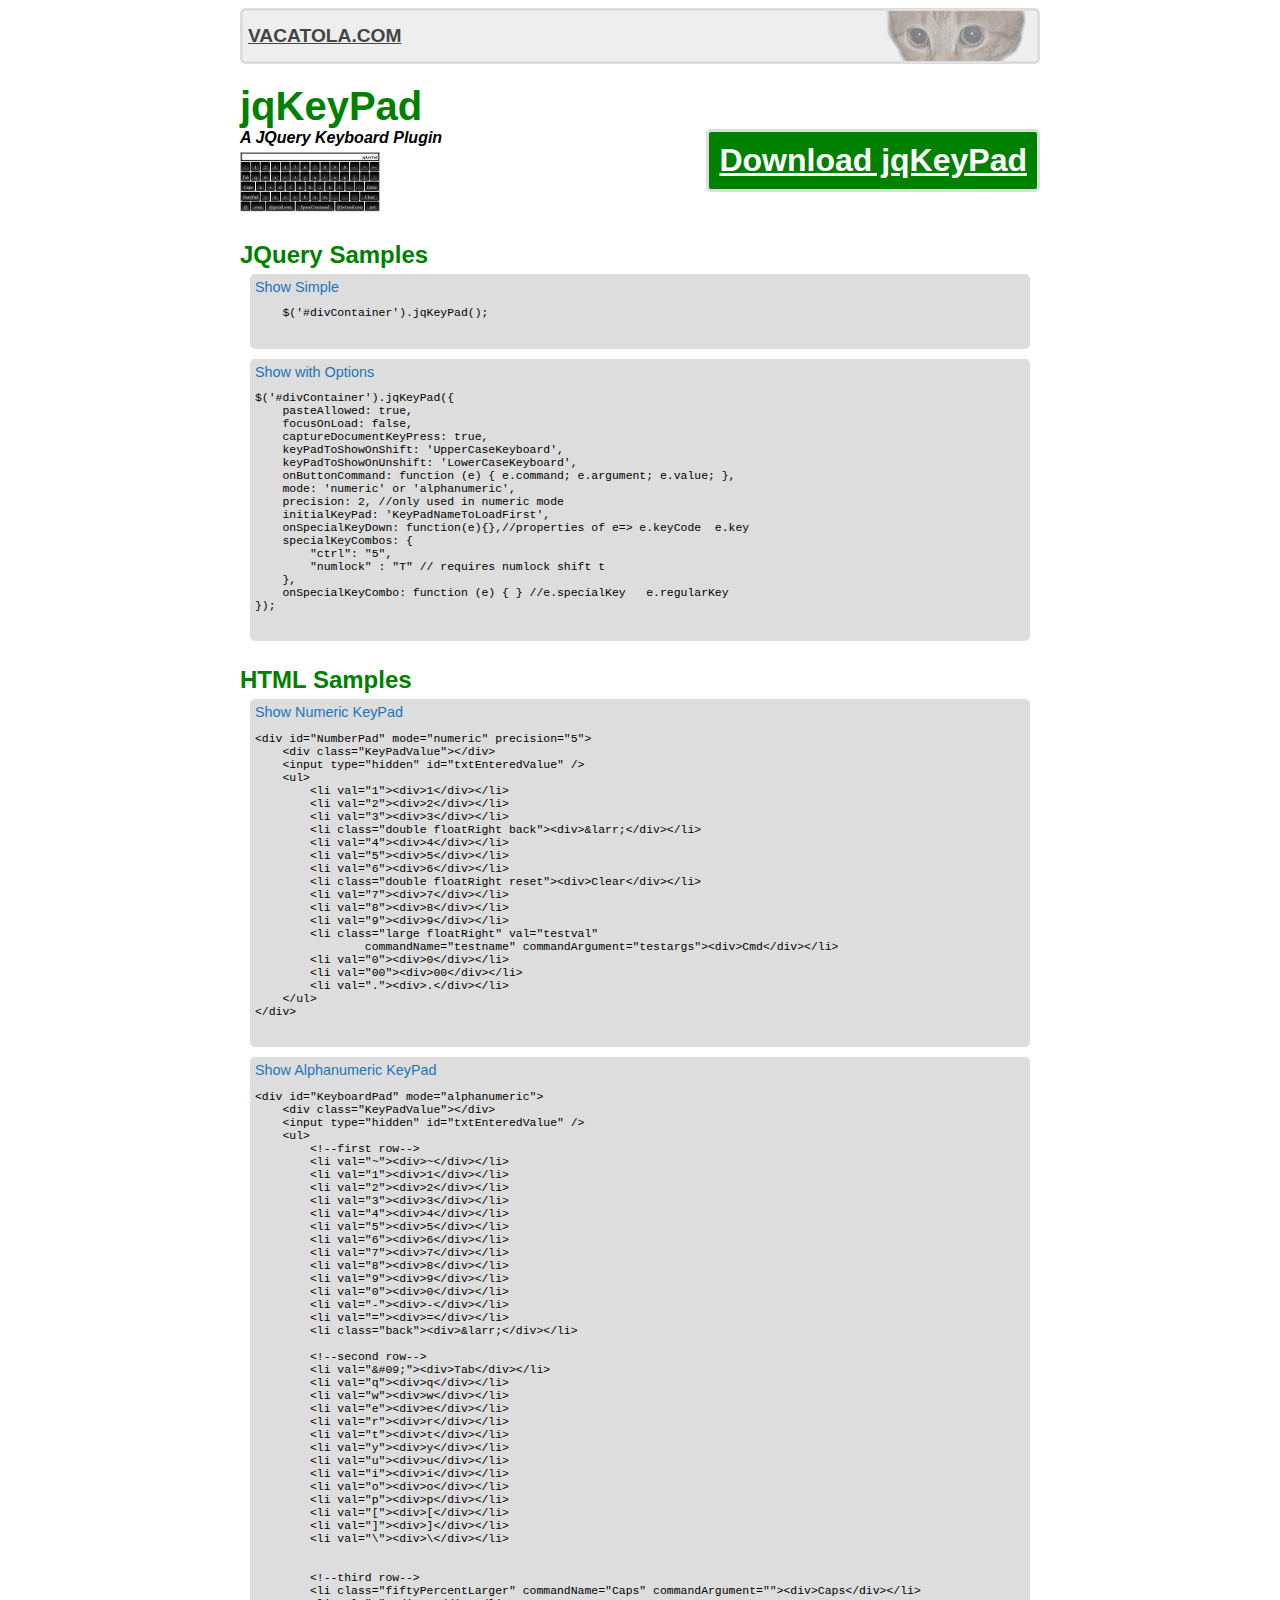
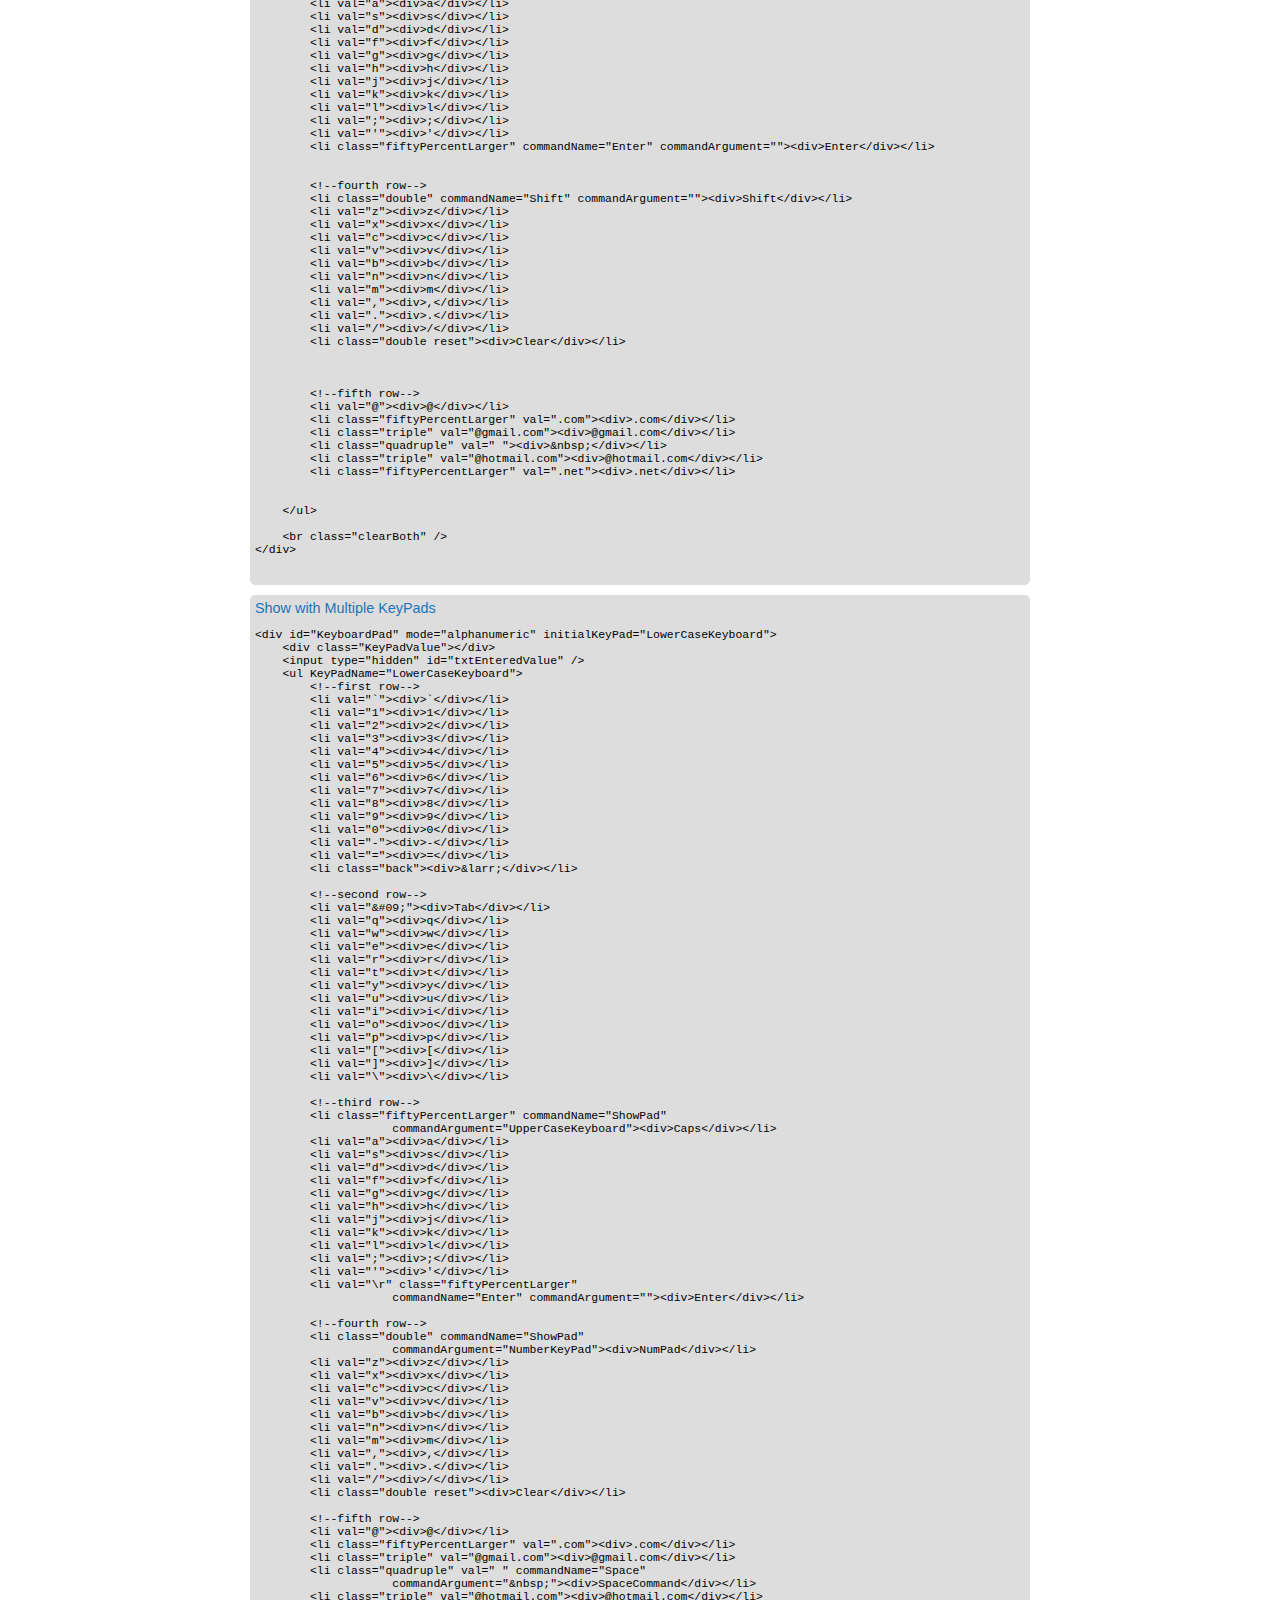
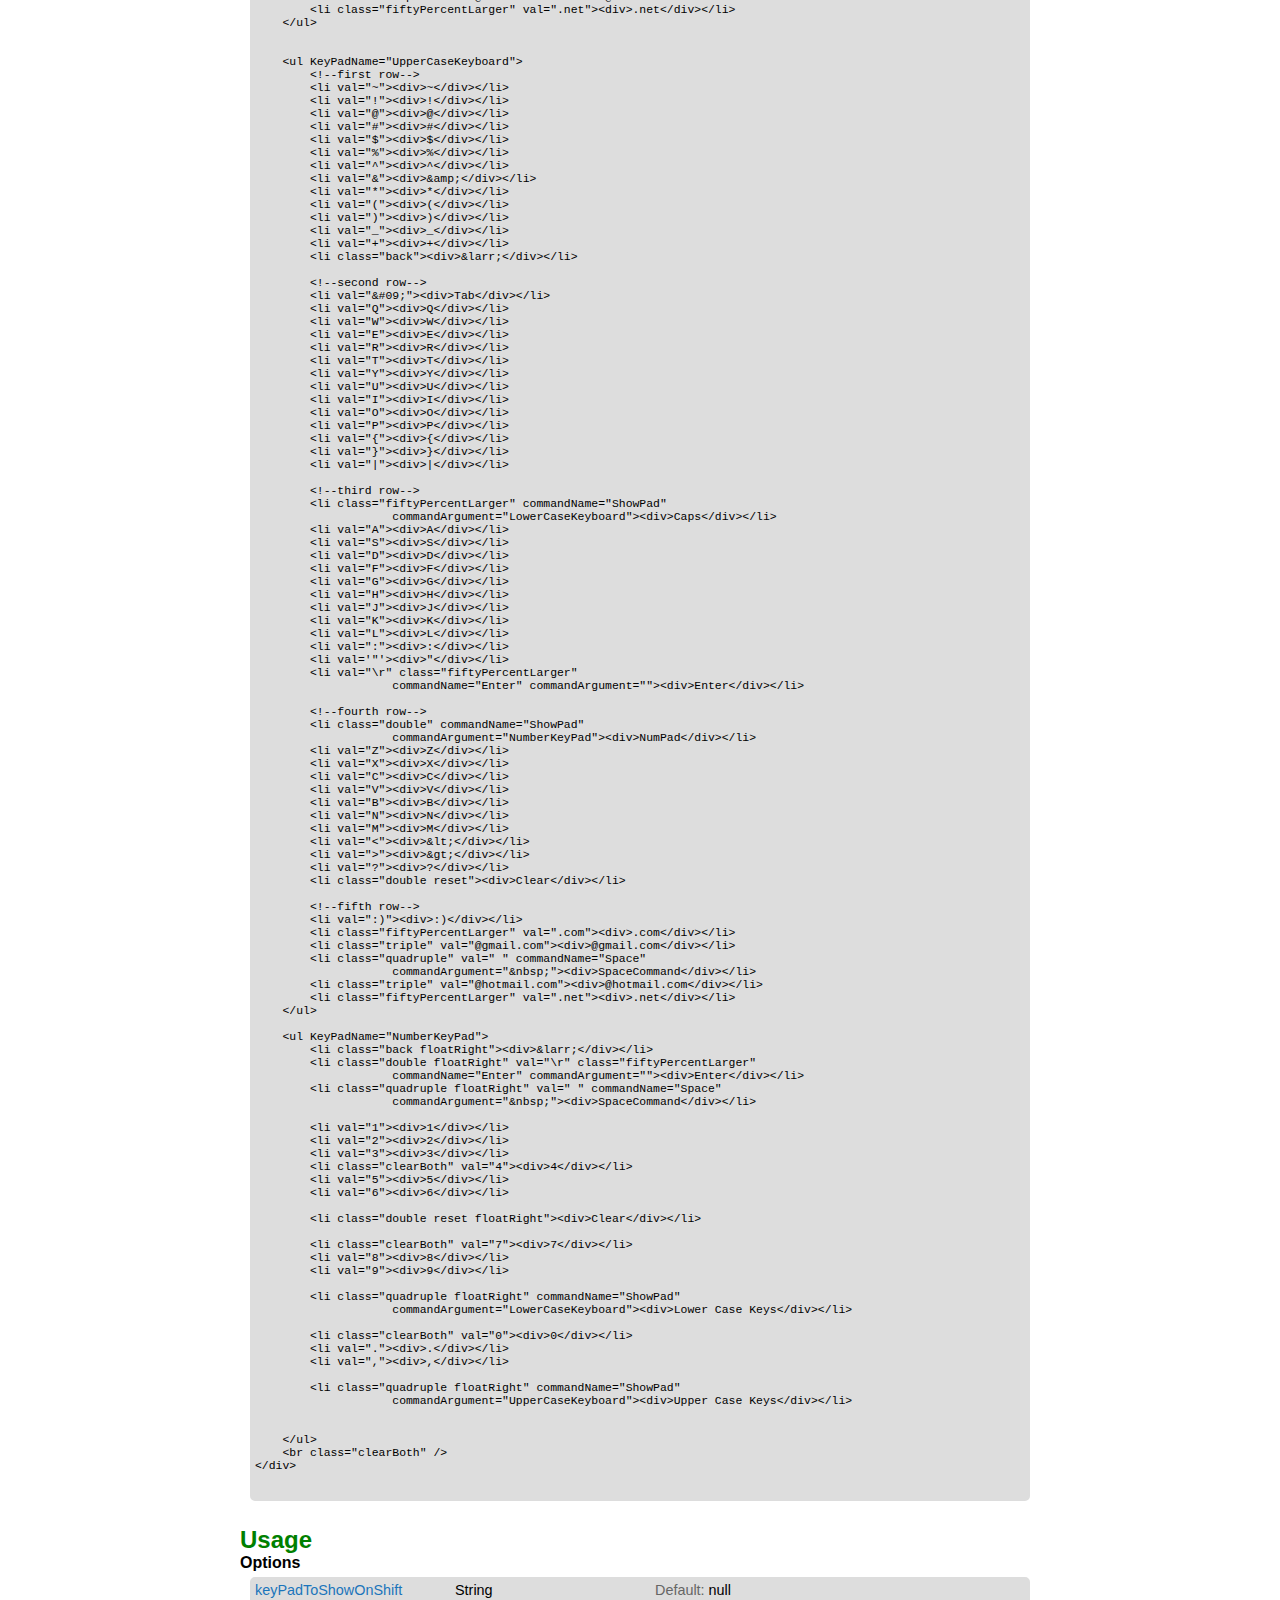
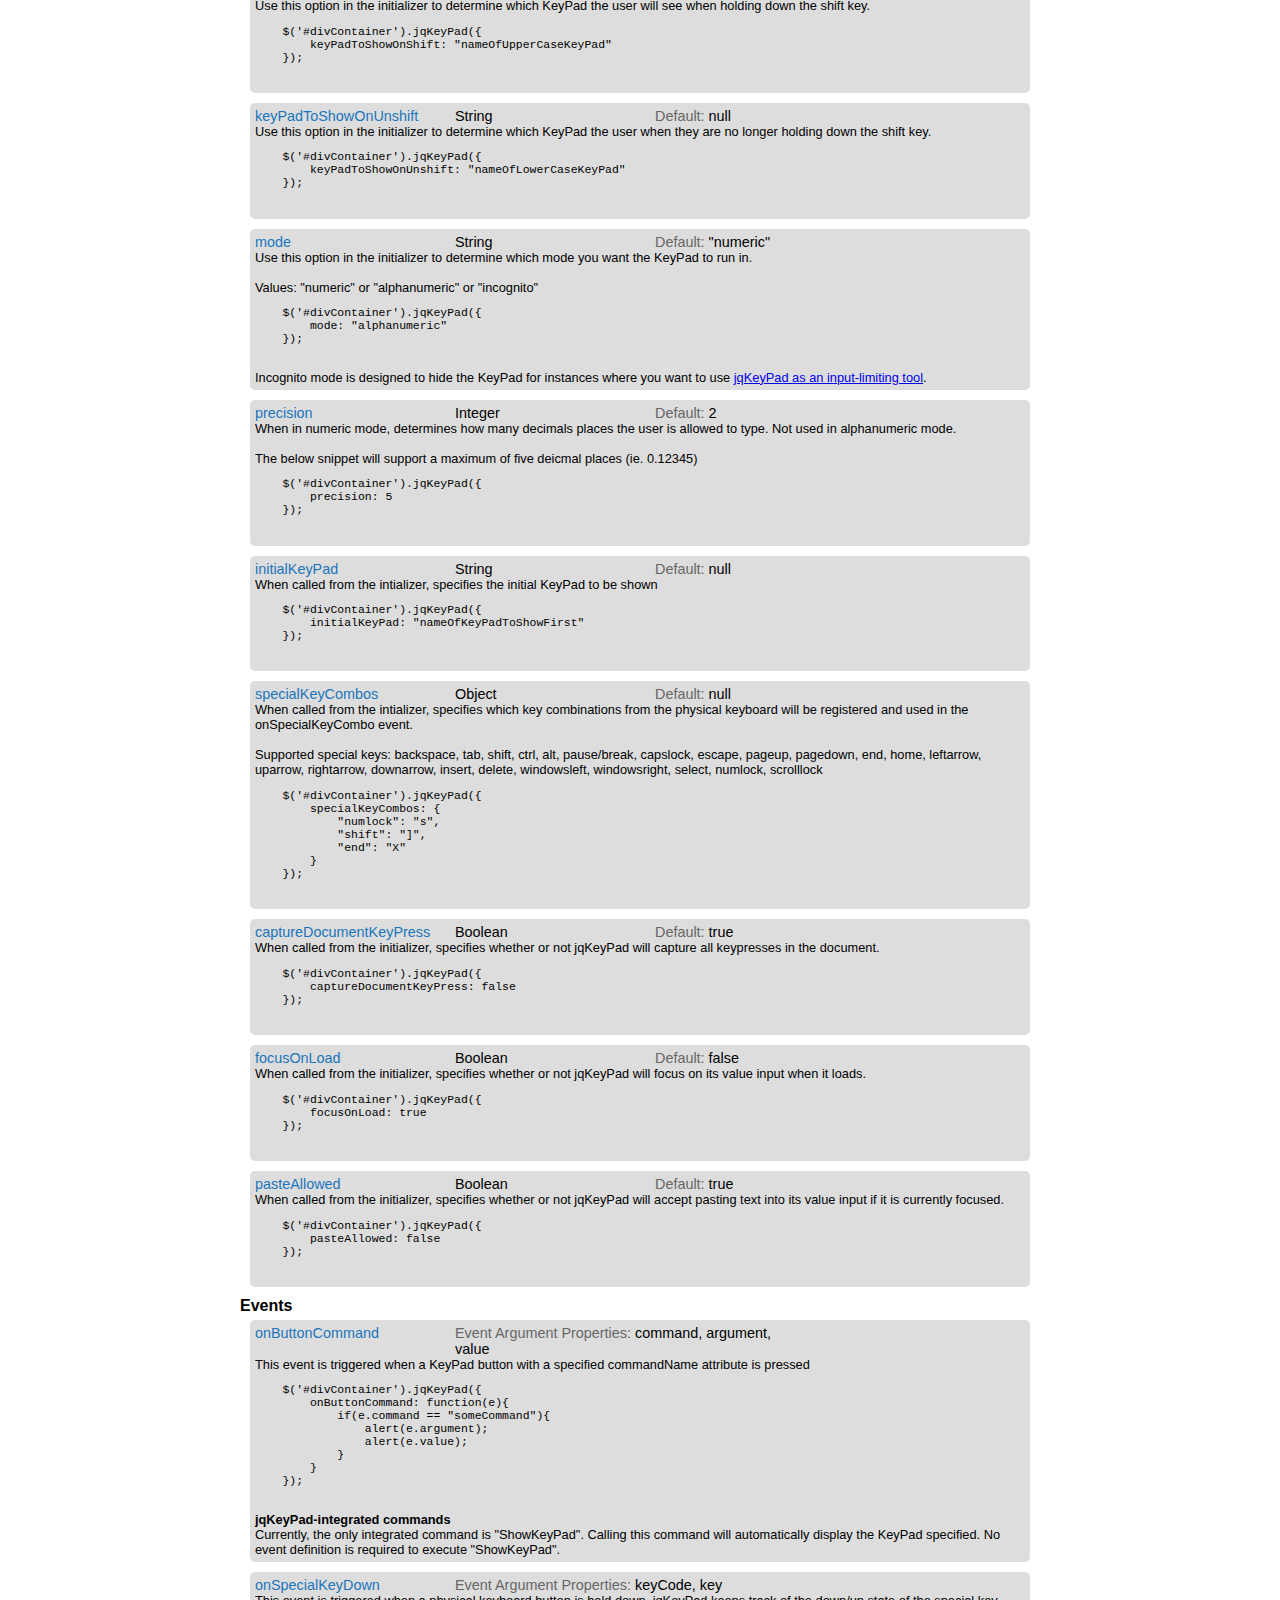
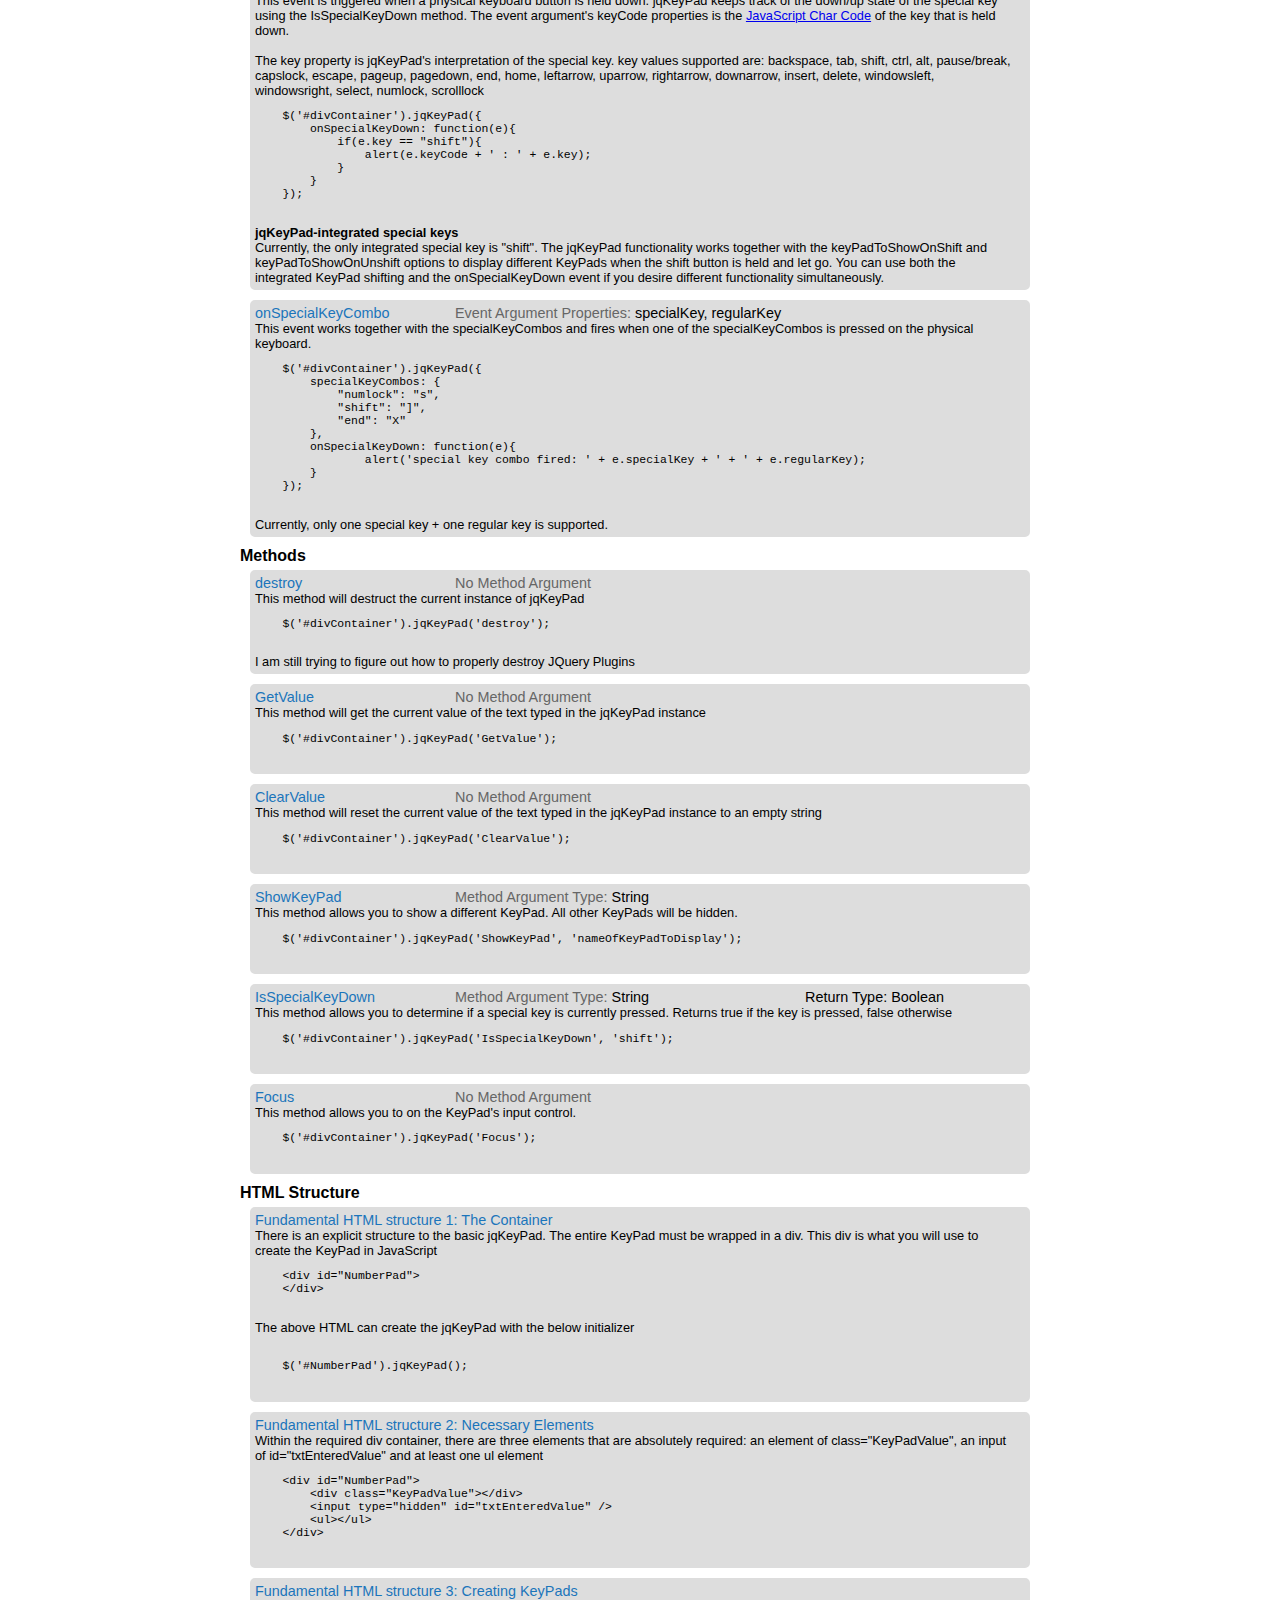
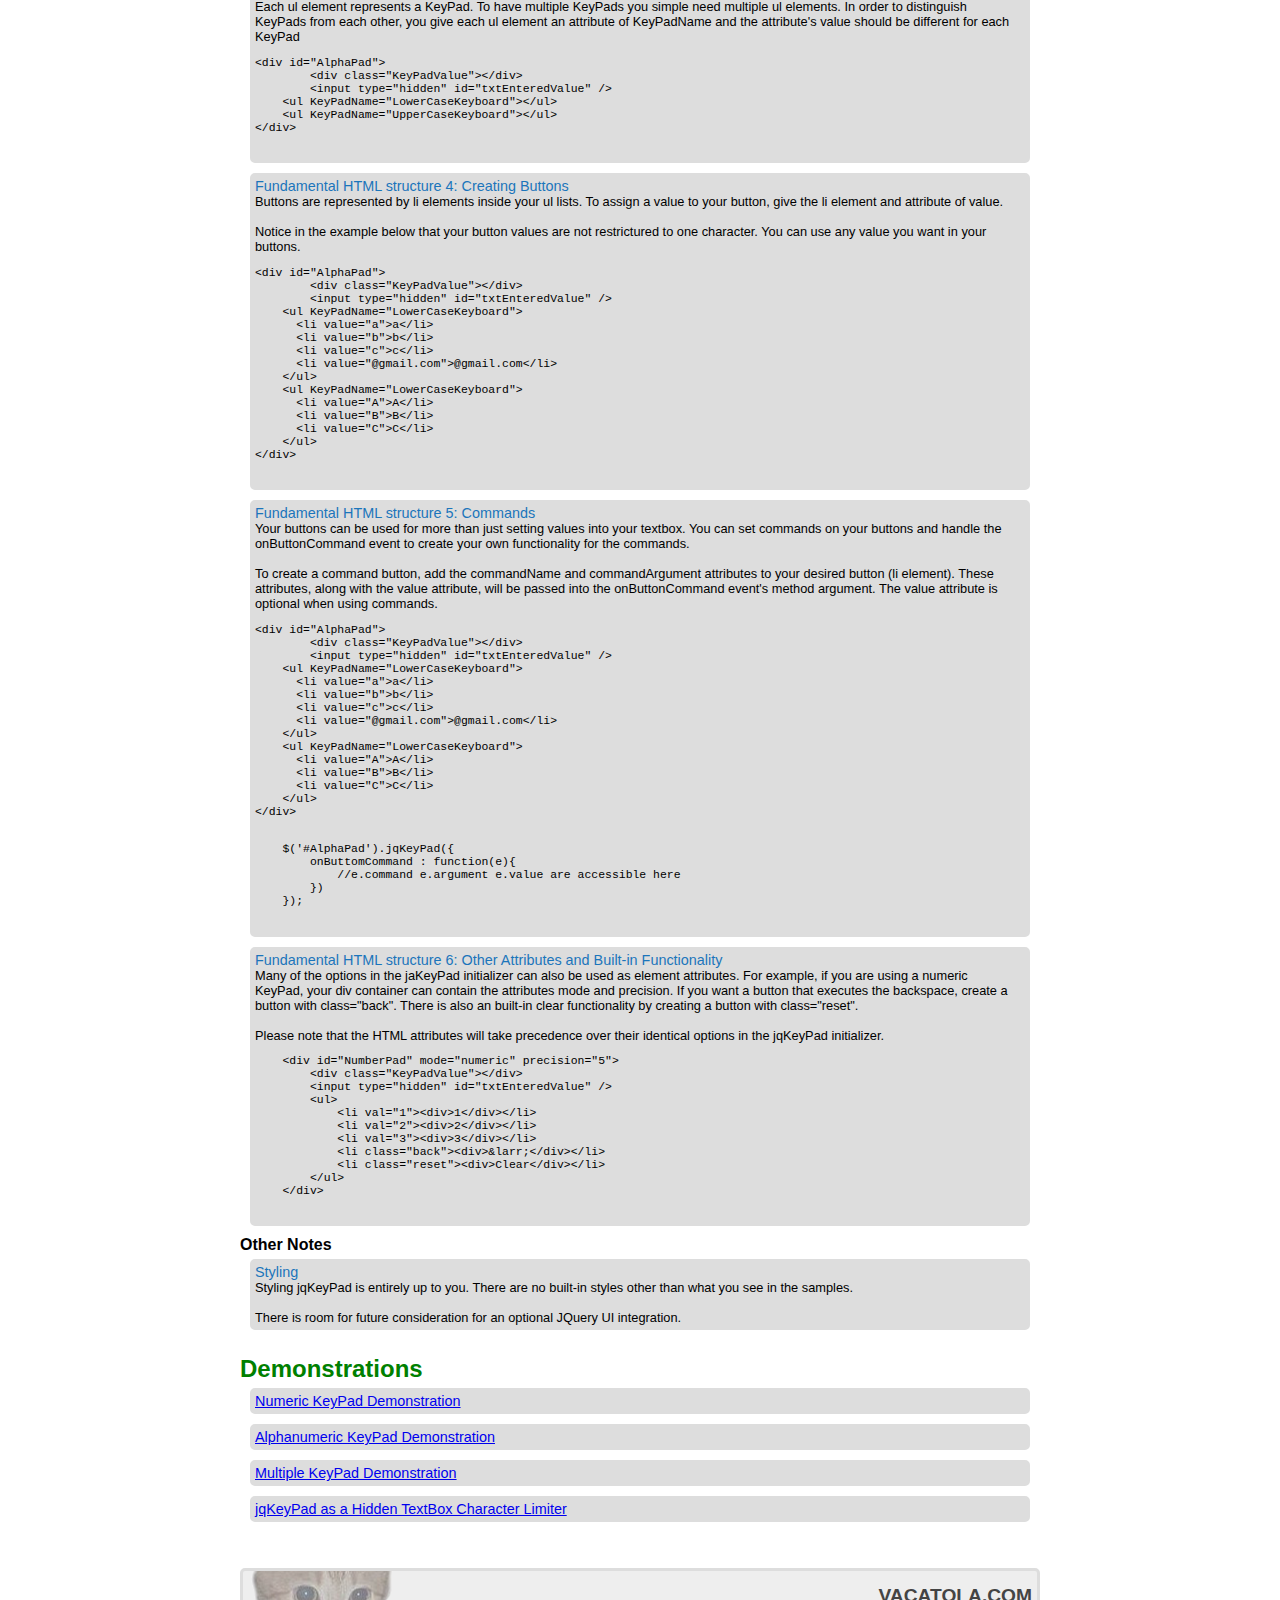
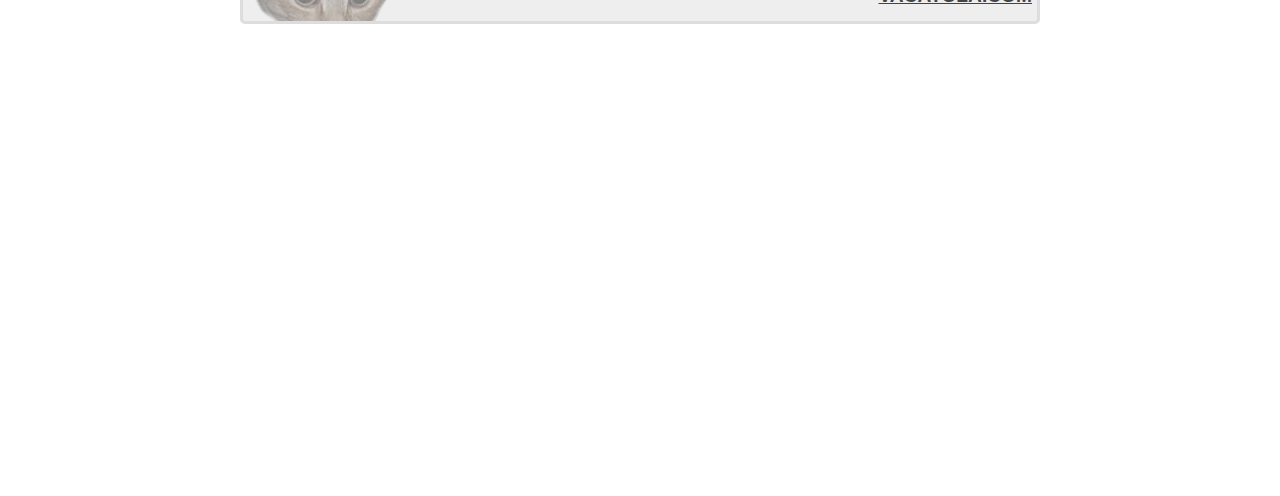
==== trunk/index.html @ 4b42f0ce "" ====
﻿<!DOCTYPE html>
<html xmlns="http://www.w3.org/1999/xhtml">
<head>
    <title>jqKeyPad - JQuery Keyboard Plugin - vacatola.com</title>
    <link href="Assets/styles.css" rel="stylesheet" />
    <!--<link href="Assets/snippet.css" rel="stylesheet" />-->
    <link href="Assets/jq-keypad.css" rel="stylesheet" />

    <style>
        pre.prettyprint
        {
            border:none;
        }
    </style>

    <script src="http://ajax.googleapis.com/ajax/libs/jquery/1.8.0/jquery.min.js" type="text/javascript"></script>
    <!--<script src="Assets/snippet.js" type="text/javascript"></script>-->
    <script type="text/javascript" src="http://balupton.github.com/jquery-syntaxhighlighter/scripts/jquery.syntaxhighlighter.min.js"></script>
    <script src="jquery-keypad.js" type="text/javascript"></script>

    <script type="text/javascript">
        $(document).ready(function () {
            //$("pre.js").snippet("javascript", { style: "peachpuff" });
            //$("pre.html").snippet("html", { style: "peachpuff" });

            $.SyntaxHighlighter.init();

            $('img.imgKeyPadThumb').click(function () {
                $('#overlay').removeClass('hidden');
                $('#KeyboardPad').removeClass('hidden');
                $('body').addClass('tmpFixed');
                $('#KeyboardPad').jqKeyPad('Focus');
            });

            $('#overlay').click(function () {
                $('#overlay').addClass('hidden');
                $('#KeyboardPad').addClass('hidden');
                $('body').removeClass('tmpFixed');
            });


            $('div.usage div h4').click(function () {
                var divElement = $(this).parent().children('div');
                if ($(divElement).is(":visible") == true) {
                    $(divElement).hide('fast');
                }
                else {
                    $(divElement).show('fast');
                }
            });

            $('.divDescriptionText').hide();
            $('.divDescriptionTitle').click(function () {
                if ($(this).parent().children('.divDescriptionText').is(':visible') == true) {
                    $(this).parent().children('.divDescriptionText').hide('fast');
                }
                else {
                    $(this).parent().children('.divDescriptionText').show('fast');
                }
            });

            var x = $('#KeyboardPad').jqKeyPad({
                captureDocumentKeyPress: false,
                keyPadToShowOnShift: 'UpperCaseKeyboard',
                keyPadToShowOnUnshift: 'LowerCaseKeyboard',
                onButtonCommand: function (e) {
                    if (e.command == "Close") {
                        $('#overlay').addClass('hidden');
                        $('#KeyboardPad').addClass('hidden');
                        $('body').removeClass('tmpFixed');
                        $('#KeyboardPad').jqKeyPad('destroy');
                    }
                    return true;
                }
            });

            $('.showOnLoad').show();
        });
    </script>
</head>
<body>
    <div id="PageContainer">
        <div id="PageTitle">
            <h1><a href="http://www.vacatola.com">VACATOLA.COM</a></h1>
        </div>
        
        <h1 id="KeyPadHeader1">jqKeyPad</h1>
        <a class="download" href="http://code.google.com/p/jqkeypad/downloads/list">Download jqKeyPad</a>
        <h2>A JQuery Keyboard Plugin</h2>
        
        <img id="imgKeyPadThumb" class="imgKeyPadThumb" src="Assets/keyPad-ThumbSize.png" />
        
        

        <div id="JQueryFormat">
            <h3>JQuery Samples</h3>
            <div class="usage">
                <div>
                    <div>
                        <div class="divDescriptionContainer">
                            <div class="divDescriptionTitle">
                                <div class="descHeader1">Show Simple</div>
                                <br class="clearBoth" />
                            </div>
                            <div class="divDescriptionText showOnLoad">
                                <pre class="language-javascript">
    $('#divContainer').jqKeyPad();
                                </pre>
                            </div>
                        </div>
                    </div>
                    <div>
                        <div class="divDescriptionContainer">
                            <div class="divDescriptionTitle">
                                <div class="descHeader1">Show with Options</div>
                                <br class="clearBoth" />
                            </div>
                            <div class="divDescriptionText">
                                <pre class="language-javascript">
$('#divContainer').jqKeyPad({
    pasteAllowed: true,
    focusOnLoad: false,
    captureDocumentKeyPress: true,
    keyPadToShowOnShift: 'UpperCaseKeyboard',
    keyPadToShowOnUnshift: 'LowerCaseKeyboard',
    onButtonCommand: function (e) { e.command; e.argument; e.value; },
    mode: 'numeric' or 'alphanumeric',
    precision: 2, //only used in numeric mode
    initialKeyPad: 'KeyPadNameToLoadFirst',
    onSpecialKeyDown: function(e){},//properties of e=> e.keyCode  e.key
    specialKeyCombos: {
        "ctrl": "5",
        "numlock" : "T" // requires numlock shift t
    },
    onSpecialKeyCombo: function (e) { } //e.specialKey   e.regularKey
});
            </pre>
                            </div>
                        </div>
                    </div>
                </div>
            </div>
            
        </div>

        <div id="HtmlFormat">
            <h3>HTML Samples</h3>
            <div class="usage">
                <div>
                    <div>
                        <div class="divDescriptionContainer">
                            <div class="divDescriptionTitle">
                                <div class="descHeader1">Show Numeric KeyPad</div>
                                <br class="clearBoth" />
                            </div>
                            <div class="divDescriptionText">
                                <pre class="language-html">
&lt;div id=&quot;NumberPad&quot; mode=&quot;numeric&quot; precision=&quot;5&quot;&gt;
    &lt;div class=&quot;KeyPadValue&quot;&gt;&lt;/div&gt;
    &lt;input type=&quot;hidden&quot; id=&quot;txtEnteredValue&quot; /&gt;
    &lt;ul&gt;
        &lt;li val=&quot;1&quot;&gt;&lt;div&gt;1&lt;/div&gt;&lt;/li&gt;
        &lt;li val=&quot;2&quot;&gt;&lt;div&gt;2&lt;/div&gt;&lt;/li&gt;
        &lt;li val=&quot;3&quot;&gt;&lt;div&gt;3&lt;/div&gt;&lt;/li&gt;
        &lt;li class=&quot;double floatRight back&quot;&gt;&lt;div&gt;&amp;larr;&lt;/div&gt;&lt;/li&gt;
        &lt;li val=&quot;4&quot;&gt;&lt;div&gt;4&lt;/div&gt;&lt;/li&gt;
        &lt;li val=&quot;5&quot;&gt;&lt;div&gt;5&lt;/div&gt;&lt;/li&gt;
        &lt;li val=&quot;6&quot;&gt;&lt;div&gt;6&lt;/div&gt;&lt;/li&gt;
        &lt;li class=&quot;double floatRight reset&quot;&gt;&lt;div&gt;Clear&lt;/div&gt;&lt;/li&gt;
        &lt;li val=&quot;7&quot;&gt;&lt;div&gt;7&lt;/div&gt;&lt;/li&gt;
        &lt;li val=&quot;8&quot;&gt;&lt;div&gt;8&lt;/div&gt;&lt;/li&gt;
        &lt;li val=&quot;9&quot;&gt;&lt;div&gt;9&lt;/div&gt;&lt;/li&gt;
        &lt;li class=&quot;large floatRight&quot; val=&quot;testval&quot; 
                commandName=&quot;testname&quot; commandArgument=&quot;testargs&quot;&gt;&lt;div&gt;Cmd&lt;/div&gt;&lt;/li&gt;
        &lt;li val=&quot;0&quot;&gt;&lt;div&gt;0&lt;/div&gt;&lt;/li&gt;
        &lt;li val=&quot;00&quot;&gt;&lt;div&gt;00&lt;/div&gt;&lt;/li&gt;
        &lt;li val=&quot;.&quot;&gt;&lt;div&gt;.&lt;/div&gt;&lt;/li&gt;
    &lt;/ul&gt;
&lt;/div&gt;
            </pre>
                            </div>
                        </div>
                    </div>
                    <div>
                        <div class="divDescriptionContainer">
                            <div class="divDescriptionTitle">
                                <div class="descHeader1">Show Alphanumeric KeyPad</div>
                                <br class="clearBoth" />
                            </div>
                            <div class="divDescriptionText">
                                <pre class="language-html">
&lt;div id=&quot;KeyboardPad&quot; mode=&quot;alphanumeric&quot;&gt;
    &lt;div class=&quot;KeyPadValue&quot;&gt;&lt;/div&gt;
    &lt;input type=&quot;hidden&quot; id=&quot;txtEnteredValue&quot; /&gt;
    &lt;ul&gt;
        &lt;!--first row--&gt;
        &lt;li val=&quot;~&quot;&gt;&lt;div&gt;~&lt;/div&gt;&lt;/li&gt;
        &lt;li val=&quot;1&quot;&gt;&lt;div&gt;1&lt;/div&gt;&lt;/li&gt;
        &lt;li val=&quot;2&quot;&gt;&lt;div&gt;2&lt;/div&gt;&lt;/li&gt;
        &lt;li val=&quot;3&quot;&gt;&lt;div&gt;3&lt;/div&gt;&lt;/li&gt;
        &lt;li val=&quot;4&quot;&gt;&lt;div&gt;4&lt;/div&gt;&lt;/li&gt;
        &lt;li val=&quot;5&quot;&gt;&lt;div&gt;5&lt;/div&gt;&lt;/li&gt;
        &lt;li val=&quot;6&quot;&gt;&lt;div&gt;6&lt;/div&gt;&lt;/li&gt;
        &lt;li val=&quot;7&quot;&gt;&lt;div&gt;7&lt;/div&gt;&lt;/li&gt;
        &lt;li val=&quot;8&quot;&gt;&lt;div&gt;8&lt;/div&gt;&lt;/li&gt;
        &lt;li val=&quot;9&quot;&gt;&lt;div&gt;9&lt;/div&gt;&lt;/li&gt;
        &lt;li val=&quot;0&quot;&gt;&lt;div&gt;0&lt;/div&gt;&lt;/li&gt;
        &lt;li val=&quot;-&quot;&gt;&lt;div&gt;-&lt;/div&gt;&lt;/li&gt;
        &lt;li val=&quot;=&quot;&gt;&lt;div&gt;=&lt;/div&gt;&lt;/li&gt;
        &lt;li class=&quot;back&quot;&gt;&lt;div&gt;&amp;larr;&lt;/div&gt;&lt;/li&gt;

        &lt;!--second row--&gt;
        &lt;li val=&quot;&amp;#09;&quot;&gt;&lt;div&gt;Tab&lt;/div&gt;&lt;/li&gt;
        &lt;li val=&quot;q&quot;&gt;&lt;div&gt;q&lt;/div&gt;&lt;/li&gt;
        &lt;li val=&quot;w&quot;&gt;&lt;div&gt;w&lt;/div&gt;&lt;/li&gt;
        &lt;li val=&quot;e&quot;&gt;&lt;div&gt;e&lt;/div&gt;&lt;/li&gt;
        &lt;li val=&quot;r&quot;&gt;&lt;div&gt;r&lt;/div&gt;&lt;/li&gt;
        &lt;li val=&quot;t&quot;&gt;&lt;div&gt;t&lt;/div&gt;&lt;/li&gt;
        &lt;li val=&quot;y&quot;&gt;&lt;div&gt;y&lt;/div&gt;&lt;/li&gt;
        &lt;li val=&quot;u&quot;&gt;&lt;div&gt;u&lt;/div&gt;&lt;/li&gt;
        &lt;li val=&quot;i&quot;&gt;&lt;div&gt;i&lt;/div&gt;&lt;/li&gt;
        &lt;li val=&quot;o&quot;&gt;&lt;div&gt;o&lt;/div&gt;&lt;/li&gt;
        &lt;li val=&quot;p&quot;&gt;&lt;div&gt;p&lt;/div&gt;&lt;/li&gt;
        &lt;li val=&quot;[&quot;&gt;&lt;div&gt;[&lt;/div&gt;&lt;/li&gt;
        &lt;li val=&quot;]&quot;&gt;&lt;div&gt;]&lt;/div&gt;&lt;/li&gt;
        &lt;li val=&quot;\&quot;&gt;&lt;div&gt;\&lt;/div&gt;&lt;/li&gt;

                
        &lt;!--third row--&gt;
        &lt;li class=&quot;fiftyPercentLarger&quot; commandName=&quot;Caps&quot; commandArgument=&quot;&quot;&gt;&lt;div&gt;Caps&lt;/div&gt;&lt;/li&gt;
        &lt;li val=&quot;a&quot;&gt;&lt;div&gt;a&lt;/div&gt;&lt;/li&gt;
        &lt;li val=&quot;s&quot;&gt;&lt;div&gt;s&lt;/div&gt;&lt;/li&gt;
        &lt;li val=&quot;d&quot;&gt;&lt;div&gt;d&lt;/div&gt;&lt;/li&gt;
        &lt;li val=&quot;f&quot;&gt;&lt;div&gt;f&lt;/div&gt;&lt;/li&gt;
        &lt;li val=&quot;g&quot;&gt;&lt;div&gt;g&lt;/div&gt;&lt;/li&gt;
        &lt;li val=&quot;h&quot;&gt;&lt;div&gt;h&lt;/div&gt;&lt;/li&gt;
        &lt;li val=&quot;j&quot;&gt;&lt;div&gt;j&lt;/div&gt;&lt;/li&gt;
        &lt;li val=&quot;k&quot;&gt;&lt;div&gt;k&lt;/div&gt;&lt;/li&gt;
        &lt;li val=&quot;l&quot;&gt;&lt;div&gt;l&lt;/div&gt;&lt;/li&gt;
        &lt;li val=&quot;;&quot;&gt;&lt;div&gt;;&lt;/div&gt;&lt;/li&gt;
        &lt;li val=&quot;&#39;&quot;&gt;&lt;div&gt;&#39;&lt;/div&gt;&lt;/li&gt;
        &lt;li class=&quot;fiftyPercentLarger&quot; commandName=&quot;Enter&quot; commandArgument=&quot;&quot;&gt;&lt;div&gt;Enter&lt;/div&gt;&lt;/li&gt;

                
        &lt;!--fourth row--&gt;
        &lt;li class=&quot;double&quot; commandName=&quot;Shift&quot; commandArgument=&quot;&quot;&gt;&lt;div&gt;Shift&lt;/div&gt;&lt;/li&gt;
        &lt;li val=&quot;z&quot;&gt;&lt;div&gt;z&lt;/div&gt;&lt;/li&gt;
        &lt;li val=&quot;x&quot;&gt;&lt;div&gt;x&lt;/div&gt;&lt;/li&gt;
        &lt;li val=&quot;c&quot;&gt;&lt;div&gt;c&lt;/div&gt;&lt;/li&gt;
        &lt;li val=&quot;v&quot;&gt;&lt;div&gt;v&lt;/div&gt;&lt;/li&gt;
        &lt;li val=&quot;b&quot;&gt;&lt;div&gt;b&lt;/div&gt;&lt;/li&gt;
        &lt;li val=&quot;n&quot;&gt;&lt;div&gt;n&lt;/div&gt;&lt;/li&gt;
        &lt;li val=&quot;m&quot;&gt;&lt;div&gt;m&lt;/div&gt;&lt;/li&gt;
        &lt;li val=&quot;,&quot;&gt;&lt;div&gt;,&lt;/div&gt;&lt;/li&gt;
        &lt;li val=&quot;.&quot;&gt;&lt;div&gt;.&lt;/div&gt;&lt;/li&gt;
        &lt;li val=&quot;/&quot;&gt;&lt;div&gt;/&lt;/div&gt;&lt;/li&gt;
        &lt;li class=&quot;double reset&quot;&gt;&lt;div&gt;Clear&lt;/div&gt;&lt;/li&gt;

                    
                
        &lt;!--fifth row--&gt;
        &lt;li val=&quot;@&quot;&gt;&lt;div&gt;@&lt;/div&gt;&lt;/li&gt;
        &lt;li class=&quot;fiftyPercentLarger&quot; val=&quot;.com&quot;&gt;&lt;div&gt;.com&lt;/div&gt;&lt;/li&gt;
        &lt;li class=&quot;triple&quot; val=&quot;@gmail.com&quot;&gt;&lt;div&gt;@gmail.com&lt;/div&gt;&lt;/li&gt;
        &lt;li class=&quot;quadruple&quot; val=&quot; &quot;&gt;&lt;div&gt;&amp;nbsp;&lt;/div&gt;&lt;/li&gt;
        &lt;li class=&quot;triple&quot; val=&quot;@hotmail.com&quot;&gt;&lt;div&gt;@hotmail.com&lt;/div&gt;&lt;/li&gt;
        &lt;li class=&quot;fiftyPercentLarger&quot; val=&quot;.net&quot;&gt;&lt;div&gt;.net&lt;/div&gt;&lt;/li&gt;


    &lt;/ul&gt;

    &lt;br class=&quot;clearBoth&quot; /&gt;
&lt;/div&gt;
            </pre>
                            </div>
                        </div>
                    </div>
                    <div>
                        <div class="divDescriptionContainer">
                            <div class="divDescriptionTitle">
                                <div class="descHeader1">Show with Multiple KeyPads</div>
                                <br class="clearBoth" />
                            </div>
                            <div class="divDescriptionText">
                                <pre class="language-html">
&lt;div id=&quot;KeyboardPad&quot; mode=&quot;alphanumeric&quot; initialKeyPad=&quot;LowerCaseKeyboard&quot;&gt;
    &lt;div class=&quot;KeyPadValue&quot;&gt;&lt;/div&gt;
    &lt;input type=&quot;hidden&quot; id=&quot;txtEnteredValue&quot; /&gt;
    &lt;ul KeyPadName=&quot;LowerCaseKeyboard&quot;&gt;
        &lt;!--first row--&gt;
        &lt;li val=&quot;`&quot;&gt;&lt;div&gt;`&lt;/div&gt;&lt;/li&gt;
        &lt;li val=&quot;1&quot;&gt;&lt;div&gt;1&lt;/div&gt;&lt;/li&gt;
        &lt;li val=&quot;2&quot;&gt;&lt;div&gt;2&lt;/div&gt;&lt;/li&gt;
        &lt;li val=&quot;3&quot;&gt;&lt;div&gt;3&lt;/div&gt;&lt;/li&gt;
        &lt;li val=&quot;4&quot;&gt;&lt;div&gt;4&lt;/div&gt;&lt;/li&gt;
        &lt;li val=&quot;5&quot;&gt;&lt;div&gt;5&lt;/div&gt;&lt;/li&gt;
        &lt;li val=&quot;6&quot;&gt;&lt;div&gt;6&lt;/div&gt;&lt;/li&gt;
        &lt;li val=&quot;7&quot;&gt;&lt;div&gt;7&lt;/div&gt;&lt;/li&gt;
        &lt;li val=&quot;8&quot;&gt;&lt;div&gt;8&lt;/div&gt;&lt;/li&gt;
        &lt;li val=&quot;9&quot;&gt;&lt;div&gt;9&lt;/div&gt;&lt;/li&gt;
        &lt;li val=&quot;0&quot;&gt;&lt;div&gt;0&lt;/div&gt;&lt;/li&gt;
        &lt;li val=&quot;-&quot;&gt;&lt;div&gt;-&lt;/div&gt;&lt;/li&gt;
        &lt;li val=&quot;=&quot;&gt;&lt;div&gt;=&lt;/div&gt;&lt;/li&gt;
        &lt;li class=&quot;back&quot;&gt;&lt;div&gt;&amp;larr;&lt;/div&gt;&lt;/li&gt;

        &lt;!--second row--&gt;
        &lt;li val=&quot;&amp;#09;&quot;&gt;&lt;div&gt;Tab&lt;/div&gt;&lt;/li&gt;
        &lt;li val=&quot;q&quot;&gt;&lt;div&gt;q&lt;/div&gt;&lt;/li&gt;
        &lt;li val=&quot;w&quot;&gt;&lt;div&gt;w&lt;/div&gt;&lt;/li&gt;
        &lt;li val=&quot;e&quot;&gt;&lt;div&gt;e&lt;/div&gt;&lt;/li&gt;
        &lt;li val=&quot;r&quot;&gt;&lt;div&gt;r&lt;/div&gt;&lt;/li&gt;
        &lt;li val=&quot;t&quot;&gt;&lt;div&gt;t&lt;/div&gt;&lt;/li&gt;
        &lt;li val=&quot;y&quot;&gt;&lt;div&gt;y&lt;/div&gt;&lt;/li&gt;
        &lt;li val=&quot;u&quot;&gt;&lt;div&gt;u&lt;/div&gt;&lt;/li&gt;
        &lt;li val=&quot;i&quot;&gt;&lt;div&gt;i&lt;/div&gt;&lt;/li&gt;
        &lt;li val=&quot;o&quot;&gt;&lt;div&gt;o&lt;/div&gt;&lt;/li&gt;
        &lt;li val=&quot;p&quot;&gt;&lt;div&gt;p&lt;/div&gt;&lt;/li&gt;
        &lt;li val=&quot;[&quot;&gt;&lt;div&gt;[&lt;/div&gt;&lt;/li&gt;
        &lt;li val=&quot;]&quot;&gt;&lt;div&gt;]&lt;/div&gt;&lt;/li&gt;
        &lt;li val=&quot;\&quot;&gt;&lt;div&gt;\&lt;/div&gt;&lt;/li&gt;
                
        &lt;!--third row--&gt;
        &lt;li class=&quot;fiftyPercentLarger&quot; commandName=&quot;ShowPad&quot; 
                    commandArgument=&quot;UpperCaseKeyboard&quot;&gt;&lt;div&gt;Caps&lt;/div&gt;&lt;/li&gt;
        &lt;li val=&quot;a&quot;&gt;&lt;div&gt;a&lt;/div&gt;&lt;/li&gt;
        &lt;li val=&quot;s&quot;&gt;&lt;div&gt;s&lt;/div&gt;&lt;/li&gt;
        &lt;li val=&quot;d&quot;&gt;&lt;div&gt;d&lt;/div&gt;&lt;/li&gt;
        &lt;li val=&quot;f&quot;&gt;&lt;div&gt;f&lt;/div&gt;&lt;/li&gt;
        &lt;li val=&quot;g&quot;&gt;&lt;div&gt;g&lt;/div&gt;&lt;/li&gt;
        &lt;li val=&quot;h&quot;&gt;&lt;div&gt;h&lt;/div&gt;&lt;/li&gt;
        &lt;li val=&quot;j&quot;&gt;&lt;div&gt;j&lt;/div&gt;&lt;/li&gt;
        &lt;li val=&quot;k&quot;&gt;&lt;div&gt;k&lt;/div&gt;&lt;/li&gt;
        &lt;li val=&quot;l&quot;&gt;&lt;div&gt;l&lt;/div&gt;&lt;/li&gt;
        &lt;li val=&quot;;&quot;&gt;&lt;div&gt;;&lt;/div&gt;&lt;/li&gt;
        &lt;li val=&quot;&#39;&quot;&gt;&lt;div&gt;&#39;&lt;/div&gt;&lt;/li&gt;
        &lt;li val=&quot;\r&quot; class=&quot;fiftyPercentLarger&quot; 
                    commandName=&quot;Enter&quot; commandArgument=&quot;&quot;&gt;&lt;div&gt;Enter&lt;/div&gt;&lt;/li&gt;

        &lt;!--fourth row--&gt;
        &lt;li class=&quot;double&quot; commandName=&quot;ShowPad&quot; 
                    commandArgument=&quot;NumberKeyPad&quot;&gt;&lt;div&gt;NumPad&lt;/div&gt;&lt;/li&gt;
        &lt;li val=&quot;z&quot;&gt;&lt;div&gt;z&lt;/div&gt;&lt;/li&gt;
        &lt;li val=&quot;x&quot;&gt;&lt;div&gt;x&lt;/div&gt;&lt;/li&gt;
        &lt;li val=&quot;c&quot;&gt;&lt;div&gt;c&lt;/div&gt;&lt;/li&gt;
        &lt;li val=&quot;v&quot;&gt;&lt;div&gt;v&lt;/div&gt;&lt;/li&gt;
        &lt;li val=&quot;b&quot;&gt;&lt;div&gt;b&lt;/div&gt;&lt;/li&gt;
        &lt;li val=&quot;n&quot;&gt;&lt;div&gt;n&lt;/div&gt;&lt;/li&gt;
        &lt;li val=&quot;m&quot;&gt;&lt;div&gt;m&lt;/div&gt;&lt;/li&gt;
        &lt;li val=&quot;,&quot;&gt;&lt;div&gt;,&lt;/div&gt;&lt;/li&gt;
        &lt;li val=&quot;.&quot;&gt;&lt;div&gt;.&lt;/div&gt;&lt;/li&gt;
        &lt;li val=&quot;/&quot;&gt;&lt;div&gt;/&lt;/div&gt;&lt;/li&gt;
        &lt;li class=&quot;double reset&quot;&gt;&lt;div&gt;Clear&lt;/div&gt;&lt;/li&gt;
                
        &lt;!--fifth row--&gt;
        &lt;li val=&quot;@&quot;&gt;&lt;div&gt;@&lt;/div&gt;&lt;/li&gt;
        &lt;li class=&quot;fiftyPercentLarger&quot; val=&quot;.com&quot;&gt;&lt;div&gt;.com&lt;/div&gt;&lt;/li&gt;
        &lt;li class=&quot;triple&quot; val=&quot;@gmail.com&quot;&gt;&lt;div&gt;@gmail.com&lt;/div&gt;&lt;/li&gt;
        &lt;li class=&quot;quadruple&quot; val=&quot; &quot; commandName=&quot;Space&quot; 
                    commandArgument=&quot;&amp;nbsp;&quot;&gt;&lt;div&gt;SpaceCommand&lt;/div&gt;&lt;/li&gt;
        &lt;li class=&quot;triple&quot; val=&quot;@hotmail.com&quot;&gt;&lt;div&gt;@hotmail.com&lt;/div&gt;&lt;/li&gt;
        &lt;li class=&quot;fiftyPercentLarger&quot; val=&quot;.net&quot;&gt;&lt;div&gt;.net&lt;/div&gt;&lt;/li&gt;
    &lt;/ul&gt;

            
    &lt;ul KeyPadName=&quot;UpperCaseKeyboard&quot;&gt;
        &lt;!--first row--&gt;
        &lt;li val=&quot;~&quot;&gt;&lt;div&gt;~&lt;/div&gt;&lt;/li&gt;
        &lt;li val=&quot;!&quot;&gt;&lt;div&gt;!&lt;/div&gt;&lt;/li&gt;
        &lt;li val=&quot;@&quot;&gt;&lt;div&gt;@&lt;/div&gt;&lt;/li&gt;
        &lt;li val=&quot;#&quot;&gt;&lt;div&gt;#&lt;/div&gt;&lt;/li&gt;
        &lt;li val=&quot;$&quot;&gt;&lt;div&gt;$&lt;/div&gt;&lt;/li&gt;
        &lt;li val=&quot;%&quot;&gt;&lt;div&gt;%&lt;/div&gt;&lt;/li&gt;
        &lt;li val=&quot;^&quot;&gt;&lt;div&gt;^&lt;/div&gt;&lt;/li&gt;
        &lt;li val=&quot;&amp;&quot;&gt;&lt;div&gt;&amp;amp;&lt;/div&gt;&lt;/li&gt;
        &lt;li val=&quot;*&quot;&gt;&lt;div&gt;*&lt;/div&gt;&lt;/li&gt;
        &lt;li val=&quot;(&quot;&gt;&lt;div&gt;(&lt;/div&gt;&lt;/li&gt;
        &lt;li val=&quot;)&quot;&gt;&lt;div&gt;)&lt;/div&gt;&lt;/li&gt;
        &lt;li val=&quot;_&quot;&gt;&lt;div&gt;_&lt;/div&gt;&lt;/li&gt;
        &lt;li val=&quot;+&quot;&gt;&lt;div&gt;+&lt;/div&gt;&lt;/li&gt;
        &lt;li class=&quot;back&quot;&gt;&lt;div&gt;&amp;larr;&lt;/div&gt;&lt;/li&gt;

        &lt;!--second row--&gt;
        &lt;li val=&quot;&amp;#09;&quot;&gt;&lt;div&gt;Tab&lt;/div&gt;&lt;/li&gt;
        &lt;li val=&quot;Q&quot;&gt;&lt;div&gt;Q&lt;/div&gt;&lt;/li&gt;
        &lt;li val=&quot;W&quot;&gt;&lt;div&gt;W&lt;/div&gt;&lt;/li&gt;
        &lt;li val=&quot;E&quot;&gt;&lt;div&gt;E&lt;/div&gt;&lt;/li&gt;
        &lt;li val=&quot;R&quot;&gt;&lt;div&gt;R&lt;/div&gt;&lt;/li&gt;
        &lt;li val=&quot;T&quot;&gt;&lt;div&gt;T&lt;/div&gt;&lt;/li&gt;
        &lt;li val=&quot;Y&quot;&gt;&lt;div&gt;Y&lt;/div&gt;&lt;/li&gt;
        &lt;li val=&quot;U&quot;&gt;&lt;div&gt;U&lt;/div&gt;&lt;/li&gt;
        &lt;li val=&quot;I&quot;&gt;&lt;div&gt;I&lt;/div&gt;&lt;/li&gt;
        &lt;li val=&quot;O&quot;&gt;&lt;div&gt;O&lt;/div&gt;&lt;/li&gt;
        &lt;li val=&quot;P&quot;&gt;&lt;div&gt;P&lt;/div&gt;&lt;/li&gt;
        &lt;li val=&quot;{&quot;&gt;&lt;div&gt;{&lt;/div&gt;&lt;/li&gt;
        &lt;li val=&quot;}&quot;&gt;&lt;div&gt;}&lt;/div&gt;&lt;/li&gt;
        &lt;li val=&quot;|&quot;&gt;&lt;div&gt;|&lt;/div&gt;&lt;/li&gt;
                
        &lt;!--third row--&gt;
        &lt;li class=&quot;fiftyPercentLarger&quot; commandName=&quot;ShowPad&quot; 
                    commandArgument=&quot;LowerCaseKeyboard&quot;&gt;&lt;div&gt;Caps&lt;/div&gt;&lt;/li&gt;
        &lt;li val=&quot;A&quot;&gt;&lt;div&gt;A&lt;/div&gt;&lt;/li&gt;
        &lt;li val=&quot;S&quot;&gt;&lt;div&gt;S&lt;/div&gt;&lt;/li&gt;
        &lt;li val=&quot;D&quot;&gt;&lt;div&gt;D&lt;/div&gt;&lt;/li&gt;
        &lt;li val=&quot;F&quot;&gt;&lt;div&gt;F&lt;/div&gt;&lt;/li&gt;
        &lt;li val=&quot;G&quot;&gt;&lt;div&gt;G&lt;/div&gt;&lt;/li&gt;
        &lt;li val=&quot;H&quot;&gt;&lt;div&gt;H&lt;/div&gt;&lt;/li&gt;
        &lt;li val=&quot;J&quot;&gt;&lt;div&gt;J&lt;/div&gt;&lt;/li&gt;
        &lt;li val=&quot;K&quot;&gt;&lt;div&gt;K&lt;/div&gt;&lt;/li&gt;
        &lt;li val=&quot;L&quot;&gt;&lt;div&gt;L&lt;/div&gt;&lt;/li&gt;
        &lt;li val=&quot;:&quot;&gt;&lt;div&gt;:&lt;/div&gt;&lt;/li&gt;
        &lt;li val=&#39;&quot;&#39;&gt;&lt;div&gt;&quot;&lt;/div&gt;&lt;/li&gt;
        &lt;li val=&quot;\r&quot; class=&quot;fiftyPercentLarger&quot; 
                    commandName=&quot;Enter&quot; commandArgument=&quot;&quot;&gt;&lt;div&gt;Enter&lt;/div&gt;&lt;/li&gt;

        &lt;!--fourth row--&gt;
        &lt;li class=&quot;double&quot; commandName=&quot;ShowPad&quot; 
                    commandArgument=&quot;NumberKeyPad&quot;&gt;&lt;div&gt;NumPad&lt;/div&gt;&lt;/li&gt;
        &lt;li val=&quot;Z&quot;&gt;&lt;div&gt;Z&lt;/div&gt;&lt;/li&gt;
        &lt;li val=&quot;X&quot;&gt;&lt;div&gt;X&lt;/div&gt;&lt;/li&gt;
        &lt;li val=&quot;C&quot;&gt;&lt;div&gt;C&lt;/div&gt;&lt;/li&gt;
        &lt;li val=&quot;V&quot;&gt;&lt;div&gt;V&lt;/div&gt;&lt;/li&gt;
        &lt;li val=&quot;B&quot;&gt;&lt;div&gt;B&lt;/div&gt;&lt;/li&gt;
        &lt;li val=&quot;N&quot;&gt;&lt;div&gt;N&lt;/div&gt;&lt;/li&gt;
        &lt;li val=&quot;M&quot;&gt;&lt;div&gt;M&lt;/div&gt;&lt;/li&gt;
        &lt;li val=&quot;&lt;&quot;&gt;&lt;div&gt;&amp;lt;&lt;/div&gt;&lt;/li&gt;
        &lt;li val=&quot;&gt;&quot;&gt;&lt;div&gt;&amp;gt;&lt;/div&gt;&lt;/li&gt;
        &lt;li val=&quot;?&quot;&gt;&lt;div&gt;?&lt;/div&gt;&lt;/li&gt;
        &lt;li class=&quot;double reset&quot;&gt;&lt;div&gt;Clear&lt;/div&gt;&lt;/li&gt;
                
        &lt;!--fifth row--&gt;
        &lt;li val=&quot;:)&quot;&gt;&lt;div&gt;:)&lt;/div&gt;&lt;/li&gt;
        &lt;li class=&quot;fiftyPercentLarger&quot; val=&quot;.com&quot;&gt;&lt;div&gt;.com&lt;/div&gt;&lt;/li&gt;
        &lt;li class=&quot;triple&quot; val=&quot;@gmail.com&quot;&gt;&lt;div&gt;@gmail.com&lt;/div&gt;&lt;/li&gt;
        &lt;li class=&quot;quadruple&quot; val=&quot; &quot; commandName=&quot;Space&quot; 
                    commandArgument=&quot;&amp;nbsp;&quot;&gt;&lt;div&gt;SpaceCommand&lt;/div&gt;&lt;/li&gt;
        &lt;li class=&quot;triple&quot; val=&quot;@hotmail.com&quot;&gt;&lt;div&gt;@hotmail.com&lt;/div&gt;&lt;/li&gt;
        &lt;li class=&quot;fiftyPercentLarger&quot; val=&quot;.net&quot;&gt;&lt;div&gt;.net&lt;/div&gt;&lt;/li&gt;
    &lt;/ul&gt;

    &lt;ul KeyPadName=&quot;NumberKeyPad&quot;&gt;
        &lt;li class=&quot;back floatRight&quot;&gt;&lt;div&gt;&amp;larr;&lt;/div&gt;&lt;/li&gt;     
        &lt;li class=&quot;double floatRight&quot; val=&quot;\r&quot; class=&quot;fiftyPercentLarger&quot; 
                    commandName=&quot;Enter&quot; commandArgument=&quot;&quot;&gt;&lt;div&gt;Enter&lt;/div&gt;&lt;/li&gt;
        &lt;li class=&quot;quadruple floatRight&quot; val=&quot; &quot; commandName=&quot;Space&quot; 
                    commandArgument=&quot;&amp;nbsp;&quot;&gt;&lt;div&gt;SpaceCommand&lt;/div&gt;&lt;/li&gt;

        &lt;li val=&quot;1&quot;&gt;&lt;div&gt;1&lt;/div&gt;&lt;/li&gt;
        &lt;li val=&quot;2&quot;&gt;&lt;div&gt;2&lt;/div&gt;&lt;/li&gt;
        &lt;li val=&quot;3&quot;&gt;&lt;div&gt;3&lt;/div&gt;&lt;/li&gt;
        &lt;li class=&quot;clearBoth&quot; val=&quot;4&quot;&gt;&lt;div&gt;4&lt;/div&gt;&lt;/li&gt;
        &lt;li val=&quot;5&quot;&gt;&lt;div&gt;5&lt;/div&gt;&lt;/li&gt;
        &lt;li val=&quot;6&quot;&gt;&lt;div&gt;6&lt;/div&gt;&lt;/li&gt;

        &lt;li class=&quot;double reset floatRight&quot;&gt;&lt;div&gt;Clear&lt;/div&gt;&lt;/li&gt; 

        &lt;li class=&quot;clearBoth&quot; val=&quot;7&quot;&gt;&lt;div&gt;7&lt;/div&gt;&lt;/li&gt;
        &lt;li val=&quot;8&quot;&gt;&lt;div&gt;8&lt;/div&gt;&lt;/li&gt;
        &lt;li val=&quot;9&quot;&gt;&lt;div&gt;9&lt;/div&gt;&lt;/li&gt;

        &lt;li class=&quot;quadruple floatRight&quot; commandName=&quot;ShowPad&quot; 
                    commandArgument=&quot;LowerCaseKeyboard&quot;&gt;&lt;div&gt;Lower Case Keys&lt;/div&gt;&lt;/li&gt; 

        &lt;li class=&quot;clearBoth&quot; val=&quot;0&quot;&gt;&lt;div&gt;0&lt;/div&gt;&lt;/li&gt;
        &lt;li val=&quot;.&quot;&gt;&lt;div&gt;.&lt;/div&gt;&lt;/li&gt;
        &lt;li val=&quot;,&quot;&gt;&lt;div&gt;,&lt;/div&gt;&lt;/li&gt;
                
        &lt;li class=&quot;quadruple floatRight&quot; commandName=&quot;ShowPad&quot; 
                    commandArgument=&quot;UpperCaseKeyboard&quot;&gt;&lt;div&gt;Upper Case Keys&lt;/div&gt;&lt;/li&gt; 
                         
                
    &lt;/ul&gt;
    &lt;br class=&quot;clearBoth&quot; /&gt;
&lt;/div&gt;
            </pre>
                            </div>
                        </div>
                    </div>
                </div>
            </div>
                
        </div>

        
        <div id="usage" class="usage">
            <h3>Usage</h3>            
            <div>
                <h4>Options</h4>
                <div>
                    <div class="divDescriptionContainer">
                        <div class="divDescriptionTitle">
                            <div class="descHeader1">keyPadToShowOnShift</div>
                            <div class="descHeader2">String</div>
                            <div class="descHeader3"><span>Default:</span> null</div>
                            <br class="clearBoth" />
                        </div>
                        <div class="divDescriptionText">
                            Use this option in the initializer to determine which KeyPad the user will see when holding down the shift key.
                            <pre class="language-javascript">
    $('#divContainer').jqKeyPad({
        keyPadToShowOnShift: "nameOfUpperCaseKeyPad"
    });
                            </pre>
                        </div>
                    </div>
                    
                    <div class="divDescriptionContainer">
                        <div class="divDescriptionTitle">
                            <div class="descHeader1">keyPadToShowOnUnshift</div>
                            <div class="descHeader2">String</div>
                            <div class="descHeader3"><span>Default:</span> null</div>
                            <br class="clearBoth" />
                        </div>
                        <div class="divDescriptionText">
                            Use this option in the initializer to determine which KeyPad the user when they are no longer holding down the shift key.
                            <pre class="language-javascript">
    $('#divContainer').jqKeyPad({
        keyPadToShowOnUnshift: "nameOfLowerCaseKeyPad"
    });
                            </pre>
                        </div>
                    </div>

                    <div class="divDescriptionContainer">
                        <div class="divDescriptionTitle">
                            <div class="descHeader1">mode</div>
                            <div class="descHeader2">String</div>
                            <div class="descHeader3"><span>Default:</span> "numeric"</div>
                            <br class="clearBoth" />
                        </div>
                        <div class="divDescriptionText">
                            Use this option in the initializer to determine which mode you want the KeyPad to run in.
                            <br /><br />
                            Values: "numeric" or "alphanumeric" or "incognito"
                            <pre class="language-javascript">
    $('#divContainer').jqKeyPad({
        mode: "alphanumeric"
    });
                            </pre>
                            Incognito mode is designed to hide the KeyPad for instances where you want to use <a href="Examples/CharacterLimiter/example.html">jqKeyPad as an input-limiting tool</a>.
                        </div>
                    </div>
                    
                    <div class="divDescriptionContainer">
                        <div class="divDescriptionTitle">
                            <div class="descHeader1">precision</div>
                            <div class="descHeader2">Integer</div>
                            <div class="descHeader3"><span>Default:</span> 2</div>
                            <br class="clearBoth" />
                        </div>
                        <div class="divDescriptionText">
                            When in numeric mode, determines how many decimals places the user is allowed to type. Not used in alphanumeric mode.
                            <br /><br />
                            The below snippet will support a maximum of five deicmal places (ie. 0.12345)
                            <pre class="language-javascript">
    $('#divContainer').jqKeyPad({
        precision: 5
    });
                            </pre>
                        </div>
                    </div>
                    
                    <div class="divDescriptionContainer">
                        <div class="divDescriptionTitle">
                            <div class="descHeader1">initialKeyPad</div>
                            <div class="descHeader2">String</div>
                            <div class="descHeader3"><span>Default:</span> null</div>
                            <br class="clearBoth" />
                        </div>
                        <div class="divDescriptionText">
                            When called from the intializer, specifies the initial KeyPad to be shown
                            <pre class="language-javascript">
    $('#divContainer').jqKeyPad({
        initialKeyPad: "nameOfKeyPadToShowFirst"
    });
                            </pre>
                        </div>
                    </div>
                    
                    <div class="divDescriptionContainer">
                        <div class="divDescriptionTitle">
                            <div class="descHeader1">specialKeyCombos</div>
                            <div class="descHeader2">Object</div>
                            <div class="descHeader3"><span>Default:</span> null</div>
                            <br class="clearBoth" />
                        </div>
                        <div class="divDescriptionText">
                            When called from the intializer, specifies which key combinations from the physical keyboard will be registered and used in the onSpecialKeyCombo event.
                            <br /><br />
                            Supported special keys: backspace, tab, shift, ctrl, alt, pause/break, capslock, escape, pageup, pagedown, end, home, leftarrow, uparrow, rightarrow, 
                            downarrow, insert, delete, windowsleft, windowsright, select, numlock, scrolllock
                            <pre class="language-javascript">
    $('#divContainer').jqKeyPad({
        specialKeyCombos: {
            "numlock": "s",
            "shift": "]",
            "end": "X"
        }
    });
                            </pre>
                        </div>
                    </div>
                    
                    <div class="divDescriptionContainer">
                        <div class="divDescriptionTitle">
                            <div class="descHeader1">captureDocumentKeyPress</div>
                            <div class="descHeader2">Boolean</div>
                            <div class="descHeader3"><span>Default:</span> true</div>
                            <br class="clearBoth" />
                        </div>
                        <div class="divDescriptionText">
                            When called from the initializer, specifies whether or not jqKeyPad will capture all keypresses in the document. 
                            <pre class="language-javascript">
    $('#divContainer').jqKeyPad({
        captureDocumentKeyPress: false
    });
                            </pre>
                        </div>
                    </div>
                    
                    <div class="divDescriptionContainer">
                        <div class="divDescriptionTitle">
                            <div class="descHeader1">focusOnLoad</div>
                            <div class="descHeader2">Boolean</div>
                            <div class="descHeader3"><span>Default:</span> false</div>
                            <br class="clearBoth" />
                        </div>
                        <div class="divDescriptionText">
                            When called from the initializer, specifies whether or not jqKeyPad will focus on its value input when it loads. 
                            <pre class="language-javascript">
    $('#divContainer').jqKeyPad({
        focusOnLoad: true
    });
                            </pre>
                        </div>
                    </div>
                    
                    <div class="divDescriptionContainer">
                        <div class="divDescriptionTitle">
                            <div class="descHeader1">pasteAllowed</div>
                            <div class="descHeader2">Boolean</div>
                            <div class="descHeader3"><span>Default:</span> true</div>
                            <br class="clearBoth" />
                        </div>
                        <div class="divDescriptionText">
                            When called from the initializer, specifies whether or not jqKeyPad will accept pasting text into its value input if it is currently focused. 
                            <pre class="language-javascript">
    $('#divContainer').jqKeyPad({
        pasteAllowed: false
    });
                            </pre>
                        </div>
                    </div>

                </div>
            </div>
            <div>
                <h4>Events</h4>
                    
                    <div class="divDescriptionContainer">
                        <div class="divDescriptionTitle">
                            <div class="descHeader1">onButtonCommand</div>
                            <div class="descHeader3"><span>Event Argument Properties:</span> command, argument, value</div>
                            <br class="clearBoth" />
                        </div>
                        <div class="divDescriptionText">
                            This event is triggered when a KeyPad button with a specified commandName attribute is pressed
                            <pre class="language-javascript">
    $('#divContainer').jqKeyPad({
        onButtonCommand: function(e){
            if(e.command == "someCommand"){
                alert(e.argument);
                alert(e.value);
            }
        }
    });
                            </pre>

                            <b>jqKeyPad-integrated commands</b>
                            <br />
                            Currently, the only integrated command is "ShowKeyPad". Calling this command will automatically display the KeyPad specified. No event definition is required to execute "ShowKeyPad".

                        </div>
                    </div>
                    
                    <div class="divDescriptionContainer">
                        <div class="divDescriptionTitle">
                            <div class="descHeader1">onSpecialKeyDown</div>
                            <div class="descHeader3"><span>Event Argument Properties:</span> keyCode, key</div>
                            <br class="clearBoth" />
                        </div>
                        <div class="divDescriptionText">
                            This event is triggered when a physical keyboard button is held down. jqKeyPad keeps track of the down/up state of the special key using the IsSpecialKeyDown method. 
                            The event argument's keyCode properties is the <a href="http://www.cambiaresearch.com/articles/15/javascript-char-codes-key-codes">JavaScript Char Code</a> of the key that is held down. 
                            <br /><br />
                            The key property is jqKeyPad's interpretation of the special key. key values supported are: backspace, tab, shift, ctrl, alt, pause/break, capslock, escape, pageup, pagedown, end, home, leftarrow, uparrow, rightarrow, 
                            downarrow, insert, delete, windowsleft, windowsright, select, numlock, scrolllock
                            <pre class="language-javascript">
    $('#divContainer').jqKeyPad({
        onSpecialKeyDown: function(e){
            if(e.key == "shift"){
                alert(e.keyCode + ' : ' + e.key);
            }
        }
    });
                            </pre>

                            <b>jqKeyPad-integrated special keys</b>
                            <br />
                            Currently, the only integrated special key is "shift". The jqKeyPad functionality works together with the keyPadToShowOnShift and keyPadToShowOnUnshift options to display different KeyPads when the shift button is held and let go. 
                            You can use both the integrated KeyPad shifting and the onSpecialKeyDown event if you desire different functionality simultaneously.
                        </div>
                    </div>
                    
                    <div class="divDescriptionContainer">
                        <div class="divDescriptionTitle">
                            <div class="descHeader1">onSpecialKeyCombo</div>
                            <div class="descHeader3"><span>Event Argument Properties:</span> specialKey, regularKey</div>
                            <br class="clearBoth" />
                        </div>
                        <div class="divDescriptionText">
                            This event works together with the specialKeyCombos and fires when one of the specialKeyCombos is pressed on the physical keyboard. 
                            <pre class="language-javascript">
    $('#divContainer').jqKeyPad({
        specialKeyCombos: {
            "numlock": "s",
            "shift": "]",
            "end": "X"
        },
        onSpecialKeyDown: function(e){
                alert('special key combo fired: ' + e.specialKey + ' + ' + e.regularKey);
        }
    });
                            </pre>

                            Currently, only one special key + one regular key is supported.
                        </div>
                    </div>
                    
            </div>
            <div>
                <h4>Methods</h4>
                    
                    <div class="divDescriptionContainer">
                        <div class="divDescriptionTitle">
                            <div class="descHeader1">destroy</div>
                            <div class="descHeader3"><span>No Method Argument</span></div>
                            <br class="clearBoth" />
                        </div>
                        <div class="divDescriptionText">
                            This method will destruct the current instance of jqKeyPad
                            <pre class="language-javascript">
    $('#divContainer').jqKeyPad('destroy');
                            </pre>
                            I am still trying to figure out how to properly destroy JQuery Plugins
                        </div>
                    </div>
                    
                    <div class="divDescriptionContainer">
                        <div class="divDescriptionTitle">
                            <div class="descHeader1">GetValue</div>
                            <div class="descHeader3"><span>No Method Argument</span></div>
                            <br class="clearBoth" />
                        </div>
                        <div class="divDescriptionText">
                            This method will get the current value of the text typed in the jqKeyPad instance
                            <pre class="language-javascript">
    $('#divContainer').jqKeyPad('GetValue');
                            </pre>
                        </div>
                    </div>
                    
                    <div class="divDescriptionContainer">
                        <div class="divDescriptionTitle">
                            <div class="descHeader1">ClearValue</div>
                            <div class="descHeader3"><span>No Method Argument</span></div>
                            <br class="clearBoth" />
                        </div>
                        <div class="divDescriptionText">
                            This method will reset the current value of the text typed in the jqKeyPad instance to an empty string
                            <pre class="language-javascript">
    $('#divContainer').jqKeyPad('ClearValue');
                            </pre>
                        </div>
                    </div>
                    
                    <div class="divDescriptionContainer">
                        <div class="divDescriptionTitle">
                            <div class="descHeader1">ShowKeyPad</div>                            
                            <div class="descHeader3"><span>Method Argument Type: </span>String</div>
                            <br class="clearBoth" />
                        </div>
                        <div class="divDescriptionText">
                            This method allows you to show a different KeyPad.  All other KeyPads will be hidden.
                            <pre class="language-javascript">
    $('#divContainer').jqKeyPad('ShowKeyPad', 'nameOfKeyPadToDisplay');
                            </pre>
                        </div>
                    </div>
                    
                    <div class="divDescriptionContainer">
                        <div class="divDescriptionTitle">
                            <div class="descHeader1">IsSpecialKeyDown</div>                            
                            <div class="descHeader3"><span>Method Argument Type: </span>String</div>
                            <div class="descHeader2"><span>Return Type: Boolean</span></div>
                            <br class="clearBoth" />
                        </div>
                        <div class="divDescriptionText">
                            This method allows you to determine if a special key is currently pressed. Returns true if the key is pressed, false otherwise
                            <pre class="language-javascript">
    $('#divContainer').jqKeyPad('IsSpecialKeyDown', 'shift');
                            </pre>
                        </div>
                    </div>
                    
                    <div class="divDescriptionContainer">
                        <div class="divDescriptionTitle">
                            <div class="descHeader1">Focus</div>                            
                            <div class="descHeader3"><span>No Method Argument</span></div>
                            <br class="clearBoth" />
                        </div>
                        <div class="divDescriptionText">
                            This method allows you to on the KeyPad's input control.
                            <pre class="language-javascript">
    $('#divContainer').jqKeyPad('Focus');
                            </pre>
                        </div>
                    </div>
            </div>
            <div>
                <h4>HTML Structure</h4>
                    
                    <div class="divDescriptionContainer">
                        <div class="divDescriptionTitle">
                            <div class="descHeader1 width500">Fundamental HTML structure 1: The Container</div>
                            <br class="clearBoth" />
                        </div>
                        <div class="divDescriptionText">
                            There is an explicit structure to the basic jqKeyPad. The entire KeyPad must be wrapped in a div. This div is what you will use to create the KeyPad in JavaScript
                            <pre class="language-html">
    &lt;div id=&quot;NumberPad&quot;&gt;
    &lt;/div&gt;
                            </pre>
                            The above HTML can create the jqKeyPad with the below initializer
                            <pre class="language-javascript">                                
    $('#NumberPad').jqKeyPad();
                            </pre>
                        </div>
                    </div>
                    
                    <div class="divDescriptionContainer">
                        <div class="divDescriptionTitle">
                            <div class="descHeader1 width500">Fundamental HTML structure 2: Necessary Elements</div>
                            <br class="clearBoth" />
                        </div>
                        <div class="divDescriptionText">
                            Within the required div container, there are three elements that are absolutely required: an element of class="KeyPadValue", an input of id="txtEnteredValue" and at least one ul element
                            <pre class="language-html">
    &lt;div id=&quot;NumberPad&quot;&gt;
        &lt;div class=&quot;KeyPadValue&quot;&gt;&lt;/div&gt;
        &lt;input type=&quot;hidden&quot; id=&quot;txtEnteredValue&quot; /&gt;
        &lt;ul&gt;&lt;/ul&gt;
    &lt;/div&gt;
                            </pre>
                        </div>
                    </div>
                    
                    <div class="divDescriptionContainer">
                        <div class="divDescriptionTitle">
                            <div class="descHeader1 width500">Fundamental HTML structure 3: Creating KeyPads</div>
                            <br class="clearBoth" />
                        </div>
                        <div class="divDescriptionText">
                            Each ul element represents a KeyPad. To have multiple KeyPads you simple need multiple ul elements. In order to distinguish KeyPads from each other, you give each ul
                            element an attribute of KeyPadName and the attribute's value should be different for each KeyPad
                            <pre class="language-html">
&lt;div id=&quot;AlphaPad&quot;&gt;
        &lt;div class=&quot;KeyPadValue&quot;&gt;&lt;/div&gt;
        &lt;input type=&quot;hidden&quot; id=&quot;txtEnteredValue&quot; /&gt;
    &lt;ul KeyPadName=&quot;LowerCaseKeyboard&quot;&gt;&lt;/ul&gt;
    &lt;ul KeyPadName=&quot;UpperCaseKeyboard&quot;&gt;&lt;/ul&gt;
&lt;/div&gt;
                            </pre>
                        </div>
                    </div>
                    
                    <div class="divDescriptionContainer">
                        <div class="divDescriptionTitle">
                            <div class="descHeader1 width500">Fundamental HTML structure 4: Creating Buttons</div>
                            <br class="clearBoth" />
                        </div>
                        <div class="divDescriptionText">
                            Buttons are represented by li elements inside your ul lists. To assign a value to your button, give the li element and attribute of value.
                            <br /><br />
                            Notice in the example below that your button values are not restrictured to one character. You can use any value you want in your buttons.
                            <pre class="language-html">
&lt;div id=&quot;AlphaPad&quot;&gt;
        &lt;div class=&quot;KeyPadValue&quot;&gt;&lt;/div&gt;
        &lt;input type=&quot;hidden&quot; id=&quot;txtEnteredValue&quot; /&gt;
    &lt;ul KeyPadName=&quot;LowerCaseKeyboard&quot;&gt;
      &lt;li value=&quot;a&quot;&gt;a&lt;/li&gt;
      &lt;li value=&quot;b&quot;&gt;b&lt;/li&gt;
      &lt;li value=&quot;c&quot;&gt;c&lt;/li&gt;
      &lt;li value=&quot;@gmail.com&quot;&gt;@gmail.com&lt;/li&gt;
    &lt;/ul&gt;
    &lt;ul KeyPadName=&quot;LowerCaseKeyboard&quot;&gt;
      &lt;li value=&quot;A&quot;&gt;A&lt;/li&gt;
      &lt;li value=&quot;B&quot;&gt;B&lt;/li&gt;
      &lt;li value=&quot;C&quot;&gt;C&lt;/li&gt;
    &lt;/ul&gt;
&lt;/div&gt;
                            </pre>
                        </div>
                    </div>
                    
                    <div class="divDescriptionContainer">
                        <div class="divDescriptionTitle">
                            <div class="descHeader1 width500">Fundamental HTML structure 5: Commands</div>
                            <br class="clearBoth" />
                        </div>
                        <div class="divDescriptionText">
                            Your buttons can be used for more than just setting values into your textbox. You can set commands on your buttons and handle the onButtonCommand event to create your
                            own functionality for the commands.
                            <br /><br />
                            To create a command button, add the commandName and commandArgument attributes to your desired button (li element). These attributes, along with the value attribute, 
                            will be passed into the onButtonCommand event's method argument. The value attribute is optional when using commands.
                            <pre class="language-html">
&lt;div id=&quot;AlphaPad&quot;&gt;
        &lt;div class=&quot;KeyPadValue&quot;&gt;&lt;/div&gt;
        &lt;input type=&quot;hidden&quot; id=&quot;txtEnteredValue&quot; /&gt;
    &lt;ul KeyPadName=&quot;LowerCaseKeyboard&quot;&gt;
      &lt;li value=&quot;a&quot;&gt;a&lt;/li&gt;
      &lt;li value=&quot;b&quot;&gt;b&lt;/li&gt;
      &lt;li value=&quot;c&quot;&gt;c&lt;/li&gt;
      &lt;li value=&quot;@gmail.com&quot;&gt;@gmail.com&lt;/li&gt;
    &lt;/ul&gt;
    &lt;ul KeyPadName=&quot;LowerCaseKeyboard&quot;&gt;
      &lt;li value=&quot;A&quot;&gt;A&lt;/li&gt;
      &lt;li value=&quot;B&quot;&gt;B&lt;/li&gt;
      &lt;li value=&quot;C&quot;&gt;C&lt;/li&gt;
    &lt;/ul&gt;
&lt;/div&gt;
                            </pre>
                            <pre class="language-javascript">
    $('#AlphaPad').jqKeyPad({
        onButtomCommand : function(e){
            //e.command e.argument e.value are accessible here                          
        })                           
    });
                            </pre>
                        </div>
                    </div>
                    
                    <div class="divDescriptionContainer">
                        <div class="divDescriptionTitle">
                            <div class="descHeader1 width500">Fundamental HTML structure 6: Other Attributes and Built-in Functionality</div>
                            <br class="clearBoth" />
                        </div>
                        <div class="divDescriptionText">
                            Many of the options in the jaKeyPad initializer can also be used as element attributes. For example, if you are using a numeric KeyPad, your div container can
                            contain the attributes mode and precision. If you want a button that executes the backspace, create a button with class="back". There is also an built-in clear 
                            functionality by creating a button with class="reset".
                            <br /><br />
                            Please note that the HTML attributes will take precedence over their identical options in the jqKeyPad initializer.
                            <pre class="language-html">
    &lt;div id=&quot;NumberPad&quot; mode=&quot;numeric&quot; precision=&quot;5&quot;&gt;
        &lt;div class=&quot;KeyPadValue&quot;&gt;&lt;/div&gt;
        &lt;input type=&quot;hidden&quot; id=&quot;txtEnteredValue&quot; /&gt;
        &lt;ul&gt;
            &lt;li val=&quot;1&quot;&gt;&lt;div&gt;1&lt;/div&gt;&lt;/li&gt;
            &lt;li val=&quot;2&quot;&gt;&lt;div&gt;2&lt;/div&gt;&lt;/li&gt;
            &lt;li val=&quot;3&quot;&gt;&lt;div&gt;3&lt;/div&gt;&lt;/li&gt;
            &lt;li class=&quot;back&quot;&gt;&lt;div&gt;&amp;larr;&lt;/div&gt;&lt;/li&gt;
            &lt;li class=&quot;reset&quot;&gt;&lt;div&gt;Clear&lt;/div&gt;&lt;/li&gt;
        &lt;/ul&gt;
    &lt;/div&gt;
                            </pre>
                        </div>
                    </div>

            </div>

            <div>
                <h4>Other Notes</h4>
                    
                <div class="divDescriptionContainer">
                    <div class="divDescriptionTitle">
                        <div class="descHeader1">Styling</div>                  
                        <br class="clearBoth" />
                    </div>
                    <div class="divDescriptionText">
                        Styling jqKeyPad is entirely up to you. There are no built-in styles other than what you see in the samples.
                        <br /><br />
                        There is room for future consideration for an optional JQuery UI integration.
                    </div>
                </div>
            </div>
        </div>



        <div id="Div1">
            <h3>Demonstrations</h3>
            <div class="usage">
                <div>
                    <div>
                        <div class="divDescriptionContainer">
                            <div class="divDescriptionTitle">
                                <div class="descHeader1 width500"><a target="_blank" href="Examples/NumberPad/example.html">Numeric KeyPad Demonstration</a></div>
                                <br class="clearBoth" />
                            </div>
                        </div>
                        <div class="divDescriptionContainer">
                            <div class="divDescriptionTitle">
                                <div class="descHeader1 width500"><a target="_blank" href="Examples/Keyboard/example.html">Alphanumeric KeyPad Demonstration</a></div>
                                <br class="clearBoth" />
                            </div>
                        </div>
                        <div class="divDescriptionContainer">
                            <div class="divDescriptionTitle">
                                <div class="descHeader1 width500"><a target="_blank" href="Examples/MultipleKeyPads/example.html">Multiple KeyPad Demonstration</a></div>
                                <br class="clearBoth" />
                            </div>
                        </div>
                        <div class="divDescriptionContainer">
                            <div class="divDescriptionTitle">
                                <div class="descHeader1 width500"><a target="_blank" href="Examples/CharacterLimiter/example.html">jqKeyPad as a Hidden TextBox Character Limiter</a></div>
                                <br class="clearBoth" />
                            </div>
                        </div>
                    </div>
                </div>
            </div>
        </div>

        <br class="clearBoth" />
        <br class="clearBoth" />

        <div id="PageFooter">
            <h1><a href="http://www.vacatola.com">VACATOLA.COM</a></h1>
        </div>
    </div>












    
        <div id="overlay" class="hidden"></div>

        <div id="KeyboardPad" class="hidden" mode="alphanumeric" initialKeyPad="LowerCaseKeyboard">
            <input type="text" id="txtEnteredValue" />
            <ul KeyPadName="LowerCaseKeyboard">
                <!--first row-->
                <li val="`"><div>`</div></li>
                <li val="1"><div>1</div></li>
                <li val="2"><div>2</div></li>
                <li val="3"><div>3</div></li>
                <li val="4"><div>4</div></li>
                <li val="5"><div>5</div></li>
                <li val="6"><div>6</div></li>
                <li val="7"><div>7</div></li>
                <li val="8"><div>8</div></li>
                <li val="9"><div>9</div></li>
                <li val="0"><div>0</div></li>
                <li val="-"><div>-</div></li>
                <li val="="><div>=</div></li>
                <li class="back"><div>&larr;</div></li>

                <!--second row-->
                <li val="&#09;"><div>Tab</div></li>
                <li val="q"><div>q</div></li>
                <li val="w"><div>w</div></li>
                <li val="e"><div>e</div></li>
                <li val="r"><div>r</div></li>
                <li val="t"><div>t</div></li>
                <li val="y"><div>y</div></li>
                <li val="u"><div>u</div></li>
                <li val="i"><div>i</div></li>
                <li val="o"><div>o</div></li>
                <li val="p"><div>p</div></li>
                <li val="["><div>[</div></li>
                <li val="]"><div>]</div></li>
                <li val="\"><div>\</div></li>
                
                <!--third row-->
                <li class="fiftyPercentLarger" commandName="ShowPad" commandArgument="UpperCaseKeyboard"><div>Caps</div></li>
                <li val="a"><div>a</div></li>
                <li val="s"><div>s</div></li>
                <li val="d"><div>d</div></li>
                <li val="f"><div>f</div></li>
                <li val="g"><div>g</div></li>
                <li val="h"><div>h</div></li>
                <li val="j"><div>j</div></li>
                <li val="k"><div>k</div></li>
                <li val="l"><div>l</div></li>
                <li val=";"><div>;</div></li>
                <li val="'"><div>'</div></li>
                <li class="fiftyPercentLarger" commandName="Close" commandArgument=""><div>Close</div></li>

                <!--fourth row-->
                <li class="double" commandName="ShowPad" commandArgument="NumberKeyPad"><div>NumPad</div></li>
                <li val="z"><div>z</div></li>
                <li val="x"><div>x</div></li>
                <li val="c"><div>c</div></li>
                <li val="v"><div>v</div></li>
                <li val="b"><div>b</div></li>
                <li val="n"><div>n</div></li>
                <li val="m"><div>m</div></li>
                <li val=","><div>,</div></li>
                <li val="."><div>.</div></li>
                <li val="/"><div>/</div></li>
                <li class="double reset"><div>Clear</div></li>
                
                <!--fifth row-->
                <li val="@"><div>@</div></li>
                <li class="fiftyPercentLarger" val=".com"><div>.com</div></li>
                <li class="triple" val="@gmail.com"><div>@gmail.com</div></li>
                <li class="quadruple" val=" " commandName="Space" commandArgument="&nbsp;"><div>SpaceCommand</div></li>
                <li class="triple" val="@hotmail.com"><div>@hotmail.com</div></li>
                <li class="fiftyPercentLarger" val=".net"><div>.net</div></li>
            </ul>

            
            <ul KeyPadName="UpperCaseKeyboard">
                <!--first row-->
                <li val="~"><div>~</div></li>
                <li val="!"><div>!</div></li>
                <li val="@"><div>@</div></li>
                <li val="#"><div>#</div></li>
                <li val="$"><div>$</div></li>
                <li val="%"><div>%</div></li>
                <li val="^"><div>^</div></li>
                <li val="&"><div>&amp;</div></li>
                <li val="*"><div>*</div></li>
                <li val="("><div>(</div></li>
                <li val=")"><div>)</div></li>
                <li val="_"><div>_</div></li>
                <li val="+"><div>+</div></li>
                <li class="back"><div>&larr;</div></li>

                <!--second row-->
                <li val="&#09;"><div>Tab</div></li>
                <li val="Q"><div>Q</div></li>
                <li val="W"><div>W</div></li>
                <li val="E"><div>E</div></li>
                <li val="R"><div>R</div></li>
                <li val="T"><div>T</div></li>
                <li val="Y"><div>Y</div></li>
                <li val="U"><div>U</div></li>
                <li val="I"><div>I</div></li>
                <li val="O"><div>O</div></li>
                <li val="P"><div>P</div></li>
                <li val="{"><div>{</div></li>
                <li val="}"><div>}</div></li>
                <li val="|"><div>|</div></li>
                
                <!--third row-->
                <li class="fiftyPercentLarger" commandName="ShowPad" commandArgument="LowerCaseKeyboard"><div>Caps</div></li>
                <li val="A"><div>A</div></li>
                <li val="S"><div>S</div></li>
                <li val="D"><div>D</div></li>
                <li val="F"><div>F</div></li>
                <li val="G"><div>G</div></li>
                <li val="H"><div>H</div></li>
                <li val="J"><div>J</div></li>
                <li val="K"><div>K</div></li>
                <li val="L"><div>L</div></li>
                <li val=":"><div>:</div></li>
                <li val='"'><div>"</div></li>
                <li val="\r" class="fiftyPercentLarger" commandName="Enter" commandArgument=""><div>Enter</div></li>

                <!--fourth row-->
                <li class="double" commandName="ShowPad" commandArgument="NumberKeyPad"><div>NumPad</div></li>
                <li val="Z"><div>Z</div></li>
                <li val="X"><div>X</div></li>
                <li val="C"><div>C</div></li>
                <li val="V"><div>V</div></li>
                <li val="B"><div>B</div></li>
                <li val="N"><div>N</div></li>
                <li val="M"><div>M</div></li>
                <li val="<"><div>&lt;</div></li>
                <li val=">"><div>&gt;</div></li>
                <li val="?"><div>?</div></li>
                <li class="double reset"><div>Clear</div></li>
                
                <!--fifth row-->
                <li val=":)"><div>:)</div></li>
                <li class="fiftyPercentLarger" val=".com"><div>.com</div></li>
                <li class="triple" val="@gmail.com"><div>@gmail.com</div></li>
                <li class="quadruple" val=" " commandName="Space" commandArgument="&nbsp;"><div>SpaceCommand</div></li>
                <li class="triple" val="@hotmail.com"><div>@hotmail.com</div></li>
                <li class="fiftyPercentLarger" val=".net"><div>.net</div></li>
            </ul>

            <ul KeyPadName="NumberKeyPad">
                <li class="back floatRight"><div>&larr;</div></li>     
                <li class="double floatRight" val="\r" class="fiftyPercentLarger" commandName="Enter" commandArgument=""><div>Enter</div></li>
                <li class="quadruple floatRight" val=" " commandName="Space" commandArgument="&nbsp;"><div>SpaceCommand</div></li>

                <li val="1"><div>1</div></li>
                <li val="2"><div>2</div></li>
                <li val="3"><div>3</div></li>
                <li class="clearBoth" val="4"><div>4</div></li>
                <li val="5"><div>5</div></li>
                <li val="6"><div>6</div></li>

                <li class="double reset floatRight"><div>Clear</div></li> 

                <li class="clearBoth" val="7"><div>7</div></li>
                <li val="8"><div>8</div></li>
                <li val="9"><div>9</div></li>

                <li class="quadruple floatRight" commandName="ShowPad" commandArgument="LowerCaseKeyboard"><div>Lower Case Keys</div></li> 

                <li class="clearBoth" val="0"><div>0</div></li>
                <li val="."><div>.</div></li>
                <li val=","><div>,</div></li>
                
                <li class="quadruple floatRight" commandName="ShowPad" commandArgument="UpperCaseKeyboard"><div>Upper Case Keys</div></li> 
                         
                
            </ul>
            <br class="clearBoth" />
        </div>























    <script type="text/javascript">

        var _gaq = _gaq || [];
        _gaq.push(['_setAccount', 'UA-34492389-1']);
        _gaq.push(['_trackPageview']);

        (function () {
            var ga = document.createElement('script'); ga.type = 'text/javascript'; ga.async = true;
            ga.src = ('https:' == document.location.protocol ? 'https://ssl' : 'http://www') + '.google-analytics.com/ga.js';
            var s = document.getElementsByTagName('script')[0]; s.parentNode.insertBefore(ga, s);
        })();

</script>
</body>
</html>
---- trunk/Assets/styles.css ----
﻿#PageContainer
{
    width:800px;
    margin:0 auto;
    font-family:Arial;
}

body.tmpFixed
{
    position: fixed;
    top: 0;
    left: 0;
    width: 100%;
    height: 100%;
    overflow:hidden;
}

#PageContainer #PageTitle
{
    border:3px solid #ddd;
    border-radius:5px;
    padding:1px 5px 1px 5px;
    background-color:#eee;
    background-image:url('cat.png');
    background-position:right;
    background-repeat:no-repeat;
}


#PageContainer #PageTitle h1
{
    font-size:1.2em;
}

.clearBoth
{
    clear:both;
}

#PageContainer #PageFooter
{
    border:3px solid #ddd;
    border-radius:5px;
    padding:1px 5px 1px 5px;
    background-color:#eee;
    background-image:url('cat2.png');
    background-position:left;
    background-repeat:no-repeat;
}


#PageContainer #PageFooter h1
{
    font-size:1.2em;
    width:auto;
    text-align:right;
}

#PageContainer img.imgKeyPadThumb
{
    height:60px;
    margin-top:5px;
    cursor:pointer;
}

#overlay
{
    position: fixed;
    top: 0;
    left: 0;
    width: 100%;
    height: 100%;
    background-color: #000;
    filter:alpha(opacity=50);
    -moz-opacity:0.5;
    -khtml-opacity: 0.5;
    opacity: 0.5;
    z-index: 100;
    cursor:pointer;
}

.hidden
{
    display:none;
}

#PageContainer h1#KeyPadHeader1
{
    padding:0;
    margin:20px 0 0 0;
    color:Green;
    font-size:2.5em;
}

#PageContainer h2
{   
    padding:0;
    margin:0;
    font-size:1em;
    font-style:italic;
}

#PageContainer h3
{
    padding:0;
    margin:25px 0 0 0;
    font-size:1.5em;
    color:green;
}

#PageContainer h4
{
    padding:0;
    margin:0;
}

#PageContainer p
{
    padding:0;
    margin:0 0 15px 0;
}


#PageContainer #PageTitle a,
#PageContainer #PageFooter a
{
    color:#444;
}

ul.selectable
{
    margin:0 0 10px 0;
    padding:0;
    list-style:none;
}

ul.selectable li
{
    cursor:pointer;
    color:blue;
    list-style:none;
    float:left;
    width:auto;
    margin:0 15px 10px 15px;
}
ul.selectable li:hover
{
    text-decoration:underline;
}    

pre
{
    clear:both;
}
    
a.download
{
    float:right;
    width:auto;
    border:3px solid #ddd;
    border-radius:5px;
    padding:10px;
    background-color:Green;
    color:#fff;
    font-weight:bold;
    font-size:2em;
}


div#usage h4
{
}

div#usage div h4
{
    cursor:pointer;
}

div#usage div h4:hover
{
    text-decoration:underline;
}

div#usage div div
{
}



div.divDescriptionContainer
{
    padding:0 10px 0 0;
    margin:0 0 100px 0;
    
    margin:5px 10px 10px 10px;
    background-color:#ddd;
    border:5px solid #ddd;
    border-radius:5px;
}

div.divDescriptionContainer div.divDescriptionTitle
{
    padding:0;
    margin:0 0 0 0;
    cursor:pointer;
    clear:both;
    font-size:0.9em;
}

div.divDescriptionContainer div.divDescriptionTitle .descHeader1
{
    width:200px;
    float:left;
    color:#1b75bb;
}
div.divDescriptionContainer div.divDescriptionTitle .descHeader1.width500
{
    width:500px;
}

div.divDescriptionContainer div.divDescriptionTitle:hover .descHeader1/*hover*/
{
    text-decoration:underline;
}
div.divDescriptionContainer div.divDescriptionTitle div.descHeader2
{
    width:200px;
    float:left;
}
div.divDescriptionContainer div.divDescriptionTitle div.descHeader3
{
    width:350px;
    float:left;
}
div.divDescriptionContainer div.divDescriptionTitle div.descHeader3 span
{
    color:#666;
}

div.divDescriptionContainer div.divDescriptionText
{
    clear:both;
    padding:0;
    font-size:0.8em;
}

div.divDescriptionContainer div.divDescriptionText pre
{
    font-size:1.1em;
}
---- trunk/Assets/snippet.css ----
﻿.sh_acid .sh_sourceCode{background-color:#eee;color:#000;font-weight:400;font-style:normal;}.sh_acid .sh_sourceCode .sh_type{color:#8080c0;font-weight:700;font-style:normal;}.sh_acid .sh_sourceCode .sh_comment{color:#ff8000;font-weight:400;font-style:normal;}.sh_acid .sh_sourceCode .sh_number{color:purple;font-weight:700;font-style:normal;}.sh_acid .sh_sourceCode .sh_preproc{color:#0080c0;font-weight:700;font-style:normal;}.sh_acid .sh_sourceCode .sh_function{color:#046;font-weight:400;font-style:normal;}.sh_berries-dark .sh_sourceCode{background-color:#80bfff;color:#400080;font-weight:400;font-style:normal;}.sh_berries-dark .sh_sourceCode .sh_type{color:#3f2bf0;font-weight:400;font-style:normal;}.sh_berries-dark .sh_sourceCode .sh_comment{color:#df0959;font-weight:400;font-style:italic;}.sh_berries-light .sh_sourceCode{background-color:#d7ffff;color:#47406d;font-weight:400;font-style:normal;}.sh_berries-light .sh_sourceCode .sh_type{color:#8b51c0;font-weight:400;font-style:normal;}.sh_berries-light .sh_sourceCode .sh_comment{color:#9c3caf;font-weight:400;font-style:italic;}.sh_bipolar .sh_sourceCode{background-color:#000;color:#d149a6;font-weight:400;font-style:normal;}.sh_bipolar .sh_sourceCode .sh_type{color:#aadd8b;font-weight:700;font-style:normal;}.sh_bipolar .sh_sourceCode .sh_comment{color:#35d6e5;font-weight:400;font-style:italic;}.sh_bipolar .sh_sourceCode .sh_preproc{color:#07f6bf;font-weight:400;font-style:normal;}.sh_bipolar .sh_sourceCode .sh_function{color:#d51993;font-weight:700;font-style:normal;}.sh_blacknblue .sh_sourceCode{background-color:#000;color:#2346d5;font-weight:400;font-style:normal;}.sh_blacknblue .sh_sourceCode .sh_type{color:#c06cf8;font-weight:700;font-style:normal;}.sh_blacknblue .sh_sourceCode .sh_comment{color:#6fb2c4;font-weight:400;font-style:italic;}.sh_blacknblue .sh_sourceCode .sh_number{color:#c4ac60;font-weight:400;font-style:normal;}.sh_blacknblue .sh_sourceCode .sh_preproc{color:#8080ff;font-weight:400;font-style:normal;}.sh_blacknblue .sh_sourceCode .sh_function{color:#1c96ed;font-weight:400;font-style:normal;}.sh_bright .sh_sourceCode{background-color:#fff;color:#401e7a;font-weight:400;font-style:normal;}.sh_bright .sh_sourceCode .sh_type{color:#f7b92c;font-weight:400;font-style:normal;}.sh_bright .sh_sourceCode .sh_comment{color:#38ad24;font-weight:400;font-style:normal;}.sh_bright .sh_sourceCode .sh_number{color:#32ba06;font-weight:400;font-style:normal;}.sh_bright .sh_sourceCode .sh_preproc{color:#5374b0;font-weight:400;font-style:normal;}.sh_bright .sh_sourceCode .sh_function{color:#d11ced;font-weight:400;font-style:normal;}.sh_contrast .sh_sourceCode{background-color:#ed6104;color:#00f;font-weight:400;font-style:normal;}.sh_contrast .sh_sourceCode .sh_number{color:#971ad8;font-weight:400;font-style:normal;}.sh_contrast .sh_sourceCode .sh_preproc{color:#7b44e0;font-weight:400;font-style:normal;}.sh_contrast .sh_sourceCode .sh_function{color:#fff700;font-weight:700;font-style:normal;}.sh_darkblue .sh_sourceCode{background-color:#000040;color:#C7C7C7;font-weight:400;font-style:normal;}.sh_darkblue .sh_sourceCode .sh_type{color:#60ff60;font-weight:400;font-style:normal;}.sh_darkblue .sh_sourceCode .sh_comment{color:#80a0ff;font-weight:400;font-style:normal;}.sh_darkblue .sh_sourceCode .sh_number{color:#42cad9;font-weight:400;font-style:normal;}.sh_darkblue .sh_sourceCode .sh_preproc{color:#ff80ff;font-weight:400;font-style:normal;}.sh_darkness .sh_sourceCode .sh_number{color:#619de7;font-weight:400;font-style:normal;}.sh_darkness .sh_sourceCode .sh_preproc{color:#1da3cf;font-weight:400;font-style:normal;}.sh_darkness .sh_sourceCode .sh_function{color:#f34627;font-weight:400;font-style:normal;}.sh_desert .sh_sourceCode{background-color:#af947e;color:#fffdec;font-weight:400;font-style:normal;}.sh_desert .sh_sourceCode .sh_type{color:#fef8bc;font-weight:400;font-style:normal;}.sh_desert .sh_sourceCode .sh_comment{color:#a00000;font-weight:400;font-style:italic;}.sh_desert .sh_sourceCode .sh_number{color:#3e3f25;font-weight:400;font-style:normal;}.sh_desert .sh_sourceCode .sh_preproc{color:#833914;font-weight:400;font-style:normal;}.sh_desert .sh_sourceCode .sh_function{color:#f3d266;font-weight:700;font-style:normal;}.sh_dull .sh_sourceCode{background-color:#bfbfbf;color:#656565;font-weight:400;font-style:normal;}.sh_dull .sh_sourceCode .sh_type{color:#3241c6;font-weight:400;font-style:normal;}.sh_dull .sh_sourceCode .sh_comment{color:#d11d20;font-weight:400;font-style:italic;}.sh_dull .sh_sourceCode .sh_number{color:#16930d;font-weight:400;font-style:normal;}.sh_dull .sh_sourceCode .sh_preproc{color:#003;font-weight:400;font-style:normal;}.sh_dull .sh_sourceCode .sh_function{color:#38255c;font-weight:400;font-style:normal;}.sh_easter .sh_sourceCode{background-color:#ffff80;color:#2C7B34;font-weight:400;font-style:normal;}.sh_easter .sh_sourceCode .sh_type{color:#ed0f55;font-weight:700;font-style:normal;}.sh_easter .sh_sourceCode .sh_comment{color:#24c815;font-weight:400;font-style:italic;}.sh_easter .sh_sourceCode .sh_number{color:#e11a70;font-weight:400;font-style:normal;}.sh_easter .sh_sourceCode .sh_preproc{color:#1583b1;font-weight:400;font-style:normal;}.sh_easter .sh_sourceCode .sh_function{color:#1d45d6;font-weight:400;font-style:normal;}.sh_emacs .sh_sourceCode .sh_type{color:#208920;font-weight:400;font-style:normal;}.sh_emacs .sh_sourceCode .sh_comment{color:#ac2020;font-weight:400;font-style:italic;}.sh_golden .sh_sourceCode{background-color:#000;color:#db0;font-weight:400;font-style:normal;}.sh_golden .sh_sourceCode .sh_type{color:#ffed8a;font-weight:400;font-style:normal;}.sh_golden .sh_sourceCode .sh_comment{color:#978345;font-weight:400;font-style:italic;}.sh_golden .sh_sourceCode .sh_preproc{color:#fda;font-weight:400;font-style:normal;}.sh_golden .sh_sourceCode .sh_function{color:#db0;font-weight:700;font-style:normal;}.sh_greenlcd .sh_sourceCode{background-color:#003400;color:#0b0;font-weight:400;font-style:normal;}.sh_greenlcd .sh_sourceCode .sh_type{color:#00ed00;font-weight:400;font-style:normal;}.sh_greenlcd .sh_sourceCode .sh_function{color:#c0ff73;font-weight:400;font-style:normal;}.sh_ide-anjuta .sh_sourceCode .sh_type{color:navy;font-weight:400;font-style:normal;}.sh_ide-anjuta .sh_sourceCode .sh_comment{color:red;font-weight:400;font-style:italic;}.sh_ide-anjuta .sh_sourceCode .sh_preproc{color:#678000;font-weight:400;font-style:normal;}.sh_ide-codewarrior .sh_sourceCode .sh_type{color:#4c73a6;font-weight:400;font-style:normal;}.sh_ide-codewarrior .sh_sourceCode .sh_comment{color:#b30000;font-weight:400;font-style:normal;}.sh_ide-devcpp .sh_sourceCode .sh_comment{color:navy;font-weight:400;font-style:italic;}.sh_ide-eclipse .sh_sourceCode .sh_comment{color:#717ab3;font-weight:400;font-style:normal;}.sh_ide-eclipse .sh_sourceCode .sh_preproc{color:#3f5fbf;font-weight:400;font-style:normal;}.sh_ide-kdev .sh_sourceCode .sh_type{color:#600000;font-weight:400;font-style:normal;}.sh_ide-kdev .sh_sourceCode .sh_comment{color:#bfbfbf;font-weight:400;font-style:italic;}.sh_ide-msvcpp .sh_sourceCode .sh_comment{color:green;font-weight:400;font-style:italic;}.sh_kwrite .sh_sourceCode .sh_type{color:#830000;font-weight:400;font-style:normal;}.sh_kwrite .sh_sourceCode .sh_comment{color:#838183;font-weight:400;font-style:italic;}.sh_kwrite .sh_sourceCode .sh_number{color:#2928ff;font-weight:400;font-style:normal;}.sh_kwrite .sh_sourceCode .sh_preproc{color:#008200;font-weight:400;font-style:normal;}.sh_kwrite .sh_sourceCode .sh_function{color:#010181;font-weight:400;font-style:normal;}.sh_navy .sh_sourceCode{background-color:#000035;color:#008bff;font-weight:400;font-style:normal;}.sh_navy .sh_sourceCode .sh_type{color:#e1e72f;font-weight:400;font-style:normal;}.sh_navy .sh_sourceCode .sh_comment{color:#fb0;font-weight:400;font-style:italic;}.sh_navy .sh_sourceCode .sh_number{color:#f87ff4;font-weight:400;font-style:normal;}.sh_nedit .sh_sourceCode .sh_comment{color:#000;font-weight:400;font-style:italic;}.sh_nedit .sh_sourceCode .sh_preproc{color:#27408b;font-weight:400;font-style:normal;}.sh_night .sh_sourceCode{background-color:#004;color:#d0f;font-weight:400;font-style:normal;}.sh_night .sh_sourceCode .sh_type{color:#f1157c;font-weight:700;font-style:normal;}.sh_night .sh_sourceCode .sh_number{color:#8ee119;font-weight:400;font-style:normal;}.sh_night .sh_sourceCode .sh_preproc{color:#0b0;font-weight:400;font-style:normal;}.sh_night .sh_sourceCode .sh_function{color:#ff06cd;font-weight:700;font-style:normal;}.sh_pablo .sh_sourceCode .sh_type{color:#00c000;font-weight:700;font-style:normal;}.sh_pablo .sh_sourceCode .sh_comment{color:gray;font-weight:400;font-style:normal;}.sh_pablo .sh_sourceCode .sh_function{color:#ff22b9;font-weight:400;font-style:normal;}.sh_peachpuff .sh_sourceCode{background-color:#ffdab9;color:#000;font-weight:400;font-style:normal;}.sh_peachpuff .sh_sourceCode .sh_type{color:#2e8b57;font-weight:700;font-style:normal;}.sh_peachpuff .sh_sourceCode .sh_comment{color:#406090;font-weight:400;font-style:normal;}.sh_peachpuff .sh_sourceCode .sh_preproc{color:#cd00cd;font-weight:400;font-style:normal;}.sh_peachpuff .sh_sourceCode .sh_function{color:#521cc7;font-weight:400;font-style:normal;}.sh_rand01 .sh_sourceCode{background-color:#fff;color:#121b28;font-weight:400;font-style:normal;}.sh_rand01 .sh_sourceCode .sh_type{color:#c42638;font-weight:700;font-style:normal;}.sh_rand01 .sh_sourceCode .sh_number{color:#0da344;font-weight:400;font-style:normal;}.sh_rand01 .sh_sourceCode .sh_preproc{color:#620ac6;font-weight:400;font-style:normal;}.sh_the .sh_sourceCode .sh_type{color:#808;font-weight:400;font-style:normal;}.sh_typical .sh_sourceCode .sh_number{color:#a900a9;font-weight:400;font-style:normal;}.sh_typical .sh_sourceCode .sh_preproc{color:#00b800;font-weight:400;font-style:normal;}.sh_vampire .sh_sourceCode{background-color:#000;color:red;font-weight:400;font-style:normal;}.sh_vampire .sh_sourceCode .sh_type{color:#F35E1E;font-weight:700;font-style:normal;}.sh_vampire .sh_sourceCode .sh_function{color:#7bc710;font-weight:400;font-style:normal;}.sh_whatis .sh_sourceCode{background-color:#000;color:#0f0;font-weight:400;font-style:normal;}.sh_whatis .sh_sourceCode .sh_function{color:#e721d3;font-weight:400;font-style:normal;}.sh_whitengrey .sh_sourceCode{background-color:#fff;color:#696969;font-weight:400;font-style:normal;}.sh_whitengrey .sh_sourceCode .sh_type{color:#696969;font-weight:400;font-style:normal;}.sh_whitengrey .sh_sourceCode .sh_comment{color:#1326a2;font-weight:400;font-style:italic;}.sh_whitengrey .sh_sourceCode .sh_preproc{color:#470000;font-weight:400;font-style:normal;}.sh_zellner .sh_sourceCode .sh_preproc{color:#a020f0;font-weight:400;font-style:normal;}.sh_acid,.sh_berries-dark,.sh_berries-light,.sh_bipolar,.sh_blacknblue,.sh_bright,.sh_contrast,.sh_darkblue,.sh_darkness,.sh_desert,.sh_dull,.sh_easter,.sh_emacs,.sh_golden,.sh_greenlcd,.sh_ide-anjuta,.sh_ide-codewarrior,.sh_ide-devcpp,.sh_ide-eclipse,.sh_ide-kdev,.sh_ide-msvcpp,.sh_kwrite,.sh_matlab,.sh_navy,.sh_nedit,.sh_neon,.sh_night,.sh_pablo,.sh_peachpuff,.sh_print,.sh_rand01,.sh_the,.sh_typical,.sh_vampire,.sh_vim-dark,.sh_vim,.sh_whatis,.sh_whitengrey,.sh_zellner{background:none;border:0 none;margin:0;padding:0;}.sh_acid .sh_sourceCode .sh_keyword,.sh_acid .sh_sourceCode .sh_date,.sh_acid .sh_sourceCode .sh_time,.sh_acid .sh_sourceCode .sh_file,.sh_acid .sh_sourceCode .sh_difflines,.sh_acid .sh_sourceCode .sh_property{color:#bb7977;font-weight:700;font-style:normal;}.sh_acid .sh_sourceCode .sh_string,.sh_acid .sh_sourceCode .sh_regexp,.sh_acid .sh_sourceCode .sh_url,.sh_acid .sh_sourceCode .sh_ip,.sh_acid .sh_sourceCode .sh_name,.sh_acid .sh_sourceCode .sh_newfile,.sh_acid .sh_sourceCode .sh_value{color:#a68500;font-weight:400;font-style:normal;}.sh_acid .sh_sourceCode .sh_specialchar,.sh_acid .sh_sourceCode .sh_oldfile{color:#f0f;font-weight:700;font-style:normal;}.sh_acid .sh_sourceCode .sh_symbol,.sh_acid .sh_sourceCode .sh_cbracket{color:#ff0080;font-weight:700;font-style:normal;}.sh_acid .sh_sourceCode .sh_variable,.sh_acid .sh_sourceCode .sh_selector{color:#0080c0;font-weight:400;font-style:normal;}.sh_berries-dark .sh_sourceCode .sh_keyword,.sh_berries-dark .sh_sourceCode .sh_date,.sh_berries-dark .sh_sourceCode .sh_time,.sh_berries-dark .sh_sourceCode .sh_file,.sh_berries-dark .sh_sourceCode .sh_difflines,.sh_berries-dark .sh_sourceCode .sh_property{color:#3f2bf0;font-weight:700;font-style:normal;}.sh_berries-dark .sh_sourceCode .sh_string,.sh_berries-dark .sh_sourceCode .sh_regexp,.sh_berries-dark .sh_sourceCode .sh_url,.sh_berries-dark .sh_sourceCode .sh_ip,.sh_berries-dark .sh_sourceCode .sh_name,.sh_berries-dark .sh_sourceCode .sh_newfile,.sh_berries-dark .sh_sourceCode .sh_value{color:#c40000;font-weight:400;font-style:normal;}.sh_berries-dark .sh_sourceCode .sh_specialchar,.sh_berries-dark .sh_sourceCode .sh_oldfile{color:#77379a;font-weight:400;font-style:normal;}.sh_berries-dark .sh_sourceCode .sh_number,.sh_berries-light .sh_sourceCode .sh_number{color:#20755a;font-weight:400;font-style:normal;}.sh_berries-dark .sh_sourceCode .sh_preproc,.sh_berries-light .sh_sourceCode .sh_preproc{color:#0628cb;font-weight:400;font-style:normal;}.sh_berries-dark .sh_sourceCode .sh_symbol,.sh_berries-dark .sh_sourceCode .sh_cbracket,.sh_contrast .sh_sourceCode .sh_comment,.sh_emacs .sh_sourceCode .sh_number,.sh_emacs .sh_sourceCode .sh_preproc,.sh_emacs .sh_sourceCode .sh_function,.sh_ide-anjuta .sh_sourceCode .sh_function,.sh_ide-codewarrior .sh_sourceCode .sh_number,.sh_ide-codewarrior .sh_sourceCode .sh_function,.sh_ide-devcpp .sh_sourceCode .sh_type,.sh_ide-devcpp .sh_sourceCode .sh_function,.sh_ide-eclipse .sh_sourceCode .sh_number,.sh_ide-eclipse .sh_sourceCode .sh_function,.sh_ide-kdev .sh_sourceCode .sh_function,.sh_ide-msvcpp .sh_sourceCode .sh_string,.sh_ide-msvcpp .sh_sourceCode .sh_regexp,.sh_ide-msvcpp .sh_sourceCode .sh_specialchar,.sh_ide-msvcpp .sh_sourceCode .sh_number,.sh_ide-msvcpp .sh_sourceCode .sh_function,.sh_ide-msvcpp .sh_sourceCode .sh_url,.sh_ide-msvcpp .sh_sourceCode .sh_ip,.sh_ide-msvcpp .sh_sourceCode .sh_name,.sh_ide-msvcpp .sh_sourceCode .sh_oldfile,.sh_ide-msvcpp .sh_sourceCode .sh_newfile,.sh_ide-msvcpp .sh_sourceCode .sh_value,.sh_matlab .sh_sourceCode .sh_type,.sh_matlab .sh_sourceCode .sh_specialchar,.sh_matlab .sh_sourceCode .sh_number,.sh_matlab .sh_sourceCode .sh_function,.sh_matlab .sh_sourceCode .sh_oldfile,.sh_nedit .sh_sourceCode .sh_function,.sh_print .sh_sourceCode .sh_string,.sh_print .sh_sourceCode .sh_regexp,.sh_print .sh_sourceCode .sh_specialchar,.sh_print .sh_sourceCode .sh_number,.sh_print .sh_sourceCode .sh_url,.sh_print .sh_sourceCode .sh_ip,.sh_print .sh_sourceCode .sh_name,.sh_print .sh_sourceCode .sh_oldfile,.sh_print .sh_sourceCode .sh_newfile,.sh_print .sh_sourceCode .sh_value,.sh_the .sh_sourceCode .sh_specialchar,.sh_the .sh_sourceCode .sh_function,.sh_the .sh_sourceCode .sh_oldfile,.sh_vim .sh_sourceCode .sh_function,.sh_whitengrey .sh_sourceCode .sh_function{color:#000;font-weight:400;font-style:normal;}.sh_berries-dark .sh_sourceCode .sh_function,.sh_berries-light .sh_sourceCode .sh_function{color:#901164;font-weight:700;font-style:normal;}.sh_berries-dark .sh_sourceCode .sh_variable,.sh_berries-dark .sh_sourceCode .sh_selector{color:#a91ea7;font-weight:400;font-style:normal;}.sh_berries-light .sh_sourceCode .sh_keyword,.sh_berries-light .sh_sourceCode .sh_date,.sh_berries-light .sh_sourceCode .sh_time,.sh_berries-light .sh_sourceCode .sh_file,.sh_berries-light .sh_sourceCode .sh_difflines,.sh_berries-light .sh_sourceCode .sh_property{color:#2cae1e;font-weight:700;font-style:normal;}.sh_berries-light .sh_sourceCode .sh_string,.sh_berries-light .sh_sourceCode .sh_regexp,.sh_berries-light .sh_sourceCode .sh_specialchar,.sh_berries-light .sh_sourceCode .sh_url,.sh_berries-light .sh_sourceCode .sh_ip,.sh_berries-light .sh_sourceCode .sh_name,.sh_berries-light .sh_sourceCode .sh_oldfile,.sh_berries-light .sh_sourceCode .sh_newfile,.sh_berries-light .sh_sourceCode .sh_value{color:#5f81b3;font-weight:400;font-style:normal;}.sh_berries-light .sh_sourceCode .sh_symbol,.sh_berries-light .sh_sourceCode .sh_cbracket{color:#d2073b;font-weight:400;font-style:normal;}.sh_berries-light .sh_sourceCode .sh_variable,.sh_berries-light .sh_sourceCode .sh_selector{color:#0628cb;font-weight:700;font-style:normal;}.sh_bipolar .sh_sourceCode .sh_keyword,.sh_bipolar .sh_sourceCode .sh_date,.sh_bipolar .sh_sourceCode .sh_time,.sh_bipolar .sh_sourceCode .sh_file,.sh_bipolar .sh_sourceCode .sh_difflines,.sh_bipolar .sh_sourceCode .sh_property{color:#ee85e2;font-weight:700;font-style:normal;}.sh_bipolar .sh_sourceCode .sh_string,.sh_bipolar .sh_sourceCode .sh_regexp,.sh_bipolar .sh_sourceCode .sh_specialchar,.sh_bipolar .sh_sourceCode .sh_url,.sh_bipolar .sh_sourceCode .sh_ip,.sh_bipolar .sh_sourceCode .sh_name,.sh_bipolar .sh_sourceCode .sh_oldfile,.sh_bipolar .sh_sourceCode .sh_newfile,.sh_bipolar .sh_sourceCode .sh_value{color:#9ef457;font-weight:400;font-style:normal;}.sh_bipolar .sh_sourceCode .sh_number,.sh_golden .sh_sourceCode .sh_number,.sh_greenlcd .sh_sourceCode .sh_number,.sh_navy .sh_sourceCode .sh_string,.sh_navy .sh_sourceCode .sh_regexp,.sh_navy .sh_sourceCode .sh_specialchar,.sh_navy .sh_sourceCode .sh_symbol,.sh_navy .sh_sourceCode .sh_function,.sh_navy .sh_sourceCode .sh_cbracket,.sh_navy .sh_sourceCode .sh_url,.sh_navy .sh_sourceCode .sh_ip,.sh_navy .sh_sourceCode .sh_name,.sh_navy .sh_sourceCode .sh_oldfile,.sh_navy .sh_sourceCode .sh_newfile,.sh_navy .sh_sourceCode .sh_value,.sh_night .sh_sourceCode .sh_string,.sh_night .sh_sourceCode .sh_regexp,.sh_night .sh_sourceCode .sh_url,.sh_night .sh_sourceCode .sh_ip,.sh_night .sh_sourceCode .sh_name,.sh_night .sh_sourceCode .sh_newfile,.sh_night .sh_sourceCode .sh_value,.sh_vampire .sh_sourceCode .sh_specialchar,.sh_vampire .sh_sourceCode .sh_variable,.sh_vampire .sh_sourceCode .sh_oldfile,.sh_vampire .sh_sourceCode .sh_selector,.sh_vim-dark .sh_sourceCode .sh_function{color:#fff;font-weight:400;font-style:normal;}.sh_bipolar .sh_sourceCode .sh_symbol,.sh_bipolar .sh_sourceCode .sh_cbracket{color:#348fef;font-weight:400;font-style:normal;}.sh_bipolar .sh_sourceCode .sh_variable,.sh_bipolar .sh_sourceCode .sh_selector{color:#72d42c;font-weight:700;font-style:normal;}.sh_blacknblue .sh_sourceCode .sh_keyword,.sh_blacknblue .sh_sourceCode .sh_date,.sh_blacknblue .sh_sourceCode .sh_time,.sh_blacknblue .sh_sourceCode .sh_file,.sh_blacknblue .sh_sourceCode .sh_difflines,.sh_blacknblue .sh_sourceCode .sh_property{color:#1ededc;font-weight:700;font-style:normal;}.sh_blacknblue .sh_sourceCode .sh_string,.sh_blacknblue .sh_sourceCode .sh_regexp,.sh_blacknblue .sh_sourceCode .sh_url,.sh_blacknblue .sh_sourceCode .sh_ip,.sh_blacknblue .sh_sourceCode .sh_name,.sh_blacknblue .sh_sourceCode .sh_newfile,.sh_blacknblue .sh_sourceCode .sh_value{color:#cfc631;font-weight:400;font-style:normal;}.sh_blacknblue .sh_sourceCode .sh_specialchar,.sh_blacknblue .sh_sourceCode .sh_symbol,.sh_blacknblue .sh_sourceCode .sh_cbracket,.sh_blacknblue .sh_sourceCode .sh_oldfile{color:#ccc6c6;font-weight:400;font-style:normal;}.sh_blacknblue .sh_sourceCode .sh_variable,.sh_blacknblue .sh_sourceCode .sh_selector{color:#ecea26;font-weight:400;font-style:normal;}.sh_bright .sh_sourceCode .sh_keyword,.sh_bright .sh_sourceCode .sh_date,.sh_bright .sh_sourceCode .sh_time,.sh_bright .sh_sourceCode .sh_file,.sh_bright .sh_sourceCode .sh_difflines,.sh_bright .sh_sourceCode .sh_property{color:#ff3030;font-weight:700;font-style:normal;}.sh_bright .sh_sourceCode .sh_string,.sh_bright .sh_sourceCode .sh_regexp,.sh_bright .sh_sourceCode .sh_specialchar,.sh_bright .sh_sourceCode .sh_url,.sh_bright .sh_sourceCode .sh_ip,.sh_bright .sh_sourceCode .sh_name,.sh_bright .sh_sourceCode .sh_oldfile,.sh_bright .sh_sourceCode .sh_newfile,.sh_bright .sh_sourceCode .sh_value{color:#1861a7;font-weight:400;font-style:normal;}.sh_bright .sh_sourceCode .sh_symbol,.sh_bright .sh_sourceCode .sh_cbracket{color:#3030ee;font-weight:400;font-style:normal;}.sh_bright .sh_sourceCode .sh_variable,.sh_bright .sh_sourceCode .sh_selector,.sh_emacs .sh_sourceCode .sh_variable,.sh_emacs .sh_sourceCode .sh_selector,.sh_ide-anjuta .sh_sourceCode .sh_variable,.sh_ide-anjuta .sh_sourceCode .sh_selector,.sh_ide-devcpp .sh_sourceCode .sh_number,.sh_ide-eclipse .sh_sourceCode .sh_string,.sh_ide-eclipse .sh_sourceCode .sh_regexp,.sh_ide-eclipse .sh_sourceCode .sh_specialchar,.sh_ide-eclipse .sh_sourceCode .sh_url,.sh_ide-eclipse .sh_sourceCode .sh_ip,.sh_ide-eclipse .sh_sourceCode .sh_name,.sh_ide-eclipse .sh_sourceCode .sh_oldfile,.sh_ide-eclipse .sh_sourceCode .sh_newfile,.sh_ide-eclipse .sh_sourceCode .sh_value,.sh_ide-kdev .sh_sourceCode .sh_number,.sh_ide-msvcpp .sh_sourceCode .sh_type,.sh_ide-msvcpp .sh_sourceCode .sh_preproc,.sh_matlab .sh_sourceCode .sh_keyword,.sh_matlab .sh_sourceCode .sh_date,.sh_matlab .sh_sourceCode .sh_time,.sh_matlab .sh_sourceCode .sh_file,.sh_matlab .sh_sourceCode .sh_variable,.sh_matlab .sh_sourceCode .sh_difflines,.sh_matlab .sh_sourceCode .sh_selector,.sh_matlab .sh_sourceCode .sh_property,.sh_pablo .sh_sourceCode .sh_specialchar,.sh_pablo .sh_sourceCode .sh_oldfile,.sh_the .sh_sourceCode .sh_keyword,.sh_the .sh_sourceCode .sh_date,.sh_the .sh_sourceCode .sh_time,.sh_the .sh_sourceCode .sh_file,.sh_the .sh_sourceCode .sh_variable,.sh_the .sh_sourceCode .sh_difflines,.sh_the .sh_sourceCode .sh_selector,.sh_the .sh_sourceCode .sh_property,.sh_typical .sh_sourceCode .sh_type,.sh_vim-dark .sh_sourceCode .sh_comment,.sh_vim .sh_sourceCode .sh_comment,.sh_zellner .sh_sourceCode .sh_type{color:#00f;font-weight:400;font-style:normal;}.sh_contrast .sh_sourceCode .sh_keyword,.sh_contrast .sh_sourceCode .sh_type,.sh_contrast .sh_sourceCode .sh_date,.sh_contrast .sh_sourceCode .sh_time,.sh_contrast .sh_sourceCode .sh_file,.sh_contrast .sh_sourceCode .sh_difflines,.sh_contrast .sh_sourceCode .sh_property,.sh_darkblue .sh_sourceCode .sh_function,.sh_neon .sh_sourceCode .sh_function,.sh_night .sh_sourceCode .sh_keyword,.sh_night .sh_sourceCode .sh_date,.sh_night .sh_sourceCode .sh_time,.sh_night .sh_sourceCode .sh_file,.sh_night .sh_sourceCode .sh_difflines,.sh_night .sh_sourceCode .sh_property,.sh_vampire .sh_sourceCode .sh_keyword,.sh_vampire .sh_sourceCode .sh_date,.sh_vampire .sh_sourceCode .sh_time,.sh_vampire .sh_sourceCode .sh_file,.sh_vampire .sh_sourceCode .sh_difflines,.sh_vampire .sh_sourceCode .sh_property,.sh_whatis .sh_sourceCode .sh_type{color:#fff;font-weight:700;font-style:normal;}.sh_contrast .sh_sourceCode .sh_string,.sh_contrast .sh_sourceCode .sh_regexp,.sh_contrast .sh_sourceCode .sh_specialchar,.sh_contrast .sh_sourceCode .sh_url,.sh_contrast .sh_sourceCode .sh_ip,.sh_contrast .sh_sourceCode .sh_name,.sh_contrast .sh_sourceCode .sh_oldfile,.sh_contrast .sh_sourceCode .sh_newfile,.sh_contrast .sh_sourceCode .sh_value{color:#11f80c;font-weight:400;font-style:normal;}.sh_contrast .sh_sourceCode .sh_symbol,.sh_contrast .sh_sourceCode .sh_cbracket,.sh_golden .sh_sourceCode .sh_variable,.sh_golden .sh_sourceCode .sh_selector{color:#dedede;font-weight:700;font-style:normal;}.sh_contrast .sh_sourceCode .sh_variable,.sh_contrast .sh_sourceCode .sh_selector{color:#11f80c;font-weight:700;font-style:normal;}.sh_darkblue .sh_sourceCode .sh_keyword,.sh_darkblue .sh_sourceCode .sh_date,.sh_darkblue .sh_sourceCode .sh_time,.sh_darkblue .sh_sourceCode .sh_file,.sh_darkblue .sh_sourceCode .sh_difflines,.sh_darkblue .sh_sourceCode .sh_property{color:#ffff60;font-weight:400;font-style:normal;}.sh_darkblue .sh_sourceCode .sh_string,.sh_darkblue .sh_sourceCode .sh_regexp,.sh_darkblue .sh_sourceCode .sh_url,.sh_darkblue .sh_sourceCode .sh_ip,.sh_darkblue .sh_sourceCode .sh_name,.sh_darkblue .sh_sourceCode .sh_newfile,.sh_darkblue .sh_sourceCode .sh_value{color:#ffa0a0;font-weight:400;font-style:normal;}.sh_darkblue .sh_sourceCode .sh_specialchar,.sh_darkblue .sh_sourceCode .sh_oldfile{color:orange;font-weight:400;font-style:normal;}.sh_darkblue .sh_sourceCode .sh_symbol,.sh_darkblue .sh_sourceCode .sh_cbracket{color:#d8e91b;font-weight:700;font-style:normal;}.sh_darkblue .sh_sourceCode .sh_variable,.sh_darkblue .sh_sourceCode .sh_selector,.sh_darkness .sh_sourceCode .sh_variable,.sh_darkness .sh_sourceCode .sh_selector{color:#26e0e7;font-weight:400;font-style:normal;}.sh_darkness .sh_sourceCode,.sh_neon .sh_sourceCode,.sh_pablo .sh_sourceCode,.sh_vim-dark .sh_sourceCode{background-color:#000;color:#fff;font-weight:400;font-style:normal;}.sh_darkness .sh_sourceCode .sh_keyword,.sh_darkness .sh_sourceCode .sh_date,.sh_darkness .sh_sourceCode .sh_time,.sh_darkness .sh_sourceCode .sh_file,.sh_darkness .sh_sourceCode .sh_difflines,.sh_darkness .sh_sourceCode .sh_property{color:#ff0;font-weight:700;font-style:normal;}.sh_darkness .sh_sourceCode .sh_type,.sh_pablo .sh_sourceCode .sh_preproc,.sh_vim-dark .sh_sourceCode .sh_type,.sh_vim .sh_sourceCode .sh_type{color:#0f0;font-weight:400;font-style:normal;}.sh_darkness .sh_sourceCode .sh_string,.sh_darkness .sh_sourceCode .sh_regexp,.sh_darkness .sh_sourceCode .sh_url,.sh_darkness .sh_sourceCode .sh_ip,.sh_darkness .sh_sourceCode .sh_name,.sh_darkness .sh_sourceCode .sh_newfile,.sh_darkness .sh_sourceCode .sh_value{color:#abab00;font-weight:700;font-style:normal;}.sh_darkness .sh_sourceCode .sh_specialchar,.sh_darkness .sh_sourceCode .sh_oldfile,.sh_greenlcd .sh_sourceCode .sh_preproc,.sh_night .sh_sourceCode .sh_comment,.sh_whatis .sh_sourceCode .sh_preproc{color:#bfbfbf;font-weight:400;font-style:normal;}.sh_darkness .sh_sourceCode .sh_comment,.sh_greenlcd .sh_sourceCode .sh_comment{color:#888;font-weight:400;font-style:italic;}.sh_darkness .sh_sourceCode .sh_symbol,.sh_darkness .sh_sourceCode .sh_cbracket,.sh_kwrite .sh_sourceCode .sh_specialchar,.sh_kwrite .sh_sourceCode .sh_oldfile,.sh_neon .sh_sourceCode .sh_number,.sh_zellner .sh_sourceCode .sh_string,.sh_zellner .sh_sourceCode .sh_regexp,.sh_zellner .sh_sourceCode .sh_specialchar,.sh_zellner .sh_sourceCode .sh_number,.sh_zellner .sh_sourceCode .sh_url,.sh_zellner .sh_sourceCode .sh_ip,.sh_zellner .sh_sourceCode .sh_name,.sh_zellner .sh_sourceCode .sh_oldfile,.sh_zellner .sh_sourceCode .sh_newfile,.sh_zellner .sh_sourceCode .sh_value{color:#f0f;font-weight:400;font-style:normal;}.sh_desert .sh_sourceCode .sh_keyword,.sh_desert .sh_sourceCode .sh_date,.sh_desert .sh_sourceCode .sh_time,.sh_desert .sh_sourceCode .sh_file,.sh_desert .sh_sourceCode .sh_difflines,.sh_desert .sh_sourceCode .sh_property{color:#fef8bc;font-weight:700;font-style:normal;}.sh_desert .sh_sourceCode .sh_string,.sh_desert .sh_sourceCode .sh_regexp,.sh_desert .sh_sourceCode .sh_specialchar,.sh_desert .sh_sourceCode .sh_url,.sh_desert .sh_sourceCode .sh_ip,.sh_desert .sh_sourceCode .sh_name,.sh_desert .sh_sourceCode .sh_oldfile,.sh_desert .sh_sourceCode .sh_newfile,.sh_desert .sh_sourceCode .sh_value{color:#f6f647;font-weight:400;font-style:normal;}.sh_desert .sh_sourceCode .sh_symbol,.sh_desert .sh_sourceCode .sh_cbracket{color:#66574f;font-weight:400;font-style:normal;}.sh_desert .sh_sourceCode .sh_variable,.sh_desert .sh_sourceCode .sh_selector,.sh_ide-devcpp .sh_sourceCode .sh_keyword,.sh_ide-devcpp .sh_sourceCode .sh_date,.sh_ide-devcpp .sh_sourceCode .sh_time,.sh_ide-devcpp .sh_sourceCode .sh_file,.sh_ide-devcpp .sh_sourceCode .sh_variable,.sh_ide-devcpp .sh_sourceCode .sh_difflines,.sh_ide-devcpp .sh_sourceCode .sh_selector,.sh_ide-devcpp .sh_sourceCode .sh_property,.sh_kwrite .sh_sourceCode .sh_keyword,.sh_kwrite .sh_sourceCode .sh_date,.sh_kwrite .sh_sourceCode .sh_time,.sh_kwrite .sh_sourceCode .sh_file,.sh_kwrite .sh_sourceCode .sh_variable,.sh_kwrite .sh_sourceCode .sh_difflines,.sh_kwrite .sh_sourceCode .sh_selector,.sh_kwrite .sh_sourceCode .sh_property,.sh_nedit .sh_sourceCode .sh_keyword,.sh_nedit .sh_sourceCode .sh_symbol,.sh_nedit .sh_sourceCode .sh_cbracket,.sh_nedit .sh_sourceCode .sh_date,.sh_nedit .sh_sourceCode .sh_time,.sh_nedit .sh_sourceCode .sh_file,.sh_nedit .sh_sourceCode .sh_difflines,.sh_nedit .sh_sourceCode .sh_property,.sh_print .sh_sourceCode .sh_keyword,.sh_print .sh_sourceCode .sh_type,.sh_print .sh_sourceCode .sh_preproc,.sh_print .sh_sourceCode .sh_symbol,.sh_print .sh_sourceCode .sh_cbracket,.sh_print .sh_sourceCode .sh_date,.sh_print .sh_sourceCode .sh_time,.sh_print .sh_sourceCode .sh_file,.sh_print .sh_sourceCode .sh_variable,.sh_print .sh_sourceCode .sh_difflines,.sh_print .sh_sourceCode .sh_selector,.sh_print .sh_sourceCode .sh_property,.sh_rand01 .sh_sourceCode .sh_function,.sh_typical .sh_sourceCode .sh_function,.sh_zellner .sh_sourceCode .sh_function{color:#000;font-weight:700;font-style:normal;}.sh_dull .sh_sourceCode .sh_keyword,.sh_dull .sh_sourceCode .sh_date,.sh_dull .sh_sourceCode .sh_time,.sh_dull .sh_sourceCode .sh_file,.sh_dull .sh_sourceCode .sh_difflines,.sh_dull .sh_sourceCode .sh_property{color:#353535;font-weight:700;font-style:normal;}.sh_dull .sh_sourceCode .sh_string,.sh_dull .sh_sourceCode .sh_regexp,.sh_dull .sh_sourceCode .sh_specialchar,.sh_dull .sh_sourceCode .sh_url,.sh_dull .sh_sourceCode .sh_ip,.sh_dull .sh_sourceCode .sh_name,.sh_dull .sh_sourceCode .sh_oldfile,.sh_dull .sh_sourceCode .sh_newfile,.sh_dull .sh_sourceCode .sh_value{color:#059;font-weight:400;font-style:normal;}.sh_dull .sh_sourceCode .sh_symbol,.sh_dull .sh_sourceCode .sh_cbracket{color:#222;font-weight:400;font-style:normal;}.sh_dull .sh_sourceCode .sh_variable,.sh_dull .sh_sourceCode .sh_selector{color:#ae5a16;font-weight:400;font-style:normal;}.sh_easter .sh_sourceCode .sh_keyword,.sh_easter .sh_sourceCode .sh_date,.sh_easter .sh_sourceCode .sh_time,.sh_easter .sh_sourceCode .sh_file,.sh_easter .sh_sourceCode .sh_difflines,.sh_easter .sh_sourceCode .sh_property{color:#1d45d6;font-weight:700;font-style:normal;}.sh_easter .sh_sourceCode .sh_string,.sh_easter .sh_sourceCode .sh_regexp,.sh_easter .sh_sourceCode .sh_specialchar,.sh_easter .sh_sourceCode .sh_url,.sh_easter .sh_sourceCode .sh_ip,.sh_easter .sh_sourceCode .sh_name,.sh_easter .sh_sourceCode .sh_oldfile,.sh_easter .sh_sourceCode .sh_newfile,.sh_easter .sh_sourceCode .sh_value{color:#ca4be3;font-weight:400;font-style:normal;}.sh_easter .sh_sourceCode .sh_symbol,.sh_easter .sh_sourceCode .sh_cbracket{color:#fa4700;font-weight:400;font-style:normal;}.sh_easter .sh_sourceCode .sh_variable,.sh_easter .sh_sourceCode .sh_selector{color:#26aae7;font-weight:700;font-style:normal;}.sh_emacs .sh_sourceCode,.sh_ide-anjuta .sh_sourceCode,.sh_ide-codewarrior .sh_sourceCode,.sh_ide-devcpp .sh_sourceCode,.sh_ide-eclipse .sh_sourceCode,.sh_ide-kdev .sh_sourceCode,.sh_ide-msvcpp .sh_sourceCode,.sh_kwrite .sh_sourceCode,.sh_matlab .sh_sourceCode,.sh_nedit .sh_sourceCode,.sh_print .sh_sourceCode,.sh_the .sh_sourceCode,.sh_typical .sh_sourceCode,.sh_vim .sh_sourceCode,.sh_zellner .sh_sourceCode{background-color:#fff;color:#000;font-weight:400;font-style:normal;}.sh_emacs .sh_sourceCode .sh_keyword,.sh_emacs .sh_sourceCode .sh_date,.sh_emacs .sh_sourceCode .sh_time,.sh_emacs .sh_sourceCode .sh_file,.sh_emacs .sh_sourceCode .sh_difflines,.sh_emacs .sh_sourceCode .sh_property{color:#9c20ee;font-weight:700;font-style:normal;}.sh_emacs .sh_sourceCode .sh_string,.sh_emacs .sh_sourceCode .sh_regexp,.sh_emacs .sh_sourceCode .sh_specialchar,.sh_emacs .sh_sourceCode .sh_url,.sh_emacs .sh_sourceCode .sh_ip,.sh_emacs .sh_sourceCode .sh_name,.sh_emacs .sh_sourceCode .sh_oldfile,.sh_emacs .sh_sourceCode .sh_newfile,.sh_emacs .sh_sourceCode .sh_value{color:#bd8d8b;font-weight:400;font-style:normal;}.sh_golden .sh_sourceCode .sh_keyword,.sh_golden .sh_sourceCode .sh_date,.sh_golden .sh_sourceCode .sh_time,.sh_golden .sh_sourceCode .sh_file,.sh_golden .sh_sourceCode .sh_difflines,.sh_golden .sh_sourceCode .sh_property{color:#ffed8a;font-weight:700;font-style:normal;}.sh_golden .sh_sourceCode .sh_string,.sh_golden .sh_sourceCode .sh_regexp,.sh_golden .sh_sourceCode .sh_specialchar,.sh_golden .sh_sourceCode .sh_url,.sh_golden .sh_sourceCode .sh_ip,.sh_golden .sh_sourceCode .sh_name,.sh_golden .sh_sourceCode .sh_oldfile,.sh_golden .sh_sourceCode .sh_newfile,.sh_golden .sh_sourceCode .sh_value,.sh_ide-devcpp .sh_sourceCode .sh_string,.sh_ide-devcpp .sh_sourceCode .sh_regexp,.sh_ide-devcpp .sh_sourceCode .sh_specialchar,.sh_ide-devcpp .sh_sourceCode .sh_url,.sh_ide-devcpp .sh_sourceCode .sh_ip,.sh_ide-devcpp .sh_sourceCode .sh_name,.sh_ide-devcpp .sh_sourceCode .sh_oldfile,.sh_ide-devcpp .sh_sourceCode .sh_newfile,.sh_ide-devcpp .sh_sourceCode .sh_value,.sh_ide-kdev .sh_sourceCode .sh_string,.sh_ide-kdev .sh_sourceCode .sh_regexp,.sh_ide-kdev .sh_sourceCode .sh_specialchar,.sh_ide-kdev .sh_sourceCode .sh_url,.sh_ide-kdev .sh_sourceCode .sh_ip,.sh_ide-kdev .sh_sourceCode .sh_name,.sh_ide-kdev .sh_sourceCode .sh_oldfile,.sh_ide-kdev .sh_sourceCode .sh_newfile,.sh_ide-kdev .sh_sourceCode .sh_value,.sh_kwrite .sh_sourceCode .sh_string,.sh_kwrite .sh_sourceCode .sh_regexp,.sh_kwrite .sh_sourceCode .sh_url,.sh_kwrite .sh_sourceCode .sh_ip,.sh_kwrite .sh_sourceCode .sh_name,.sh_kwrite .sh_sourceCode .sh_newfile,.sh_kwrite .sh_sourceCode .sh_value,.sh_pablo .sh_sourceCode .sh_symbol,.sh_pablo .sh_sourceCode .sh_cbracket,.sh_the .sh_sourceCode .sh_number,.sh_the .sh_sourceCode .sh_preproc,.sh_typical .sh_sourceCode .sh_string,.sh_typical .sh_sourceCode .sh_regexp,.sh_typical .sh_sourceCode .sh_symbol,.sh_typical .sh_sourceCode .sh_cbracket,.sh_typical .sh_sourceCode .sh_url,.sh_typical .sh_sourceCode .sh_ip,.sh_typical .sh_sourceCode .sh_name,.sh_typical .sh_sourceCode .sh_newfile,.sh_typical .sh_sourceCode .sh_value,.sh_vim-dark .sh_sourceCode .sh_string,.sh_vim-dark .sh_sourceCode .sh_regexp,.sh_vim-dark .sh_sourceCode .sh_number,.sh_vim-dark .sh_sourceCode .sh_url,.sh_vim-dark .sh_sourceCode .sh_ip,.sh_vim-dark .sh_sourceCode .sh_name,.sh_vim-dark .sh_sourceCode .sh_newfile,.sh_vim-dark .sh_sourceCode .sh_value,.sh_vim .sh_sourceCode .sh_string,.sh_vim .sh_sourceCode .sh_regexp,.sh_vim .sh_sourceCode .sh_number,.sh_vim .sh_sourceCode .sh_url,.sh_vim .sh_sourceCode .sh_ip,.sh_vim .sh_sourceCode .sh_name,.sh_vim .sh_sourceCode .sh_newfile,.sh_vim .sh_sourceCode .sh_value,.sh_whatis .sh_sourceCode .sh_comment,.sh_zellner .sh_sourceCode .sh_comment{color:red;font-weight:400;font-style:normal;}.sh_golden .sh_sourceCode .sh_symbol,.sh_golden .sh_sourceCode .sh_cbracket,.sh_vampire .sh_sourceCode .sh_preproc{color:#ababab;font-weight:400;font-style:normal;}.sh_greenlcd .sh_sourceCode .sh_keyword,.sh_greenlcd .sh_sourceCode .sh_date,.sh_greenlcd .sh_sourceCode .sh_time,.sh_greenlcd .sh_sourceCode .sh_file,.sh_greenlcd .sh_sourceCode .sh_difflines,.sh_greenlcd .sh_sourceCode .sh_property{color:#00ed00;font-weight:700;font-style:normal;}.sh_greenlcd .sh_sourceCode .sh_string,.sh_greenlcd .sh_sourceCode .sh_regexp,.sh_greenlcd .sh_sourceCode .sh_specialchar,.sh_greenlcd .sh_sourceCode .sh_url,.sh_greenlcd .sh_sourceCode .sh_ip,.sh_greenlcd .sh_sourceCode .sh_name,.sh_greenlcd .sh_sourceCode .sh_oldfile,.sh_greenlcd .sh_sourceCode .sh_newfile,.sh_greenlcd .sh_sourceCode .sh_value{color:#dfdfdf;font-weight:400;font-style:normal;}.sh_greenlcd .sh_sourceCode .sh_symbol,.sh_greenlcd .sh_sourceCode .sh_cbracket{color:#2fe7a9;font-weight:400;font-style:normal;}.sh_greenlcd .sh_sourceCode .sh_variable,.sh_greenlcd .sh_sourceCode .sh_selector{color:#beef13;font-weight:400;font-style:normal;}.sh_ide-anjuta .sh_sourceCode .sh_keyword,.sh_ide-anjuta .sh_sourceCode .sh_date,.sh_ide-anjuta .sh_sourceCode .sh_time,.sh_ide-anjuta .sh_sourceCode .sh_file,.sh_ide-anjuta .sh_sourceCode .sh_difflines,.sh_ide-anjuta .sh_sourceCode .sh_property{color:navy;font-weight:700;font-style:normal;}.sh_ide-anjuta .sh_sourceCode .sh_string,.sh_ide-anjuta .sh_sourceCode .sh_regexp,.sh_ide-anjuta .sh_sourceCode .sh_specialchar,.sh_ide-anjuta .sh_sourceCode .sh_url,.sh_ide-anjuta .sh_sourceCode .sh_ip,.sh_ide-anjuta .sh_sourceCode .sh_name,.sh_ide-anjuta .sh_sourceCode .sh_oldfile,.sh_ide-anjuta .sh_sourceCode .sh_newfile,.sh_ide-anjuta .sh_sourceCode .sh_value{color:#db0;font-weight:400;font-style:normal;}.sh_ide-anjuta .sh_sourceCode .sh_number,.sh_whitengrey .sh_sourceCode .sh_string,.sh_whitengrey .sh_sourceCode .sh_regexp,.sh_whitengrey .sh_sourceCode .sh_specialchar,.sh_whitengrey .sh_sourceCode .sh_url,.sh_whitengrey .sh_sourceCode .sh_ip,.sh_whitengrey .sh_sourceCode .sh_name,.sh_whitengrey .sh_sourceCode .sh_oldfile,.sh_whitengrey .sh_sourceCode .sh_newfile,.sh_whitengrey .sh_sourceCode .sh_value{color:#080;font-weight:400;font-style:normal;}.sh_ide-codewarrior .sh_sourceCode .sh_keyword,.sh_ide-codewarrior .sh_sourceCode .sh_preproc,.sh_ide-codewarrior .sh_sourceCode .sh_date,.sh_ide-codewarrior .sh_sourceCode .sh_time,.sh_ide-codewarrior .sh_sourceCode .sh_file,.sh_ide-codewarrior .sh_sourceCode .sh_variable,.sh_ide-codewarrior .sh_sourceCode .sh_difflines,.sh_ide-codewarrior .sh_sourceCode .sh_selector,.sh_ide-codewarrior .sh_sourceCode .sh_property{color:#0000b3;font-weight:400;font-style:normal;}.sh_ide-codewarrior .sh_sourceCode .sh_string,.sh_ide-codewarrior .sh_sourceCode .sh_regexp,.sh_ide-codewarrior .sh_sourceCode .sh_specialchar,.sh_ide-codewarrior .sh_sourceCode .sh_url,.sh_ide-codewarrior .sh_sourceCode .sh_ip,.sh_ide-codewarrior .sh_sourceCode .sh_name,.sh_ide-codewarrior .sh_sourceCode .sh_oldfile,.sh_ide-codewarrior .sh_sourceCode .sh_newfile,.sh_ide-codewarrior .sh_sourceCode .sh_value{color:#666;font-weight:400;font-style:normal;}.sh_ide-devcpp .sh_sourceCode .sh_preproc,.sh_ide-kdev .sh_sourceCode .sh_preproc{color:green;font-weight:400;font-style:normal;}.sh_ide-eclipse .sh_sourceCode .sh_keyword,.sh_ide-eclipse .sh_sourceCode .sh_type,.sh_ide-eclipse .sh_sourceCode .sh_date,.sh_ide-eclipse .sh_sourceCode .sh_time,.sh_ide-eclipse .sh_sourceCode .sh_file,.sh_ide-eclipse .sh_sourceCode .sh_variable,.sh_ide-eclipse .sh_sourceCode .sh_difflines,.sh_ide-eclipse .sh_sourceCode .sh_selector,.sh_ide-eclipse .sh_sourceCode .sh_property{color:#7f0055;font-weight:700;font-style:normal;}.sh_ide-kdev .sh_sourceCode .sh_keyword,.sh_ide-kdev .sh_sourceCode .sh_date,.sh_ide-kdev .sh_sourceCode .sh_time,.sh_ide-kdev .sh_sourceCode .sh_file,.sh_ide-kdev .sh_sourceCode .sh_variable,.sh_ide-kdev .sh_sourceCode .sh_difflines,.sh_ide-kdev .sh_sourceCode .sh_selector,.sh_ide-kdev .sh_sourceCode .sh_property{color:#600000;font-weight:700;font-style:normal;}.sh_ide-msvcpp .sh_sourceCode .sh_keyword,.sh_ide-msvcpp .sh_sourceCode .sh_date,.sh_ide-msvcpp .sh_sourceCode .sh_time,.sh_ide-msvcpp .sh_sourceCode .sh_file,.sh_ide-msvcpp .sh_sourceCode .sh_variable,.sh_ide-msvcpp .sh_sourceCode .sh_difflines,.sh_ide-msvcpp .sh_sourceCode .sh_selector,.sh_ide-msvcpp .sh_sourceCode .sh_property,.sh_typical .sh_sourceCode .sh_keyword,.sh_typical .sh_sourceCode .sh_date,.sh_typical .sh_sourceCode .sh_time,.sh_typical .sh_sourceCode .sh_file,.sh_typical .sh_sourceCode .sh_difflines,.sh_typical .sh_sourceCode .sh_property{color:#00f;font-weight:700;font-style:normal;}.sh_matlab .sh_sourceCode .sh_string,.sh_matlab .sh_sourceCode .sh_regexp,.sh_matlab .sh_sourceCode .sh_url,.sh_matlab .sh_sourceCode .sh_ip,.sh_matlab .sh_sourceCode .sh_name,.sh_matlab .sh_sourceCode .sh_newfile,.sh_matlab .sh_sourceCode .sh_value{color:maroon;font-weight:400;font-style:normal;}.sh_navy .sh_sourceCode .sh_keyword,.sh_navy .sh_sourceCode .sh_date,.sh_navy .sh_sourceCode .sh_time,.sh_navy .sh_sourceCode .sh_file,.sh_navy .sh_sourceCode .sh_difflines,.sh_navy .sh_sourceCode .sh_property{color:#f8c50b;font-weight:700;font-style:normal;}.sh_navy .sh_sourceCode .sh_preproc,.sh_vampire .sh_sourceCode .sh_string,.sh_vampire .sh_sourceCode .sh_regexp,.sh_vampire .sh_sourceCode .sh_number,.sh_vampire .sh_sourceCode .sh_url,.sh_vampire .sh_sourceCode .sh_ip,.sh_vampire .sh_sourceCode .sh_name,.sh_vampire .sh_sourceCode .sh_newfile,.sh_vampire .sh_sourceCode .sh_value,.sh_whitengrey .sh_sourceCode .sh_number{color:#b0f;font-weight:400;font-style:normal;}.sh_navy .sh_sourceCode .sh_variable,.sh_navy .sh_sourceCode .sh_selector{color:#13d8ef;font-weight:400;font-style:normal;}.sh_nedit .sh_sourceCode .sh_type,.sh_peachpuff .sh_sourceCode .sh_keyword,.sh_peachpuff .sh_sourceCode .sh_date,.sh_peachpuff .sh_sourceCode .sh_time,.sh_peachpuff .sh_sourceCode .sh_file,.sh_peachpuff .sh_sourceCode .sh_difflines,.sh_peachpuff .sh_sourceCode .sh_property{color:#a52a2a;font-weight:700;font-style:normal;}.sh_nedit .sh_sourceCode .sh_string,.sh_nedit .sh_sourceCode .sh_regexp,.sh_nedit .sh_sourceCode .sh_number,.sh_nedit .sh_sourceCode .sh_url,.sh_nedit .sh_sourceCode .sh_ip,.sh_nedit .sh_sourceCode .sh_name,.sh_nedit .sh_sourceCode .sh_newfile,.sh_nedit .sh_sourceCode .sh_value{color:#006400;font-weight:400;font-style:normal;}.sh_nedit .sh_sourceCode .sh_specialchar,.sh_nedit .sh_sourceCode .sh_oldfile{color:#2e8b57;font-weight:400;font-style:normal;}.sh_nedit .sh_sourceCode .sh_variable,.sh_nedit .sh_sourceCode .sh_selector{color:#dda0dd;font-weight:700;font-style:normal;}.sh_neon .sh_sourceCode .sh_keyword,.sh_neon .sh_sourceCode .sh_date,.sh_neon .sh_sourceCode .sh_time,.sh_neon .sh_sourceCode .sh_file,.sh_neon .sh_sourceCode .sh_difflines,.sh_neon .sh_sourceCode .sh_property{color:#0ff;font-weight:700;font-style:normal;}.sh_neon .sh_sourceCode .sh_type,.sh_whatis .sh_sourceCode .sh_number{color:#ff0;font-weight:400;font-style:normal;}.sh_neon .sh_sourceCode .sh_string,.sh_neon .sh_sourceCode .sh_regexp,.sh_neon .sh_sourceCode .sh_specialchar,.sh_neon .sh_sourceCode .sh_url,.sh_neon .sh_sourceCode .sh_ip,.sh_neon .sh_sourceCode .sh_name,.sh_neon .sh_sourceCode .sh_oldfile,.sh_neon .sh_sourceCode .sh_newfile,.sh_neon .sh_sourceCode .sh_value{color:#cd00ff;font-weight:400;font-style:normal;}.sh_neon .sh_sourceCode .sh_comment,.sh_the .sh_sourceCode .sh_comment{color:#0f0;font-weight:400;font-style:italic;}.sh_neon .sh_sourceCode .sh_preproc,.sh_whatis .sh_sourceCode .sh_string,.sh_whatis .sh_sourceCode .sh_regexp,.sh_whatis .sh_sourceCode .sh_specialchar,.sh_whatis .sh_sourceCode .sh_url,.sh_whatis .sh_sourceCode .sh_ip,.sh_whatis .sh_sourceCode .sh_name,.sh_whatis .sh_sourceCode .sh_oldfile,.sh_whatis .sh_sourceCode .sh_newfile,.sh_whatis .sh_sourceCode .sh_value{color:#fb0;font-weight:400;font-style:normal;}.sh_neon .sh_sourceCode .sh_symbol,.sh_neon .sh_sourceCode .sh_cbracket{color:#ee5896;font-weight:700;font-style:normal;}.sh_neon .sh_sourceCode .sh_variable,.sh_neon .sh_sourceCode .sh_selector{color:#ef1347;font-weight:700;font-style:normal;}.sh_night .sh_sourceCode .sh_specialchar,.sh_night .sh_sourceCode .sh_oldfile{color:#82d66d;font-weight:400;font-style:normal;}.sh_night .sh_sourceCode .sh_symbol,.sh_night .sh_sourceCode .sh_cbracket{color:#e7ee5c;font-weight:700;font-style:normal;}.sh_night .sh_sourceCode .sh_variable,.sh_night .sh_sourceCode .sh_selector{color:#7aec27;font-weight:700;font-style:normal;}.sh_pablo .sh_sourceCode .sh_keyword,.sh_pablo .sh_sourceCode .sh_date,.sh_pablo .sh_sourceCode .sh_time,.sh_pablo .sh_sourceCode .sh_file,.sh_pablo .sh_sourceCode .sh_difflines,.sh_pablo .sh_sourceCode .sh_property{color:#c0c000;font-weight:700;font-style:normal;}.sh_pablo .sh_sourceCode .sh_string,.sh_pablo .sh_sourceCode .sh_regexp,.sh_pablo .sh_sourceCode .sh_number,.sh_pablo .sh_sourceCode .sh_url,.sh_pablo .sh_sourceCode .sh_ip,.sh_pablo .sh_sourceCode .sh_name,.sh_pablo .sh_sourceCode .sh_newfile,.sh_pablo .sh_sourceCode .sh_value,.sh_whatis .sh_sourceCode .sh_symbol,.sh_whatis .sh_sourceCode .sh_cbracket{color:#0ff;font-weight:400;font-style:normal;}.sh_pablo .sh_sourceCode .sh_variable,.sh_pablo .sh_sourceCode .sh_selector{color:#0000c0;font-weight:700;font-style:normal;}.sh_peachpuff .sh_sourceCode .sh_string,.sh_peachpuff .sh_sourceCode .sh_regexp,.sh_peachpuff .sh_sourceCode .sh_number,.sh_peachpuff .sh_sourceCode .sh_url,.sh_peachpuff .sh_sourceCode .sh_ip,.sh_peachpuff .sh_sourceCode .sh_name,.sh_peachpuff .sh_sourceCode .sh_newfile,.sh_peachpuff .sh_sourceCode .sh_value{color:#c00058;font-weight:400;font-style:normal;}.sh_peachpuff .sh_sourceCode .sh_specialchar,.sh_peachpuff .sh_sourceCode .sh_oldfile{color:#6a5acd;font-weight:400;font-style:normal;}.sh_peachpuff .sh_sourceCode .sh_variable,.sh_peachpuff .sh_sourceCode .sh_selector{color:#275fec;font-weight:700;font-style:normal;}.sh_print .sh_sourceCode .sh_comment,.sh_typical .sh_sourceCode .sh_comment{color:#666;font-weight:400;font-style:italic;}.sh_rand01 .sh_sourceCode .sh_keyword,.sh_rand01 .sh_sourceCode .sh_date,.sh_rand01 .sh_sourceCode .sh_time,.sh_rand01 .sh_sourceCode .sh_file,.sh_rand01 .sh_sourceCode .sh_difflines,.sh_rand01 .sh_sourceCode .sh_property{color:#0a7f6d;font-weight:700;font-style:normal;}.sh_rand01 .sh_sourceCode .sh_string,.sh_rand01 .sh_sourceCode .sh_regexp,.sh_rand01 .sh_sourceCode .sh_url,.sh_rand01 .sh_sourceCode .sh_ip,.sh_rand01 .sh_sourceCode .sh_name,.sh_rand01 .sh_sourceCode .sh_newfile,.sh_rand01 .sh_sourceCode .sh_value{color:#2b83ba;font-weight:400;font-style:normal;}.sh_rand01 .sh_sourceCode .sh_specialchar,.sh_rand01 .sh_sourceCode .sh_oldfile{color:#a764cb;font-weight:400;font-style:normal;}.sh_rand01 .sh_sourceCode .sh_comment,.sh_vampire .sh_sourceCode .sh_comment{color:#ababab;font-weight:400;font-style:italic;}.sh_rand01 .sh_sourceCode .sh_symbol,.sh_rand01 .sh_sourceCode .sh_cbracket{color:#0000de;font-weight:400;font-style:normal;}.sh_rand01 .sh_sourceCode .sh_variable,.sh_rand01 .sh_sourceCode .sh_selector{color:#e12f76;font-weight:700;font-style:normal;}.sh_the .sh_sourceCode .sh_string,.sh_the .sh_sourceCode .sh_regexp,.sh_the .sh_sourceCode .sh_url,.sh_the .sh_sourceCode .sh_ip,.sh_the .sh_sourceCode .sh_name,.sh_the .sh_sourceCode .sh_newfile,.sh_the .sh_sourceCode .sh_value{color:#008;font-weight:400;font-style:normal;}.sh_typical .sh_sourceCode .sh_specialchar,.sh_typical .sh_sourceCode .sh_oldfile{color:#C42DA8;font-weight:400;font-style:normal;}.sh_typical .sh_sourceCode .sh_variable,.sh_typical .sh_sourceCode .sh_selector{color:#ec7f15;font-weight:400;font-style:normal;}.sh_vampire .sh_sourceCode .sh_symbol,.sh_vampire .sh_sourceCode .sh_cbracket{color:#F3E651;font-weight:400;font-style:normal;}.sh_vim-dark .sh_sourceCode .sh_keyword,.sh_vim-dark .sh_sourceCode .sh_date,.sh_vim-dark .sh_sourceCode .sh_time,.sh_vim-dark .sh_sourceCode .sh_file,.sh_vim-dark .sh_sourceCode .sh_variable,.sh_vim-dark .sh_sourceCode .sh_difflines,.sh_vim-dark .sh_sourceCode .sh_selector,.sh_vim-dark .sh_sourceCode .sh_property,.sh_vim .sh_sourceCode .sh_keyword,.sh_vim .sh_sourceCode .sh_date,.sh_vim .sh_sourceCode .sh_time,.sh_vim .sh_sourceCode .sh_file,.sh_vim .sh_sourceCode .sh_variable,.sh_vim .sh_sourceCode .sh_difflines,.sh_vim .sh_sourceCode .sh_selector,.sh_vim .sh_sourceCode .sh_property{color:#B26818;font-weight:400;font-style:normal;}.sh_vim-dark .sh_sourceCode .sh_specialchar,.sh_vim-dark .sh_sourceCode .sh_preproc,.sh_vim-dark .sh_sourceCode .sh_oldfile,.sh_vim .sh_sourceCode .sh_specialchar,.sh_vim .sh_sourceCode .sh_preproc,.sh_vim .sh_sourceCode .sh_oldfile{color:#f2f;font-weight:400;font-style:normal;}.sh_whatis .sh_sourceCode .sh_keyword,.sh_whatis .sh_sourceCode .sh_date,.sh_whatis .sh_sourceCode .sh_time,.sh_whatis .sh_sourceCode .sh_file,.sh_whatis .sh_sourceCode .sh_difflines,.sh_whatis .sh_sourceCode .sh_property{color:#fa5a03;font-weight:700;font-style:normal;}.sh_whatis .sh_sourceCode .sh_variable,.sh_whatis .sh_sourceCode .sh_selector{color:#efe219;font-weight:700;font-style:normal;}.sh_whitengrey .sh_sourceCode .sh_keyword,.sh_whitengrey .sh_sourceCode .sh_date,.sh_whitengrey .sh_sourceCode .sh_time,.sh_whitengrey .sh_sourceCode .sh_file,.sh_whitengrey .sh_sourceCode .sh_variable,.sh_whitengrey .sh_sourceCode .sh_difflines,.sh_whitengrey .sh_sourceCode .sh_selector,.sh_whitengrey .sh_sourceCode .sh_property{color:#696969;font-weight:700;font-style:normal;}.sh_zellner .sh_sourceCode .sh_keyword,.sh_zellner .sh_sourceCode .sh_date,.sh_zellner .sh_sourceCode .sh_time,.sh_zellner .sh_sourceCode .sh_file,.sh_zellner .sh_sourceCode .sh_difflines,.sh_zellner .sh_sourceCode .sh_property{color:#a52a2a;font-weight:400;font-style:normal;}.sh_zellner .sh_sourceCode .sh_variable,.sh_zellner .sh_sourceCode .sh_selector{color:#225f2d;font-weight:400;font-style:normal;}

.snippet-wrap {position:relative;}
*:first-child+html .snippet-wrap {display:inline-block;}
* html .snippet-wrap {display:inline-block;}
.snippet-reveal{text-decoration:underline;}
.snippet-wrap .snippet-menu, .snippet-wrap .snippet-hide {position:absolute; top:10px; right:15px; font-size:.9em;z-index:1;background-color:transparent;}
.snippet-wrap .snippet-hide {top:auto; bottom:10px;}
*:first-child+html .snippet-wrap .snippet-hide {bottom:25px;}
* html .snippet-wrap .snippet-hide {bottom:25px;}
.snippet-wrap .snippet-menu pre, .snippet-wrap .snippet-hide pre {background-color:transparent; margin:0; padding:0;}
.snippet-wrap .snippet-menu a, .snippet-wrap .snippet-hide a {padding:0 5px; text-decoration:underline;}
.snippet-wrap pre.sh_sourceCode{padding:1em;line-height:1.8em;overflow:auto;position:relative;
-moz-border-radius:15px;
-webkit-border-radius:15px;
border-radius:15px;
box-shadow: 2px 2px 5px #000;
-moz-box-shadow: 2px 2px 5px #000;
-webkit-box-shadow: 2px 2px 5px #000;}
.snippet-wrap pre.snippet-textonly {padding:2em;}
*:first-child+html .snippet-wrap pre.snippet-formatted {padding:2em 1em;}
* html .snippet-wrap pre.snippet-formatted {padding:2em 1em;}
.snippet-reveal pre.sh_sourceCode {padding:.5em 1em; text-align:right;}
.snippet-wrap .snippet-num li{padding-left:1.5em;}
.snippet-wrap .snippet-no-num{list-style:none; padding:.6em 1em; margin:0;}
.snippet-wrap .snippet-no-num li {list-style:none; padding-left:0;}
.snippet-wrap .snippet-num {margin:1em 0 1em 1em; padding-left:3em;}
.snippet-wrap .snippet-num li {list-style:decimal-leading-zero outside none;}
.snippet-wrap .snippet-no-num li.box {padding:0 6px; margin-left:-6px;}
.snippet-wrap .snippet-num li.box {border:1px solid; list-style-position:inside; margin-left:-3em; padding-left:6px;}
*:first-child+html .snippet-wrap .snippet-num li.box {margin-left:-2.4em;}
* html .snippet-wrap .snippet-num li.box {margin-left:-2.4em;}
.snippet-wrap li.box-top {border-width:1px 1px 0 !important;}
.snippet-wrap li.box-bot {border-width:0 1px 1px !important;}
.snippet-wrap li.box-mid {border-width:0 1px !important;}
.snippet-wrap .snippet-num li .box-sp {width:18px; display:inline-block;}
*:first-child+html .snippet-wrap .snippet-num li .box-sp {width:27px;}
* html .snippet-wrap .snippet-num li .box-sp {width:27px;}
.snippet-wrap .snippet-no-num li.box {border:1px solid;}
.snippet-wrap .snippet-no-num li .box-sp {display:none;}
---- trunk/Assets/jq-keypad.css ----
﻿    div#KeyboardPad
    {
        width: 756px;
        border:1px solid black;
        
        position:fixed;
        top:50%;
        left:50%;
        margin-top: -200px;
        margin-left: -380px;
        z-index:5001;
    }
        
    div#KeyboardPad input#txtEnteredValue
    {
        width:734px;
        margin:2px;
        padding:8px 4px 2px 4px;
        height:25px;
        background-color:#fff;
        color:#000;
        border:5px solid #000;
        font-size:20px;
        font-weight:bold;
        text-align:right;
    }
    
    div#KeyboardPad ul
    {
        background-color:transparent;
        width: 100%;
        list-style-type:none;
        padding:0;
        margin:0;
    }
    
    div#KeyboardPad ul li
    {
        display:block;
        float:left;
        padding:0;
        margin:2px;
        width:40px;
        height:40px;
        border:5px solid #000;
        background-color:#444;
        border-radius:5px;
        text-align:center;
        cursor:pointer;        
        color:#ddd;

        background-image:url('buttonbg.png');
        background-repeat:repeat-x;
    }
    
    div#KeyboardPad ul li:hover
    {
        color:#fff;
        border-color:#444;
    }
    
    div#KeyboardPad ul li.double
    {
        width:94px;
    }
    
    div#KeyboardPad ul li.fiftyPercentLarger
    {
        width:67px;
    }
    
    div#KeyboardPad ul li.triple
    {
        width:148px;
    }
    
    div#KeyboardPad ul li.quadruple
    {
        width:202px;
    }
    
    div#KeyboardPad ul li.large
    {
        width:94px;
        height:94px;
    }
    
    div#KeyboardPad ul li.large div
    {
        padding-top:38px;
    }
    
    div#KeyboardPad ul li.floatRight
    {
        float:right;
    }
    
    div#KeyboardPad ul li.placeholder
    {
        display:block;
        float:left;
        padding:0;
        margin:2px;
        border:5px solid transparent;
        text-align:center;
        cursor:default;        
        color:transparent;
    }
    
     div#KeyboardPad ul li div
     {
         font-size:24px;
         padding-top:12px;
     }
    
    div#KeyboardPad ul li.clearBoth
    {
        clear:both;
    }
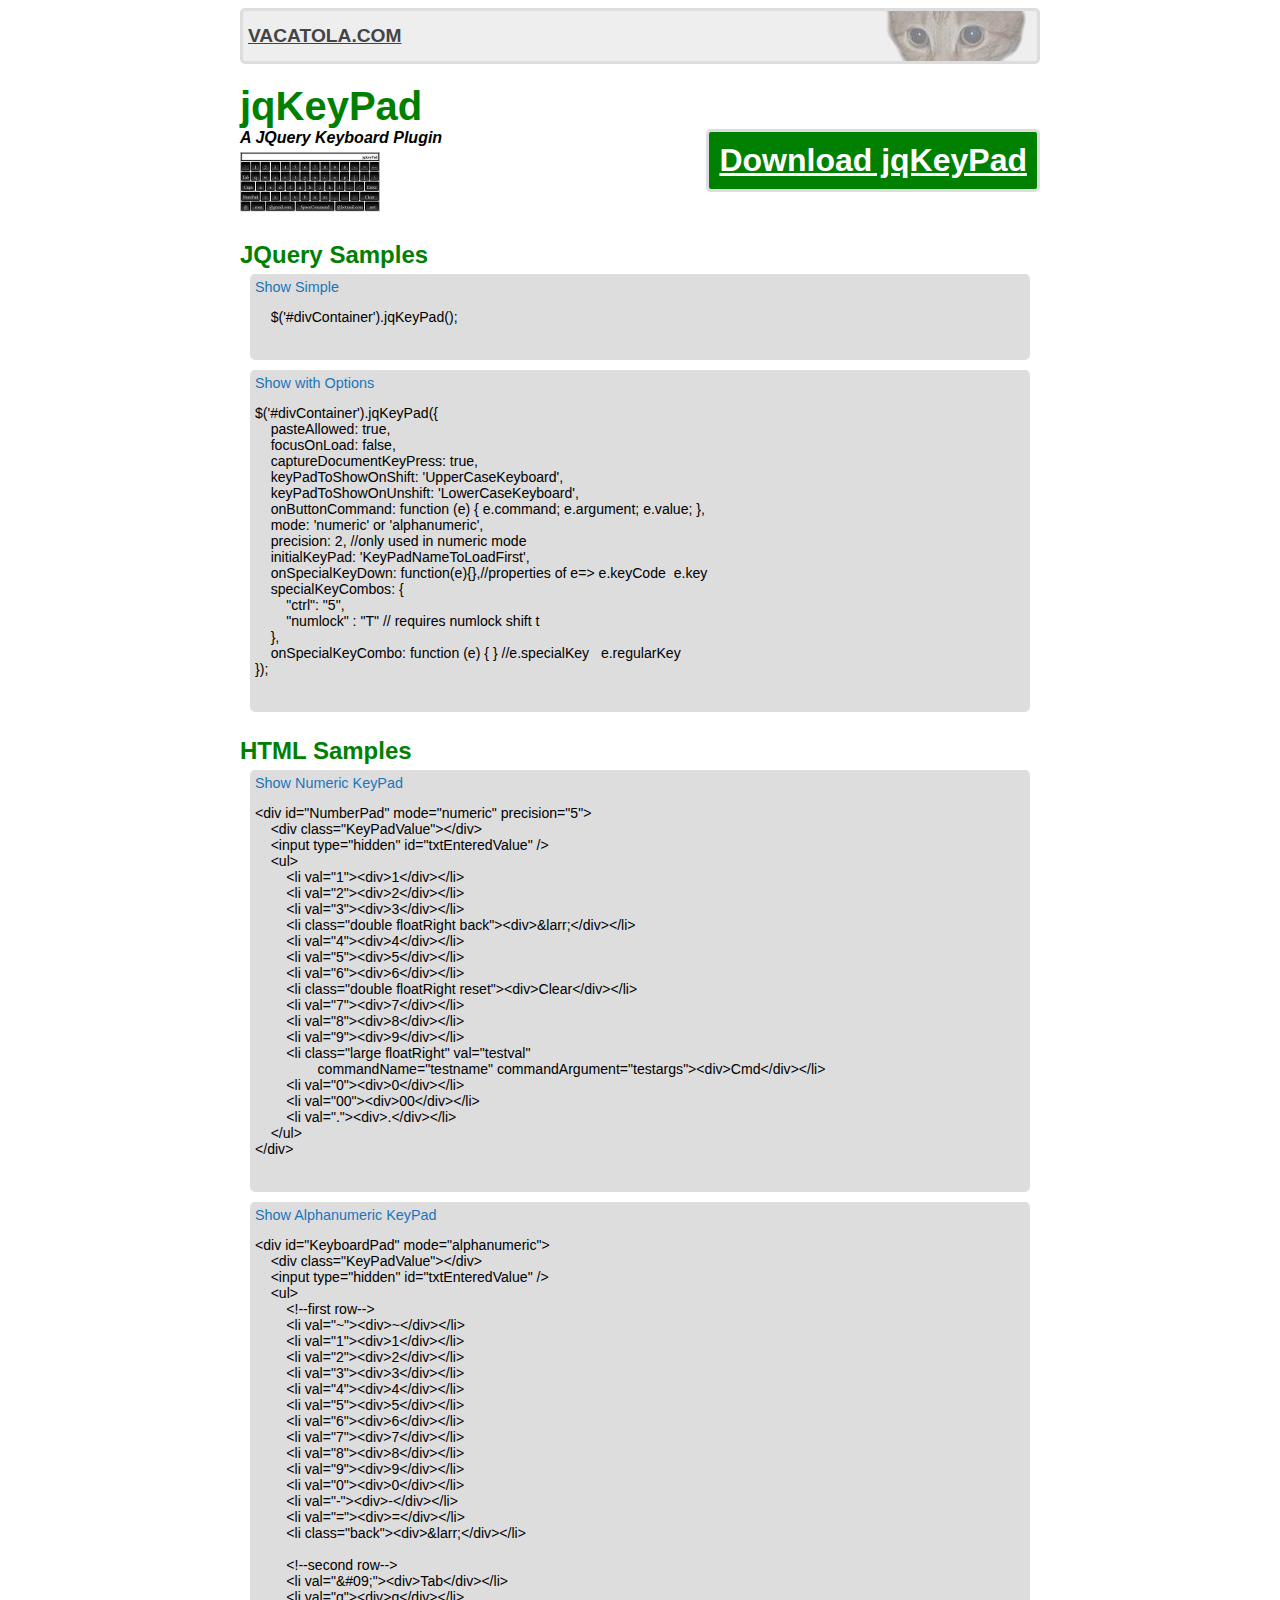
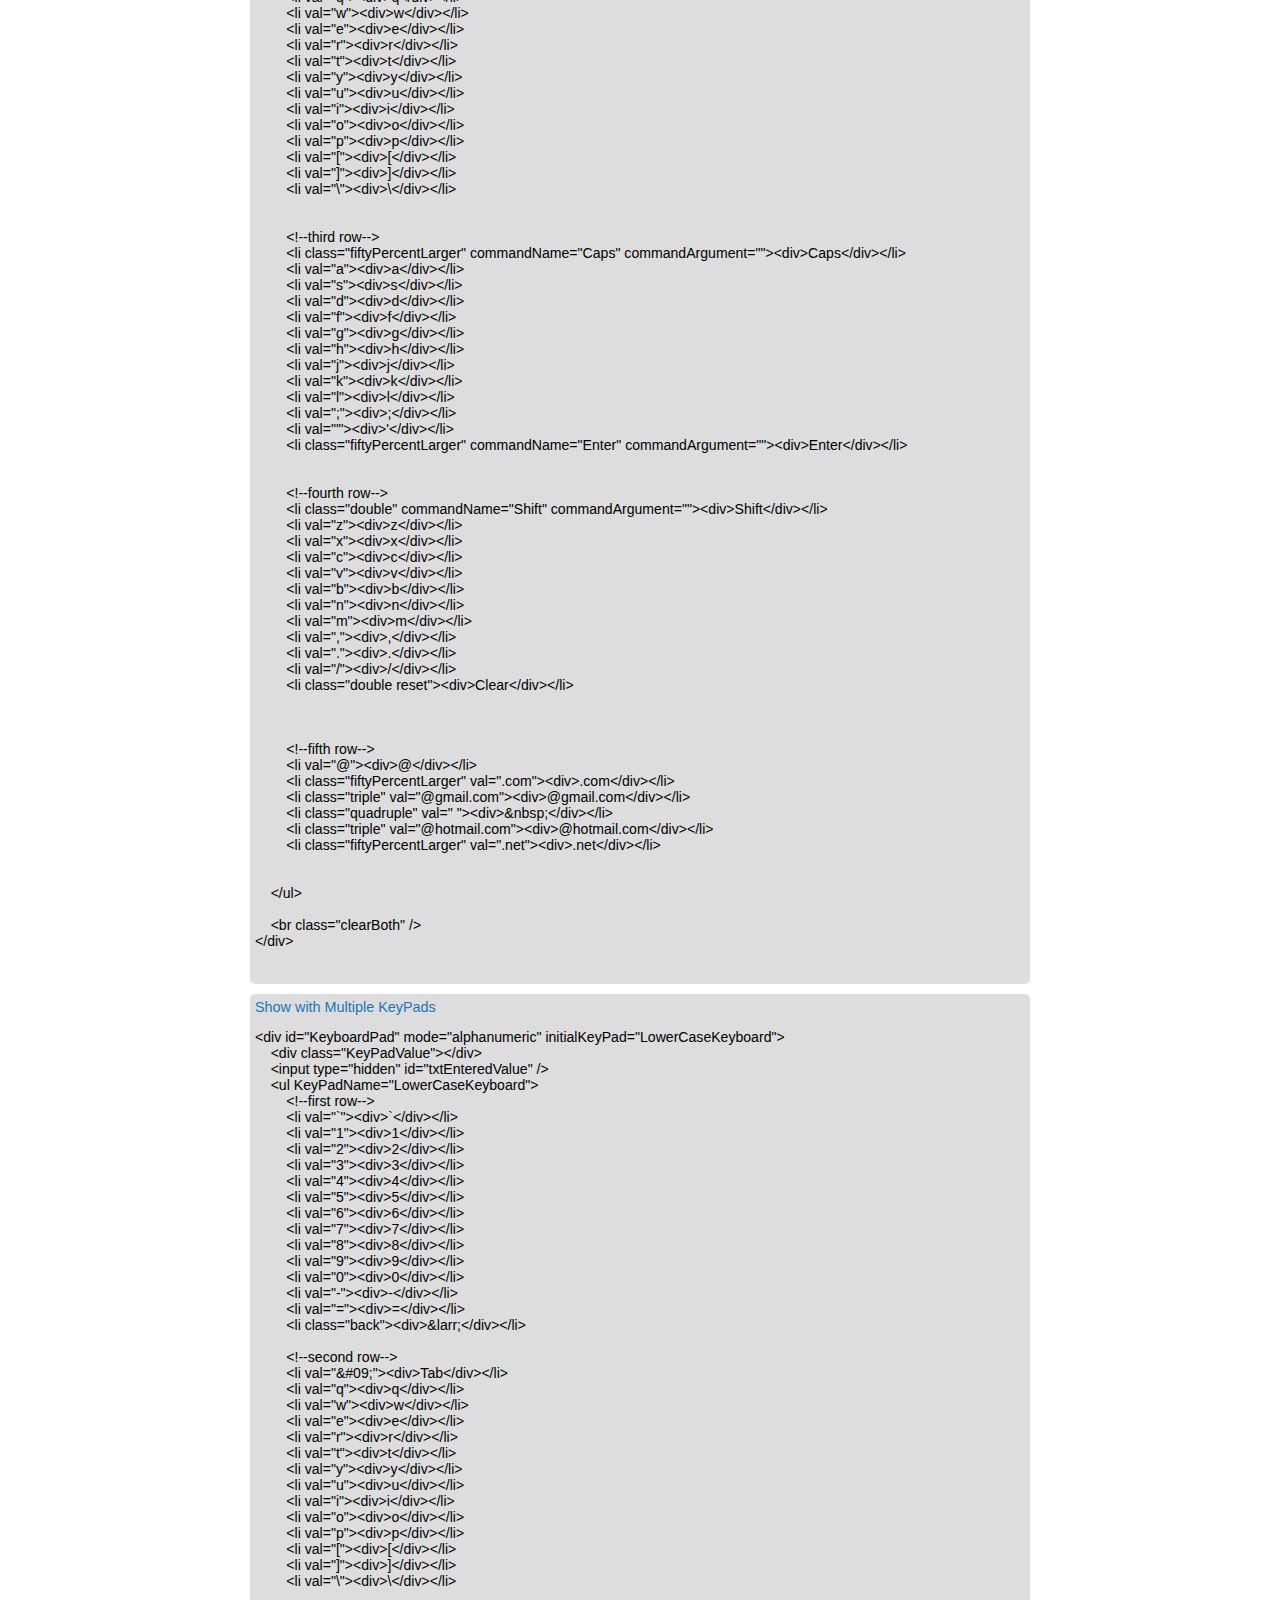
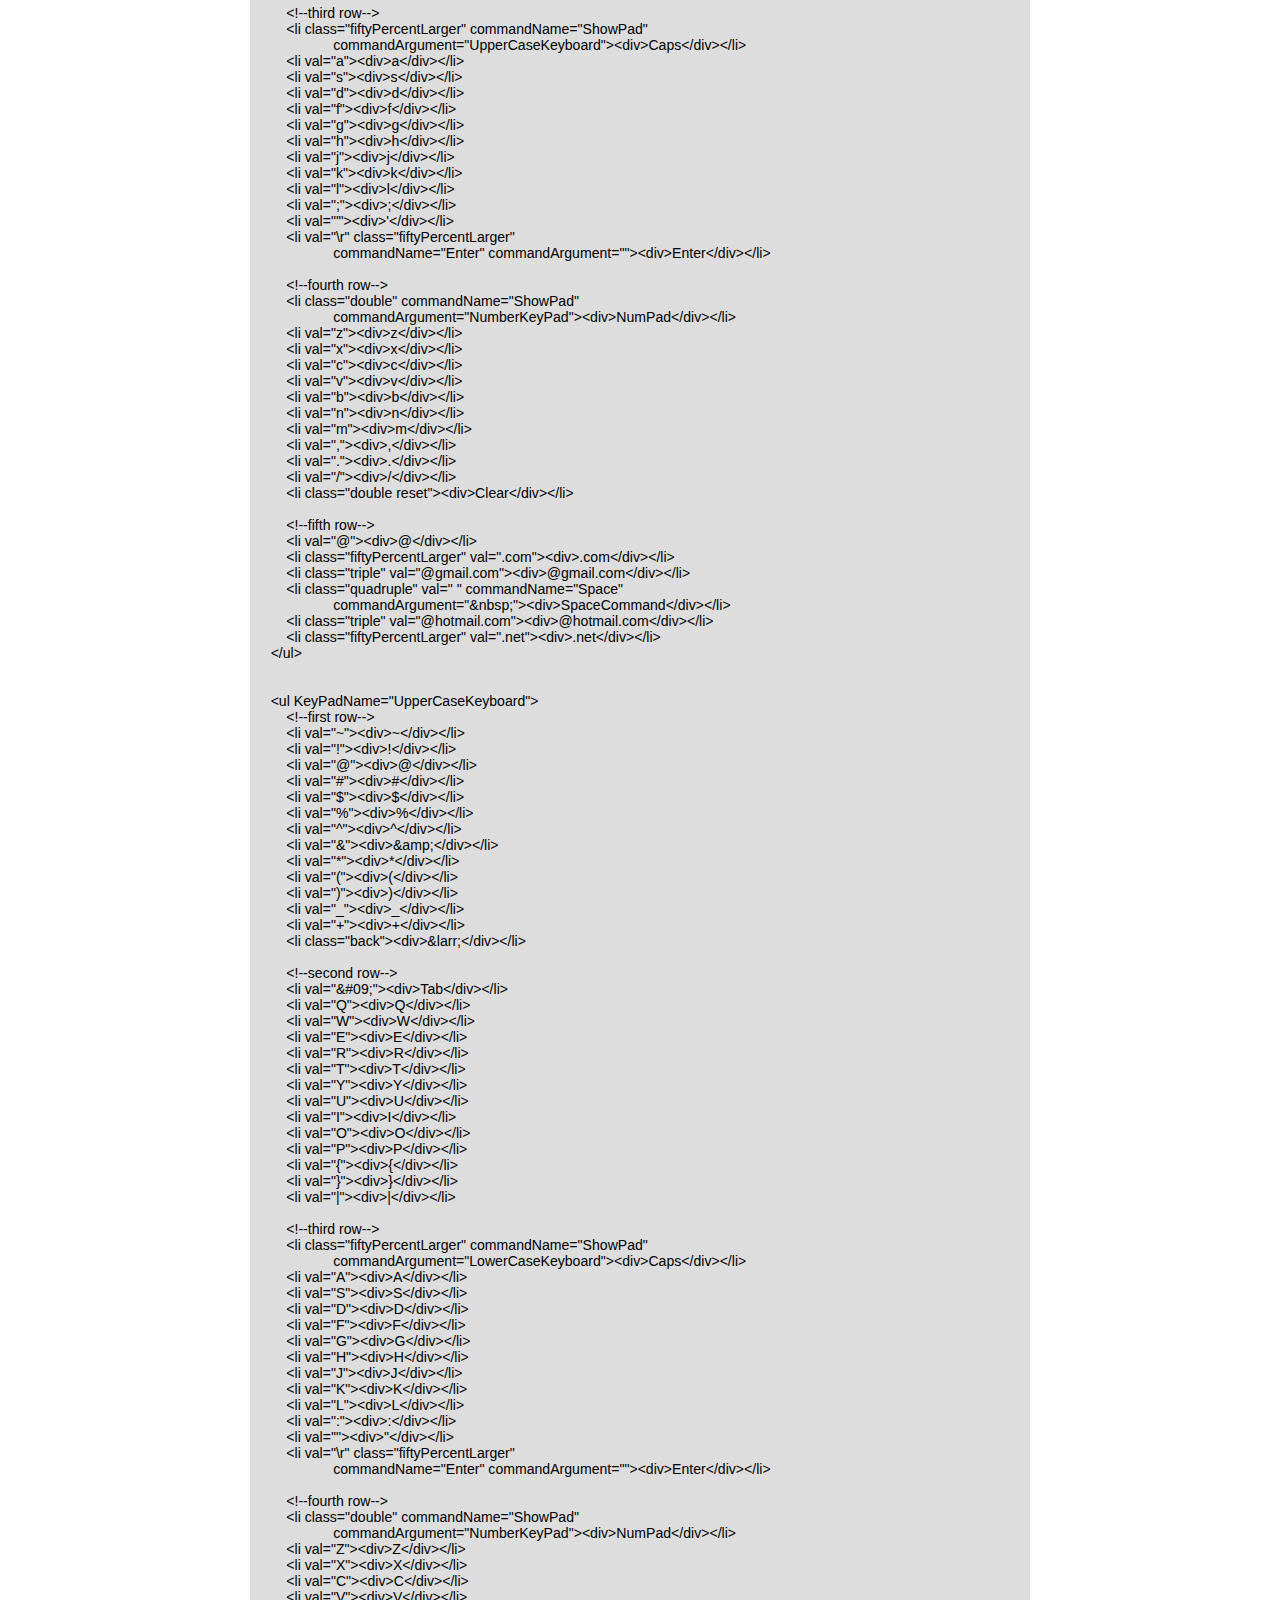
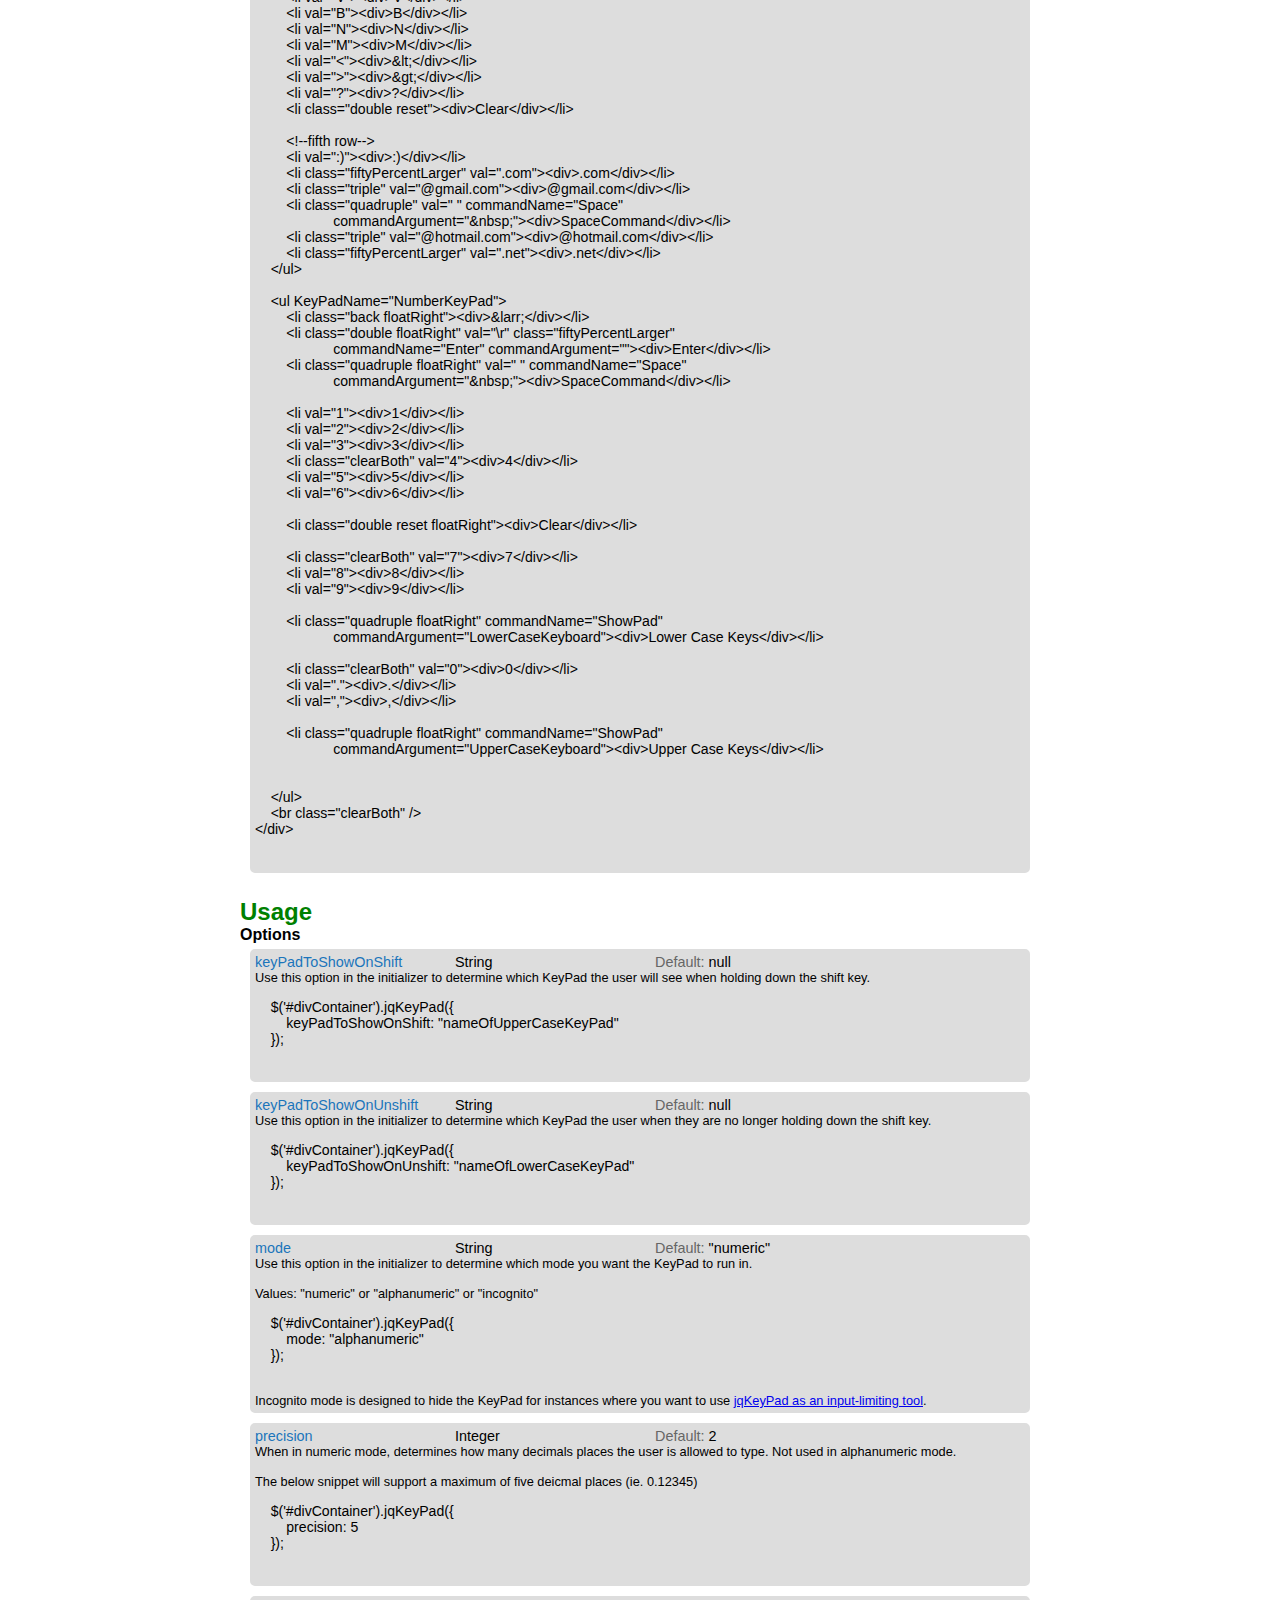
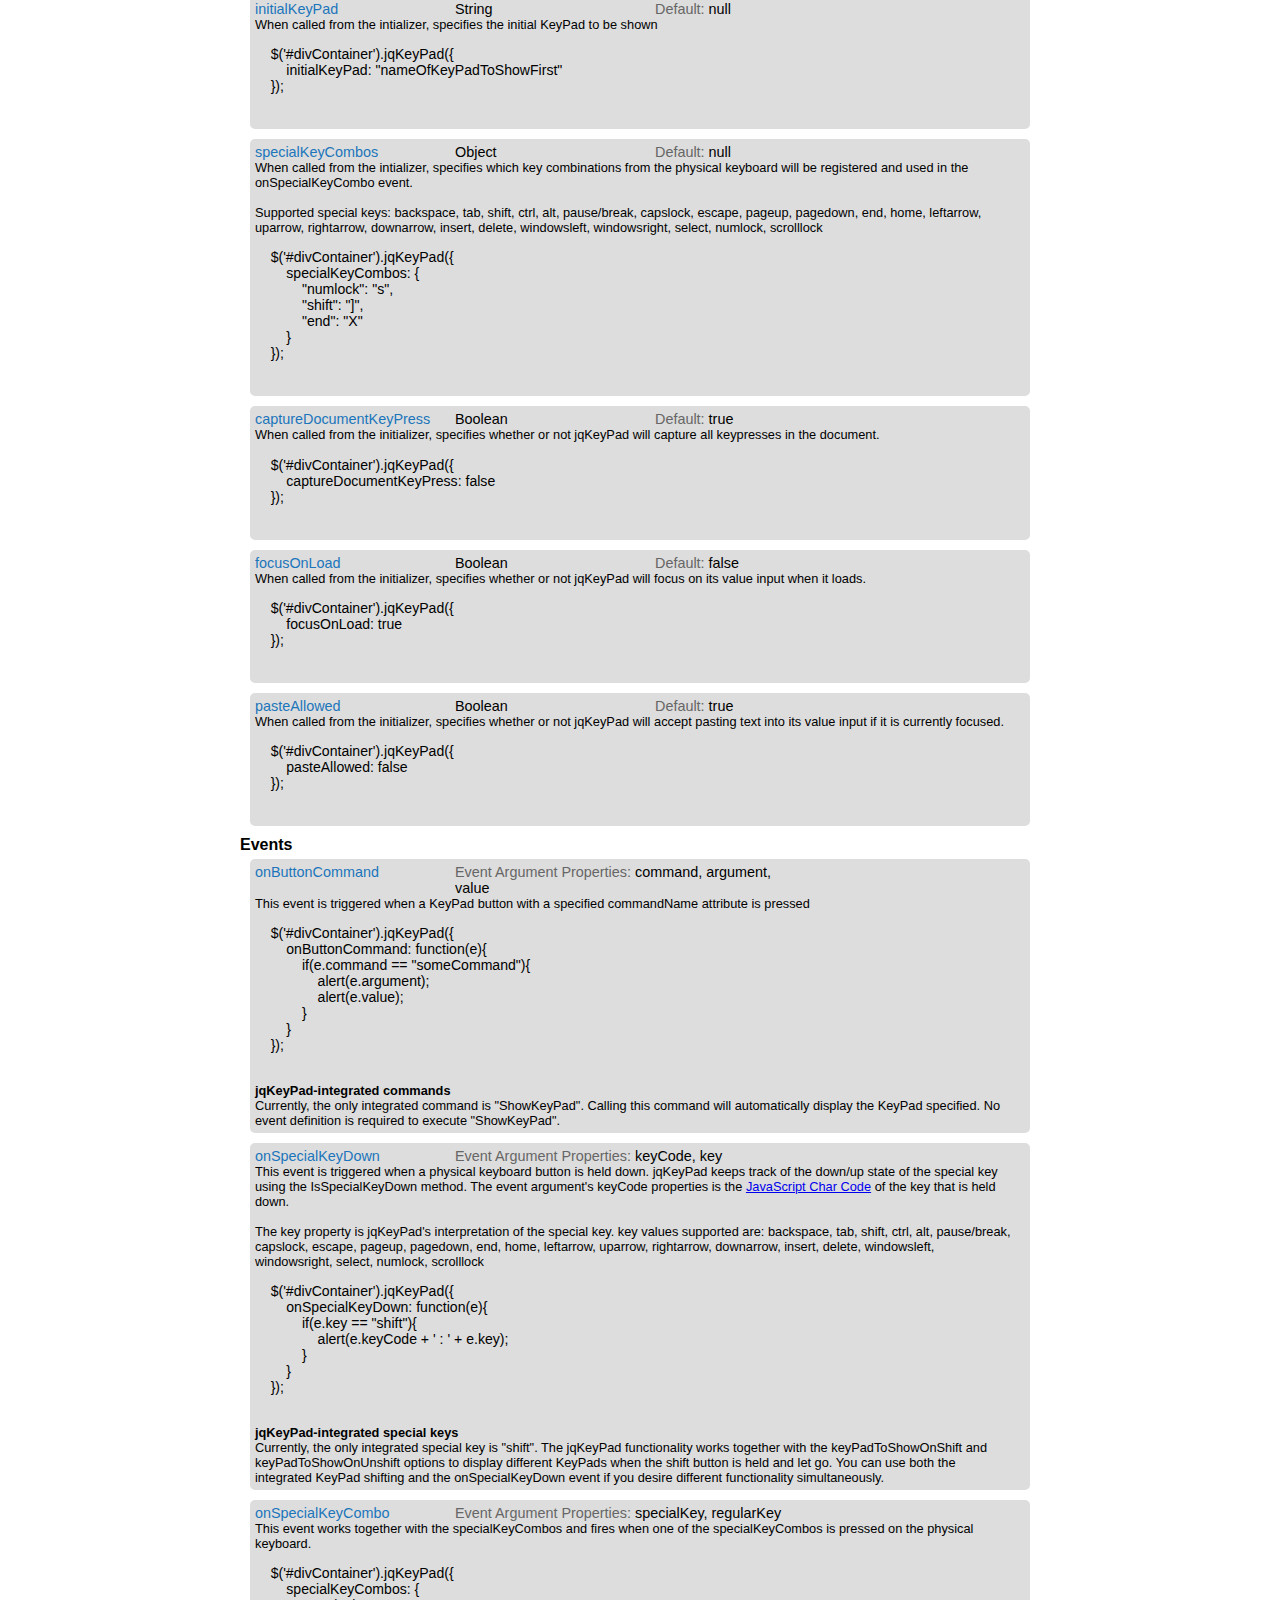
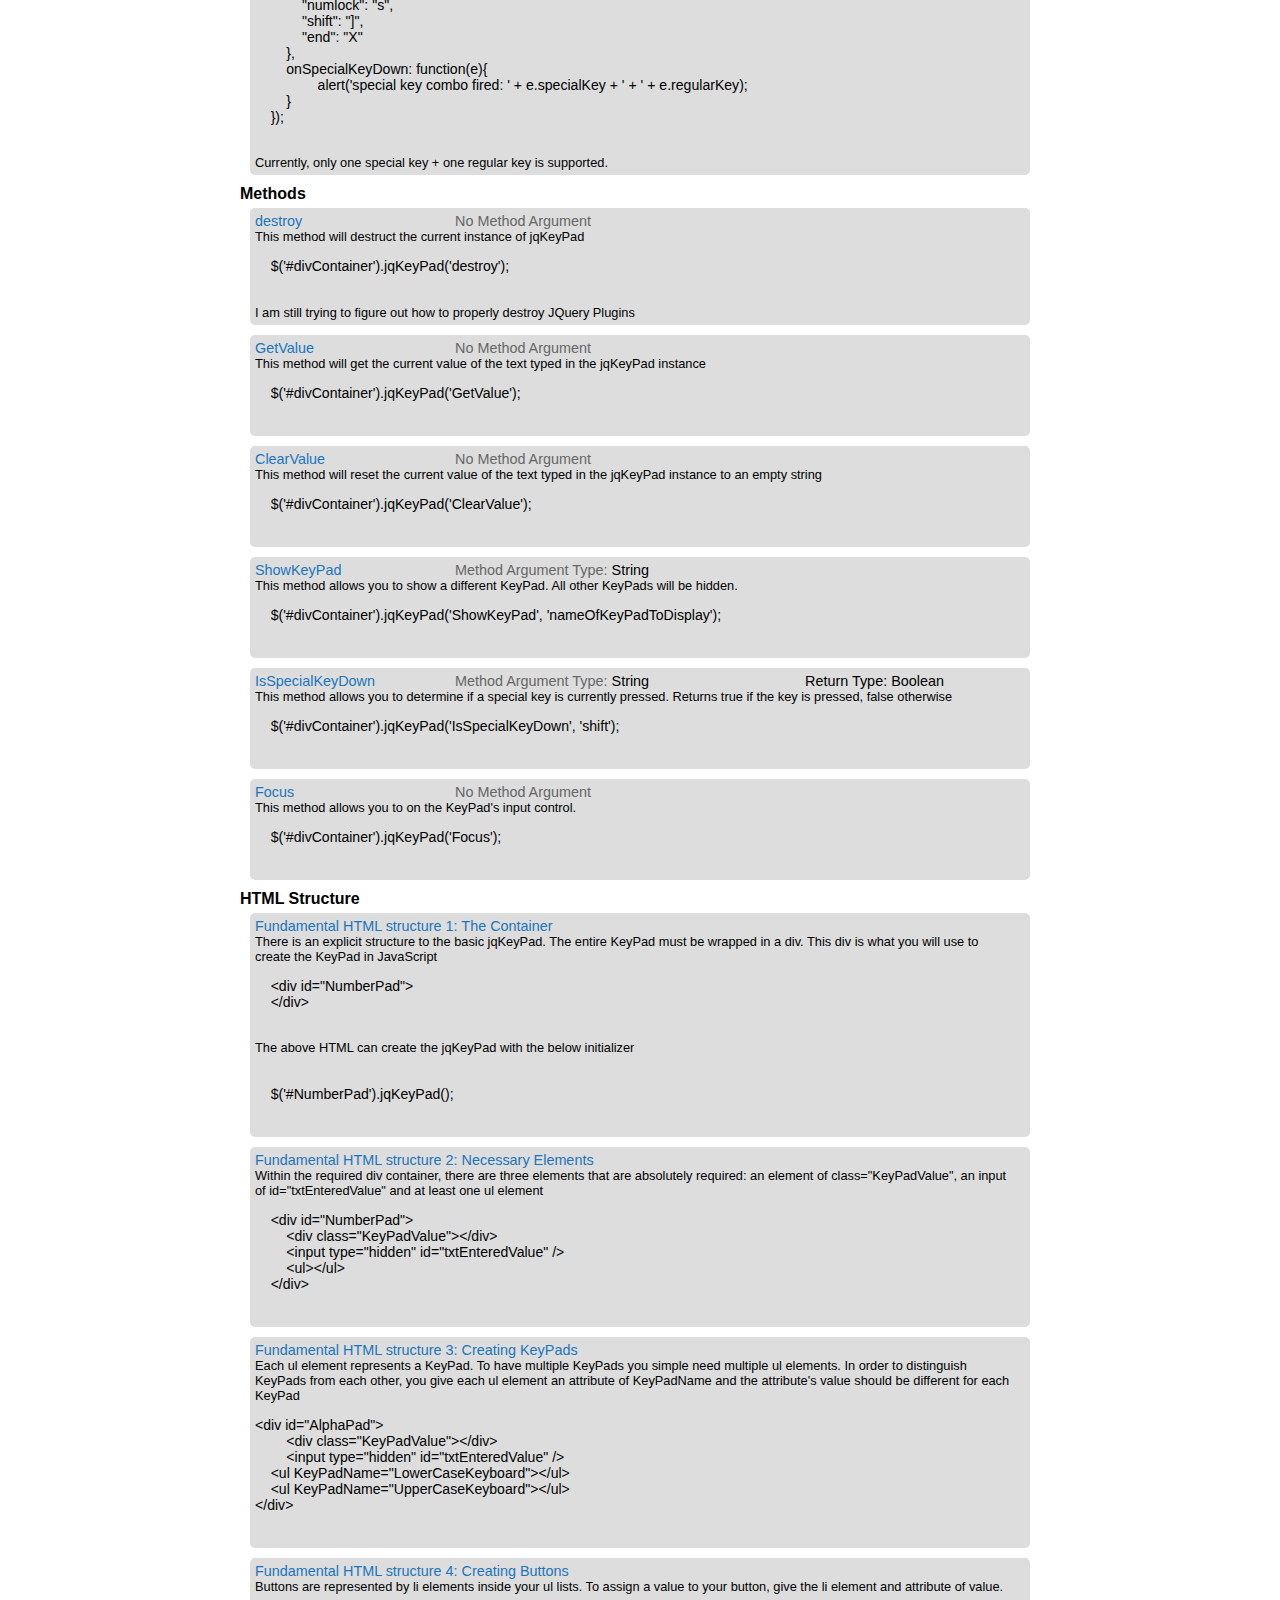
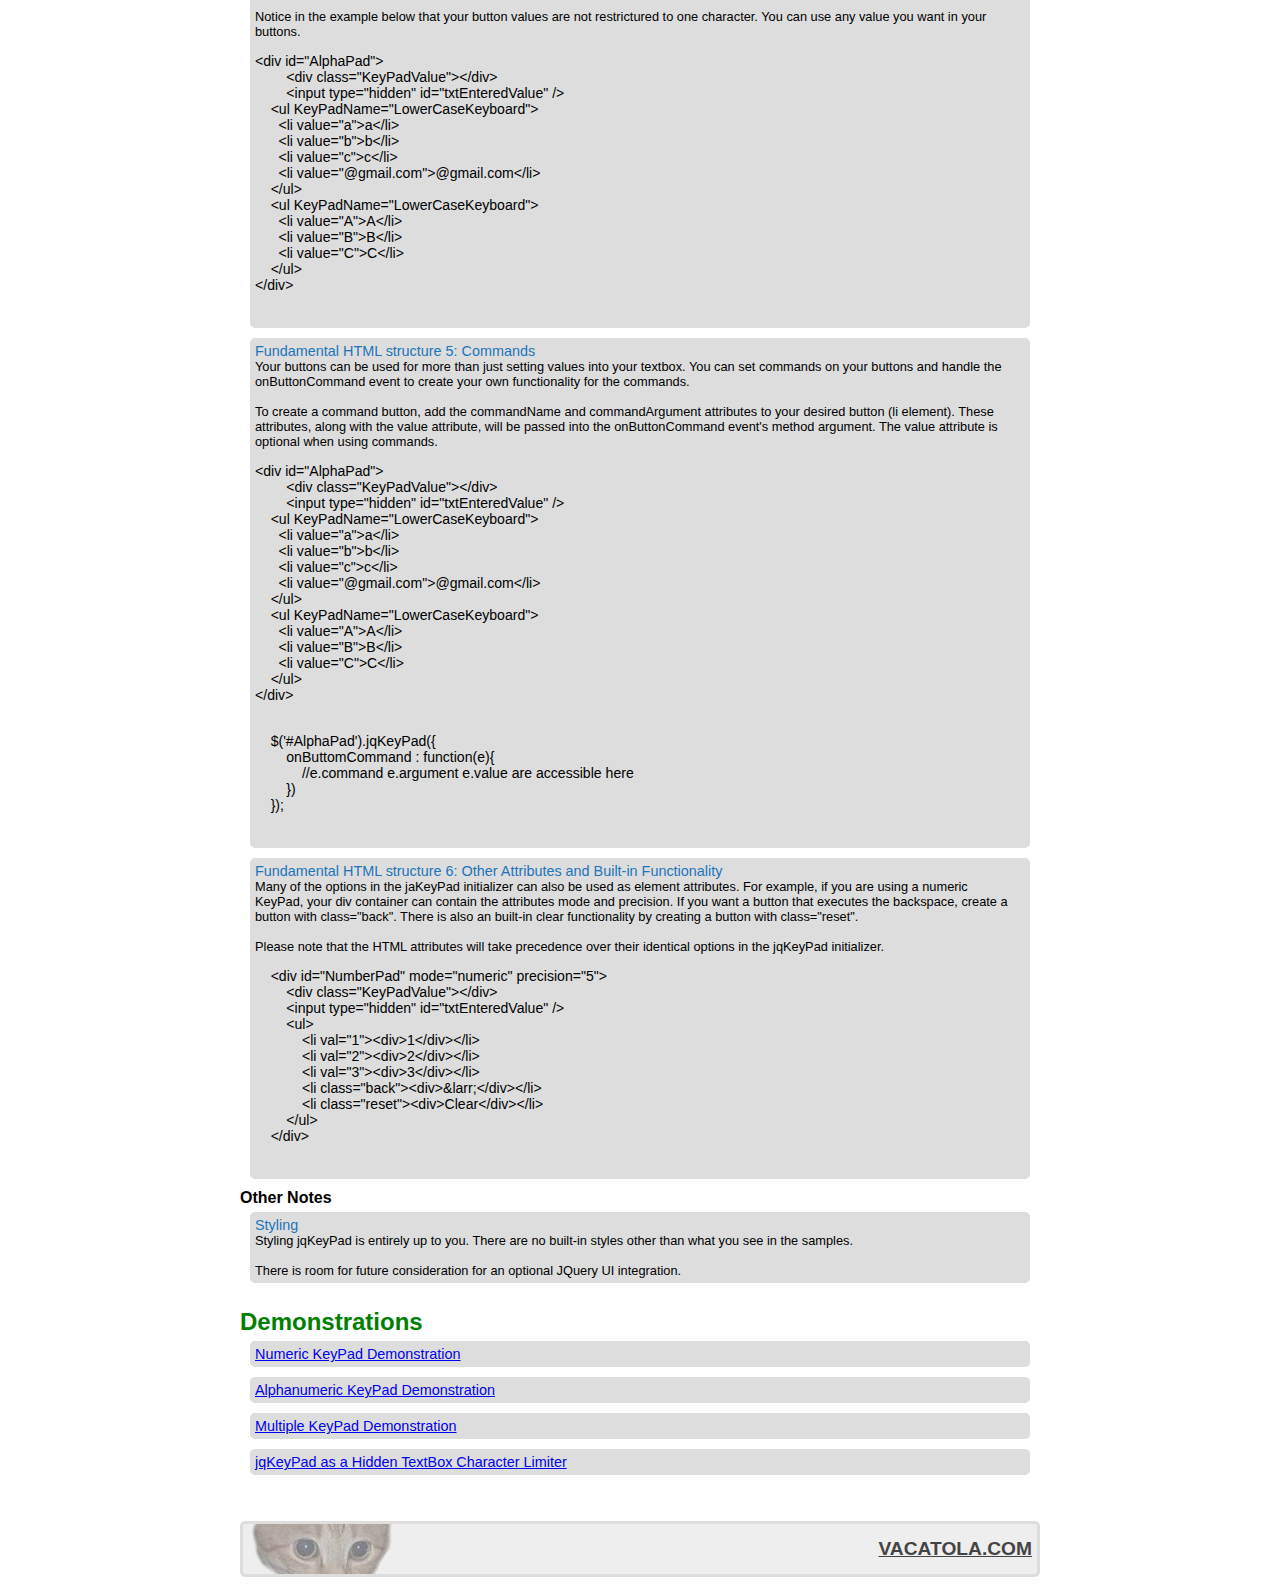
==== commit 0ee43f41: "" ====
--- a/trunk/index.html
+++ b/trunk/index.html
@@ -70,7 +70,10 @@
                         $('body').removeClass('tmpFixed');
                         $('#KeyboardPad').jqKeyPad('destroy');
                     }
-                    return true;
+                    else if (e.command == 'Space') {
+                        return false;
+                    }
+                    return false;
                 }
             });
 
@@ -714,7 +717,7 @@
                     <div class="divDescriptionContainer">
                         <div class="divDescriptionTitle">
                             <div class="descHeader1">onSpecialKeyCombo</div>
-                            <div class="descHeader3"><span>Event Argument Properties:</span> specialKey, regularKey</div>
+                            <div class="descHeader3 width500"><span>Event Argument Properties:</span> specialKey, regularKey</div>
                             <br class="clearBoth" />
                         </div>
                         <div class="divDescriptionText">
@@ -952,7 +955,7 @@
                     
                     <div class="divDescriptionContainer">
                         <div class="divDescriptionTitle">
-                            <div class="descHeader1 width500">Fundamental HTML structure 6: Other Attributes and Built-in Functionality</div>
+                            <div class="descHeader1 width700">Fundamental HTML structure 6: Other Attributes and Built-in Functionality</div>
                             <br class="clearBoth" />
                         </div>
                         <div class="divDescriptionText">
@@ -1090,7 +1093,7 @@
                 <li val="\"><div>\</div></li>
                 
                 <!--third row-->
-                <li class="fiftyPercentLarger" commandName="ShowPad" commandArgument="UpperCaseKeyboard"><div>Caps</div></li>
+                <li class="fiftyPercentLarger" specialVal="capslock" commandName="ShowPad" commandArgument="UpperCaseKeyboard"><div>Caps</div></li>
                 <li val="a"><div>a</div></li>
                 <li val="s"><div>s</div></li>
                 <li val="d"><div>d</div></li>
@@ -1102,10 +1105,10 @@
                 <li val="l"><div>l</div></li>
                 <li val=";"><div>;</div></li>
                 <li val="'"><div>'</div></li>
-                <li class="fiftyPercentLarger" commandName="Close" commandArgument=""><div>Close</div></li>
+                <li class="fiftyPercentLarger" specialVal="end" commandName="Close" commandArgument=""><div>Close</div></li>
 
                 <!--fourth row-->
-                <li class="double" commandName="ShowPad" commandArgument="NumberKeyPad"><div>NumPad</div></li>
+                <li class="double" specialVal="numlock" commandName="ShowPad" commandArgument="NumberKeyPad"><div>NumPad</div></li>
                 <li val="z"><div>z</div></li>
                 <li val="x"><div>x</div></li>
                 <li val="c"><div>c</div></li>
@@ -1122,7 +1125,7 @@
                 <li val="@"><div>@</div></li>
                 <li class="fiftyPercentLarger" val=".com"><div>.com</div></li>
                 <li class="triple" val="@gmail.com"><div>@gmail.com</div></li>
-                <li class="quadruple" val=" " commandName="Space" commandArgument="&nbsp;"><div>SpaceCommand</div></li>
+                <li class="quadruple" val=" "><div>&nbsp;</div></li>
                 <li class="triple" val="@hotmail.com"><div>@hotmail.com</div></li>
                 <li class="fiftyPercentLarger" val=".net"><div>.net</div></li>
             </ul>
@@ -1162,7 +1165,7 @@
                 <li val="|"><div>|</div></li>
                 
                 <!--third row-->
-                <li class="fiftyPercentLarger" commandName="ShowPad" commandArgument="LowerCaseKeyboard"><div>Caps</div></li>
+                <li class="fiftyPercentLarger" specialVal="capslock" commandName="ShowPad" commandArgument="LowerCaseKeyboard"><div>Caps</div></li>
                 <li val="A"><div>A</div></li>
                 <li val="S"><div>S</div></li>
                 <li val="D"><div>D</div></li>
@@ -1194,7 +1197,7 @@
                 <li val=":)"><div>:)</div></li>
                 <li class="fiftyPercentLarger" val=".com"><div>.com</div></li>
                 <li class="triple" val="@gmail.com"><div>@gmail.com</div></li>
-                <li class="quadruple" val=" " commandName="Space" commandArgument="&nbsp;"><div>SpaceCommand</div></li>
+                <li class="quadruple" val=" "><div>&nbsp;</div></li>
                 <li class="triple" val="@hotmail.com"><div>@hotmail.com</div></li>
                 <li class="fiftyPercentLarger" val=".net"><div>.net</div></li>
             </ul>
@@ -1202,7 +1205,7 @@
             <ul KeyPadName="NumberKeyPad">
                 <li class="back floatRight"><div>&larr;</div></li>     
                 <li class="double floatRight" val="\r" class="fiftyPercentLarger" commandName="Enter" commandArgument=""><div>Enter</div></li>
-                <li class="quadruple floatRight" val=" " commandName="Space" commandArgument="&nbsp;"><div>SpaceCommand</div></li>
+                <li class="quadruple floatRight val=" "><div>&nbsp;</div></li>
 
                 <li val="1"><div>1</div></li>
                 <li val="2"><div>2</div></li>
@@ -1227,6 +1230,17 @@
                          
                 
             </ul>
+
+            <ul style="display:none;">
+                <li specialVal="space"></li>
+                <li specialVal="backspace"></li>               
+                <li specialVal="tab"></li>
+                <li specialVal="delete"></li>              
+                <li specialVal="leftarrow"></li>
+                <li specialVal="uparrow"></li>
+                <li specialVal="rightarrow"></li>
+                <li specialVal="downarrow"></li> 
+            </ul>
             <br class="clearBoth" />
         </div>
 
--- a/trunk/Assets/styles.css
+++ b/trunk/Assets/styles.css
@@ -1,8 +1,13 @@
-﻿#PageContainer
+﻿*
+{
+    font-family: verdana, arial, helvetica, sans-serif;
+}
+
+#PageContainer
 {
     width:800px;
     margin:0 auto;
-    font-family:Arial;
+    font-family:verdana, arial, helvetica, sans-serif;
 }
 
 body.tmpFixed
@@ -213,9 +218,14 @@
     float:left;
     color:#1b75bb;
 }
-div.divDescriptionContainer div.divDescriptionTitle .descHeader1.width500
+div.divDescriptionContainer div.divDescriptionTitle .descHeader1.width500,
+div.divDescriptionContainer div.divDescriptionTitle .descHeader3.width500
 {
     width:500px;
+}
+div.divDescriptionContainer div.divDescriptionTitle .descHeader1.width700
+{
+    width:700px;
 }
 
 div.divDescriptionContainer div.divDescriptionTitle:hover .descHeader1/*hover*/
--- a/trunk/Assets/jq-keypad.css
+++ b/trunk/Assets/jq-keypad.css
@@ -20,7 +20,7 @@
         background-color:#fff;
         color:#000;
         border:5px solid #000;
-        font-size:20px;
+        font-size:18px;
         font-weight:bold;
         text-align:right;
     }
@@ -109,7 +109,7 @@
     
      div#KeyboardPad ul li div
      {
-         font-size:24px;
+         font-size:20px;
          padding-top:12px;
      }
     
